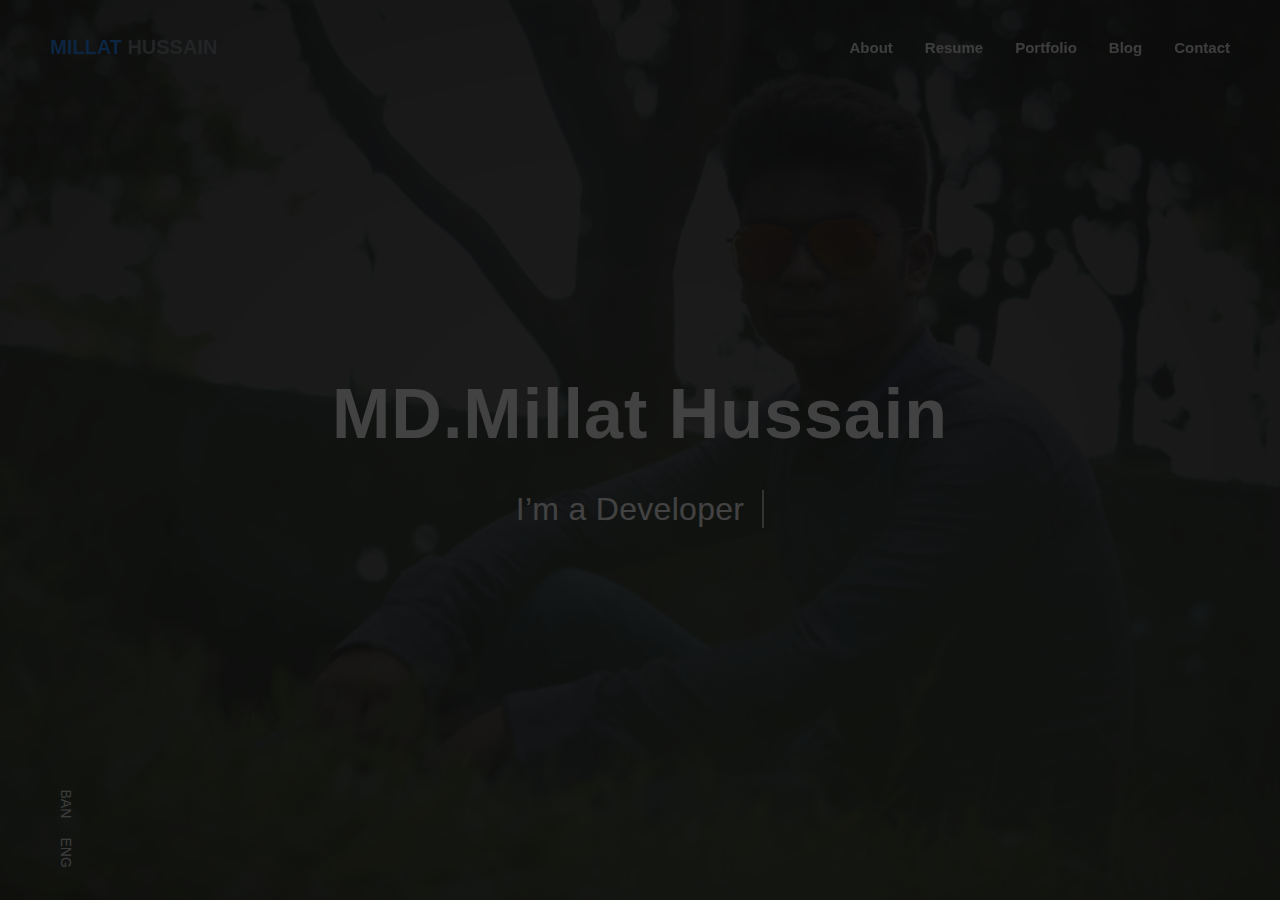
==== index.html @ 724e3a3b "erererr" ====
<!DOCTYPE html>
<html lang="zxx">
  <head>
    <!-- Required meta tags-->
    <meta charset="utf-8" />
    <!-- Title-->
    <title>Millat Hussain Web Protfolio</title>
    <!-- Description-->
    <meta name="description" content="Personal Portfolio Template" />
    <meta
      name="viewport"
      content="width=device-width, initial-scale=1, shrink-to-fit=no"
    />
    <!-- Favicons-->
    <link
      rel="apple-touch-icon"
      sizes="180x180"
      href="img/apple-touch-icon.png"
    />
    <link
      rel="icon"
      type="image/png"
      sizes="32x32"
      href="img/favicon-32x32.png"
    />
    <link
      rel="icon"
      type="image/png"
      sizes="16x16"
      href="img/favicon-16x16.png"
    />
    <!-- Web fonts-->
    <link
      rel="stylesheet"
      href="https://cdnjs.cloudflare.com/ajax/libs/font-awesome/5.15.1/css/all.min.css"
      integrity="sha512-+4zCK9k+qNFUR5X+cKL9EIR+ZOhtIloNl9GIKS57V1MyNsYpYcUrUeQc9vNfzsWfV28IaLL3i96P9sdNyeRssA=="
      crossorigin="anonymous"
    />
    <!-- CSS vendors-->
    <link rel="stylesheet" href="css/bootstrap-custom.css" />
    <link rel="stylesheet" href="css/ionicons.min.css" />
    <link rel="stylesheet" href="css/tiny-slider.css" />
    <link rel="stylesheet" href="css/lity.min.css" />
    <link rel="stylesheet" href="css/simplebar.min.css" />
    <link rel="stylesheet" href="css/jquery.mb.YTPlayer.min.css" />
    <!-- Main CSS-->
    <link rel="stylesheet" href="css/main.css" />
    <!-- CSS Color scheme-->
    <link id="color-scheme" rel="stylesheet" href="css/main-darkgreen.css" />
    <!-- Custom CSS (Add your custom CSS styles to this file)-->
    <link rel="stylesheet" href="css/custom.css" />
    <!-- removeIf(customizerDist)-->
    <link rel="stylesheet" href="css/castomaizer/main.css" />
    <!-- endremoveIf(customizerDist)-->
  </head>

  <body class="theme-dark">
    <!-- Preloader-->
    <div class="preloader">
      <div class="preloader-block">
        <div class="preloader-icon">
          <span class="loading-dot loading-dot-1"></span
          ><span class="loading-dot loading-dot-2"></span
          ><span class="loading-dot loading-dot-3"></span>
        </div>
      </div>
    </div>
    <div id="overlay-effect"></div>
    <!-- Navbar-->
    <nav class="navbar-expand-md navbar fixed-top" id="navbar">
      <a class="navbar-brand" data-scroll="" href="#home-area">
        <!-- Navbar Logo-->
        <!-- <img class="img-fluid" src="img/img-kitzu-logo.png" alt="Logo"> -->

        <strong class="text-primary text-uppercase">
          <span
            class="iconify"
            data-icon="mdi:alpha-m-circle"
            data-inline="false"
          ></span>
          Millat <b class="text-secondary">Hussain</b></strong
        >
      </a>
      <span
        class="navbar-menu ml-auto"
        data-toggle="collapse"
        data-target="#navbarSupportedContent"
        aria-controls="navbarSupportedContent"
        aria-expanded="false"
        aria-label="Toggle navigation"
        role="button"
        ><span class="btn-line"></span
      ></span>
      <div
        class="collapse navbar-collapse order-1 order-lg-0"
        id="navbarSupportedContent"
      >
        <!-- Navbar menu-->
        <ul class="navbar-nav ml-auto">
          <li class="nav-item">
            <a class="nav-link font-weight-bold" id="hover" href="#about"
              >About</a
            >
          </li>
          <li class="nav-item">
            <a class="nav-link font-weight-bold" id="hover" href="#resume"
              >Resume</a
            >
          </li>
          <li class="nav-item">
            <a class="nav-link font-weight-bold" id="hover" href="#portfolio"
              >Portfolio</a
            >
          </li>
          <li class="nav-item">
            <a class="nav-link font-weight-bold" id="hover" href="#blog"
              >Blog</a
            >
          </li>
          <li class="nav-item">
            <a class="nav-link font-weight-bold" id="hover" href="#contact"
              >Contact</a
            >
          </li>
        </ul>
      </div>
    </nav>
    <!-- Home-->
    <section
      class="home-area element-cover-bg"
      id="home"
      style="background-image: url(img/bodyimage.JPG)"
    >
      <div class="container h-100">
        <div class="row h-100 align-items-center justify-content-center">
          <div class="col-12 col-lg-8 home-content text-center">
            <h1 class="home-name">MD.Millat <span>Hussain</span></h1>
            <h4 class="cd-headline clip home-headline">
              I’m a
              <span class="cd-words-wrapper single-headline"
                ><b class="is-visible">Developer</b><b>Designer</b
                ><b>Freelancer</b></span
              >
            </h4>
          </div>
        </div>
      </div>
      <div class="fixed-wrapper">
        <!-- Languages list-->
        <div class="fixed-block block-left">
          <ul class="list-unstyled languages-list">
            <li>
              <a href="#0"><span class="single-language">BAN</span></a>
            </li>
            <li>
              <a href="#0"><span class="single-language">ENG</span></a>
            </li>
          </ul>
        </div>
        <!-- Social media icons-->
        <div class="fixed-block block-right">
          <ul class="list-unstyled social-icons">
            <li>
              <a target="_blank" href="https://twitter.com/FMillathussain"
                ><i class="fab fa-twitter-square"></i>
              </a>
            </li>
            <li>
              <a
                target="_blank"
                href="https://web.facebook.com/Millat.Hussain.Jibon/"
                ><i class="fab fa-facebook-square"></i
              ></a>
            </li>
            <li>
              <a
                target="_blank"
                href="https://www.linkedin.com/in/millat-hussain/"
                ><i class="fab fa-linkedin"></i>
              </a>
            </li>
            <li>
              <a target="_blank" href="https://github.com/millat-hussain"
                ><i class="fab fa-github-square"></i>
              </a>
            </li>
            <li>
              <a
                target="_blank"
                href="https://www.instagram.com/millat_hussain_/"
                ><i class="fab fa-instagram"></i>
              </a>
            </li>
          </ul>
        </div>
      </div>
    </section>
    <!-- About lightbox-->
    <div class="lightbox-wrapper" id="about" data-simplebar>
      <div class="container">
        <div class="lightbox-close">
          <div class="close-btn" data-modal-close="">
            <span class="btn-line"></span>
          </div>
        </div>
        <div class="row">
          <div class="col-12">
            <div class="lightbox-content">
              <div class="row">
                <div class="col-12">
                  <div class="section-heading page-heading">
                    <p class="section-description">Get to know me</p>
                    <h2 class="section-title">About Me</h2>
                    <div class="animated-bar"></div>
                  </div>
                </div>
              </div>
              <!-- Info section-->
              <div class="info-section single-section">
                <div class="row align-items-center">
                  <!-- Picture part-->
                  <div class="col-12 col-lg-5 info-img">
                    <img
                      class="img-fluid img-thumbnail"
                      src="img/info_img.JPG"
                      alt="About Picture"
                    />
                  </div>
                  <!-- Content part-->
                  <div class="col-12 col-lg-7 info-content">
                    <div class="content-block">
                      <h2 class="content-subtitle">Who am i?</h2>
                      <h6 class="content-title">
                        I'm Millat Hussain, a visual UX/UI Designer and Web
                        Developer
                      </h6>
                      <div class="content-description">
                        <p>
                          My design is simple & fresh. My coding is W3C validated, fresh, SEO optimized and also hand coded. I work flexibly with clients to fulfill their design & development needs. Work with me and create a website that you are gonna be proud of. Use my work in your Business, Portfolio, Agency, Photography etc.

                        </p>
                      </div>
                      <address class="content-info">
                        <div class="row">
                          <div class="col-12 col-md-6 single-info">
                            <span>Name:</span>
                            <p>MD.Millat Hussain</p>
                          </div>
                          <div class="col-12 col-md-6 single-info">
                            <span>Email:</span>
                            <p>
                              <a href="mailto:emma@example.com"
                                >millathussain127166@gmail.com</a
                              >
                            </p>
                          </div>
                        </div>
                        <div class="row">
                          <div class="col-12 col-md-6 single-info">
                            <span>Age:</span>
                            <p>19</p>
                          </div>
                          <div class="col-12 col-md-6 single-info">
                            <span>From:</span>
                            <p>Mymensingh,Bangladesh</p>
                          </div>
                        </div>
                      </address>
                      <div class="d-block d-sm-flex align-items-center">
                        <a
                          class="btn content-download button-main button-scheme"
                          href="#0"
                          role="button"
                          >Download CV</a
                        >
                        <ul class="list-unstyled list-inline content-follow">
                          <li>
                            <a
                              target="_blank"
                              href="https://twitter.com/FMillathussain"
                              ><i class="fab fa-twitter-square"></i>
                            </a>
                          </li>
                          <li>
                            <a
                              target="_blank"
                              href="https://web.facebook.com/Millat.Hussain.Jibon/"
                              ><i class="fab fa-facebook-square"></i
                            ></a>
                          </li>
                          <li>
                            <a
                              target="_blank"
                              href="https://www.linkedin.com/in/millat-hussain/"
                              ><i class="fab fa-linkedin"></i>
                            </a>
                          </li>
                          <li>
                            <a
                              target="_blank"
                              href="https://github.com/millat-hussain"
                              ><i class="fab fa-github-square"></i>
                            </a>
                          </li>
                          <li>
                            <a
                              target="_blank"
                              href="https://www.instagram.com/millat_hussain_/"
                              ><i class="fab fa-instagram"></i>
                            </a>
                          </li>
                        </ul>
                      </div>
                    </div>
                  </div>
                </div>
              </div>
              <!-- Services section-->
              <div class="services-section single-section">
                <div class="row">
                  <div class="col-12">
                    <div class="section-heading">
                      <p class="section-description">
                        Services i offer to my clients
                      </p>
                      <h2 class="section-title">My Services</h2>
                    </div>
                  </div>
                </div>
                <div class="row">
                  <!-- Single service-->
                  <div class="col-12 col-md-6 col-lg-4">
                    <div class="single-service">
                      <!--  -->
                      <span
                        class="iconify"
                        style="font-size: 50px"
                        data-icon="ion-logo-css3"
                        data-inline="false"
                      ></span>
                      <!--  -->
                      <h6 class="service-title mt-3">UI/UX</h6>
                      <p class="service-description">
                        An art director or creative director typically functions as a supervisor, though this can vary from agency to agency.  
                      </p>
                    </div>
                  </div>
                  <!-- Single service-->
                  <div class="col-12 col-md-6 col-lg-4">
                    <div class="single-service">
                      <span
                        class="iconify"
                        style="font-size: 50px"
                        data-icon="ion-md-images"
                        data-inline="false"
                      ></span>
                      <h6 class="service-title mt-3">PSD TO HTML</h6>
                      <p class="service-description">
                        I will convert your PSD to HTML5 with Latest Bootstrap.
                        It will fully responsive. Pixel perfect code and fresh
                        hand code is my power. If you have any design or idea I
                        can make it a website.
                      </p>
                    </div>
                  </div>
                  <!-- Single service-->
                  <div class="col-12 col-md-6 col-lg-4">
                    <div class="single-service">
                      <span
                        class="iconify"
                        style="font-size: 50px"
                        data-icon="cib:ionic"
                        data-inline="false"
                      ></span>

                      <h6 class="service-title mt-3">Customer Support</h6>
                      <p class="service-description">
                        Good communications skills, Ability to listen and active
                        problem-solving skills, Good interpersonal skills, Ability
                        to handle the pressure <strong class="text-info">24/7</strong>
                      </p>
                    </div>
                  </div>
                  <!-- Single service-->
                  <div class="col-12 col-md-6 col-lg-4">
                    <div class="single-service">
                      <span
                        class="iconify"
                        style="font-size: 50px"
                        data-icon="bx:bxl-wordpress"
                        data-inline="false"
                      ></span>

                      <h6 class="service-title mt-3">PSD TO WORDPRESS</h6>
                      <p class="service-description">
                        I can create any kinds of WordPress website based on
                        client needs. If you have any design or idea I can make
                        it a website.​
                      </p>
                    </div>
                  </div>
                  <!-- Single service-->
                  <div class="col-12 col-md-6 col-lg-4">
                    <div class="single-service">
                      <span
                        class="iconify"
                        style="font-size: 50px"
                        data-icon="feather:move"
                        data-inline="false"
                      ></span>

                      <h6 class="service-title mt-3">Fully Responsive</h6>
                      <p class="service-description">
                        If your website isn’t fully responsive, there’s someone
                        right now ready to throw their phone at the wall because
                        of a bad user experience. You could be losing clients
                        without realising it.
                      </p>
                    </div>
                  </div>
                  <!-- Single service-->
                  <div class="col-12 col-md-6 col-lg-4">
                    <div class="single-service">
                      <span
                        class="iconify"
                        style="font-size: 50px"
                        data-icon="bx:bxs-rocket"
                        data-inline="false"
                      ></span>
                      <h6 class="service-title mt-3">FIX HTML CSS BUGS​</h6>
                      <p class="service-description">
                        I have a lots of experience about css fixing. So if your
                        website have also problem such like that you may knock
                        me.​
                      </p>
                    </div>
                  </div>
                </div>
              </div>
              <!-- Testimonials section-->
              <div class="testimonials-section single-section">
                <div class="row">
                  <div class="col-12">
                    <div class="section-heading">
                      <p class="section-description">
                        What my clients think about me
                      </p>
                      <h2 class="section-title">Testimonials</h2>
                    </div>
                  </div>
                </div>
                <div class="my-slider">
                  <div class="slider-item">
                    <!-- Single review-->
                    <div class="single-review swiper-slide">
                      <div class="review-header d-flex justify-content-between">
                        <div class="review-client">
                          <div class="media">
                            <img
                              class="img-fluid rounded-circle client-avatar"
                              src="img/client-1.jpg"
                              alt="Client"
                            />
                            <div class="client-details">
                              <h6 class="client-name">	
                                ryangladhill</h6>
                              <span class="client-role">Manager</span>
                            </div>
                          </div>
                        </div>
                        <span
                          class="iconify"
                          data-icon="bx:bxs-quote-right"
                          data-inline="false"
                        ></span>
                      </div>
                      <p class="review-content">
                        He was excellent to work with, and he did a great job fixing osme issues that we had
                      </p>
                    </div>
                  </div>
                  <div class="slider-item">
                    <!-- Single review-->
                    <div class="single-review swiper-slide">
                      <div class="review-header d-flex justify-content-between">
                        <div class="review-client">
                          <div class="media">
                            <img
                              class="img-fluid rounded-circle client-avatar"
                              src="img/client-2.jpg"
                              alt="Client"
                            />
                            <div class="client-details">
                              <h6 class="client-name">rossbrown</h6>
                              <span class="client-role">Manager</span>
                            </div>
                          </div>
                        </div>
                        <span
                          class="iconify"
                          data-icon="bx:bxs-quote-right"
                          data-inline="false"
                        ></span>
                      </div>
                      <p class="review-content">
                        Great experience, highly recommend. Worked through all my questions with me and was very timely in his responsiveness.
                      </p>
                    </div>
                  </div>
                  <div class="slider-item">
                    <!-- Single review-->
                    <div class="single-review swiper-slide">
                      <div class="review-header d-flex justify-content-between">
                        <div class="review-client">
                          <div class="media">
                            <img
                              class="img-fluid rounded-circle client-avatar"
                              src="img/client-3.jpg"
                              alt="Client"
                            />
                            <div class="client-details">
                              <h6 class="client-name">mbdevboston</h6>
                              <span class="client-role">Designer</span>
                            </div>
                          </div>
                        </div>
                        <span
                          class="iconify"
                          data-icon="bx:bxs-quote-right"
                          data-inline="false"
                        ></span>
                      </div>
                      <p class="review-content">
                        Very experienced and super fast. Weren't able to get one thing done but not his fault. I will definitely use him again. Very nice guy!
                      </p>
                    </div>
                  </div>
                </div>
              </div>
              <!-- Pricing section-->
              <div class="pricing-section single-section">
                <div class="row">
                  <div class="col-12">
                    <div class="section-heading">
                      <p class="section-description">
                        Get started with my services
                      </p>
                      <h2 class="section-title">Choose a Plan</h2>
                    </div>
                  </div>
                </div>
                <div class="row align-items-center">
                  <!-- Single plan-->
                  <div class="col-lg-4">
                    <div class="single-plan mb-4 mb-sm-5">
                      <span
                        class="iconify"
                        style="font-size: 50px"
                        data-icon="bi:egg-fill"
                        data-inline="false"
                      ></span>
                      <h3 class="plan-type mt-3">PSD TO HTML5  </h3>
                      <h2 class="plan-price">$20</h2>
                      <ul class="list-unstyled plan-list">
                        <li>1 Simple Page</li>
                        <li>Responsive Design</li>
                        <li>Full & fresh hand code</li>
                        <li>Pixel perfect code</li>
                        <li>24/7 Support</li>
                      </ul>
                      <a
                        class="btn button-main button-scheme plan-btn"
                        href="#0"
                        role="button"
                        >Get Standard</a
                      >
                    </div>
                  </div>
                  <!-- Single plan-->
                  <div class="col-lg-4">
                    <div class="single-plan mb-4 mb-sm-5">
                      <span
                        class="iconify"
                        style="font-size: 50px"
                        data-icon="bx:bxs-rocket"
                        data-inline="false"
                      ></span>
                      <h3 class="plan-type mt-3">HTML TO WORDPRESS </h3>
                      <h2 class="plan-price">$150</h2>
                      <ul class="list-unstyled plan-list">
                        <li>Simple WP Website</li>
                        <li>Responsive Design</li>
                        <li>Full control form WP Admin</li>
                        <li>Latest WordPress Support</li>
                        <li>Fresh hand code is my power</li>
                        <li>24/7 Support</li>
                        
                      </ul>
                      <a
                        class="btn button-main button-scheme plan-btn"
                        href="#0"
                        role="button"
                        >Get Pro</a
                      >
                    </div>
                  </div>
                  <!-- Single plan-->
                  <div class="col-lg-4">
                    <div class="single-plan mb-4 mb-sm-5">
                      <span
                        class="iconify"
                        style="font-size: 50px"
                        data-icon="simple-icons:ionic"
                        data-inline="false"
                      ></span>
                      <h3 class="plan-type mt-3">CUSTOM WEBSITE </h3>
                      <h2 class="plan-price">$450</h2>
                      <ul class="list-unstyled plan-list">
                        <li> Made with love</li>
                        <li>Responsive Design</li>
                        <li>Full control for WP admin</li>
                        <li>Latest WordPress Support</li>
                        <li>Lifetime Support</li>
                        <li>24/7 Support</li>
                        
                         
                          
                          
                          
                      </ul>
                      <a
                        class="btn button-main button-scheme plan-btn"
                        href="#0"
                        role="button"
                        >Get Business</a
                      >
                    </div>
                  </div>
                </div>
              </div>
            </div>
          </div>
        </div>
      </div>
    </div>
    <!-- Resume lightbox-->
    <div class="lightbox-wrapper" id="resume" data-simplebar>
      <div class="container">
        <div class="lightbox-close">
          <div class="close-btn" data-modal-close="">
            <span class="btn-line"></span>
          </div>
        </div>
        <div class="row">
          <div class="col-12">
            <div class="lightbox-content">
              <div class="row">
                <div class="col-12">
                  <div class="section-heading page-heading">
                    <p class="section-description">Check out my Resume</p>
                    <h2 class="section-title">Resume</h2>
                    <div class="animated-bar"></div>
                  </div>
                </div>
              </div>
              <!-- Resume section-->
              <div class="resume-section single-section">
                <div class="row">
                  <!-- Education part-->
                  <div class="col-12 col-md-6">
                    <div class="col-block education">
                      <h3 class="col-title">Education</h3>
                      <div class="resume-item">
                        <span class="item-arrow"></span>
                        <h5 class="item-title">Computer Science</h5>
                        <span class="item-details"
                          >Cambridge University / 2004 - 2007</span
                        >
                        <p class="item-description">
                          Lorem ipsum dolor sit amet, consectetur adipisicing
                          elit. Optio quo repudiandae.
                        </p>
                      </div>
                      <div class="resume-item">
                        <span class="item-arrow"></span>
                        <h5 class="item-title">Bachelor Degree</h5>
                        <span class="item-details"
                          >University of Tokyo / 2008 - 2010</span
                        >
                        <p class="item-description">
                          Lorem ipsum dolor sit amet, consectetur adipisicing
                          elit. Optio quo repudiandae.
                        </p>
                      </div>
                      <div class="resume-item">
                        <span class="item-arrow"></span>
                        <h5 class="item-title">Master Degree</h5>
                        <span class="item-details"
                          >Harvard University / 2012 - 2015</span
                        >
                        <p class="item-description">
                          Lorem ipsum dolor sit amet, consectetur adipisicing
                          elit. Optio quo repudiandae.
                        </p>
                      </div>
                    </div>
                  </div>
                  <!-- Experience part-->
                  <div class="col-12 col-md-6">
                    <div class="col-block experience">
                      <h3 class="col-title">Experience</h3>
                      <div class="resume-item">
                        <span class="item-arrow"></span>
                        <h5 class="item-title">Software Engineer</h5>
                        <span class="item-details">Adobe / 2015 - 2017</span>
                        <p class="item-description">
                          Lorem ipsum dolor sit amet, consectetur adipisicing
                          elit. Optio quo repudiandae.
                        </p>
                      </div>
                      <div class="resume-item">
                        <span class="item-arrow"></span>
                        <h5 class="item-title">Back-End Developer</h5>
                        <span class="item-details">Google / 2017 - 2018</span>
                        <p class="item-description">
                          Lorem ipsum dolor sit amet, consectetur adipisicing
                          elit. Optio quo repudiandae.
                        </p>
                      </div>
                      <div class="resume-item">
                        <span class="item-arrow"></span>
                        <h5 class="item-title">UI/UX Designer</h5>
                        <span class="item-details"
                          >Discord / 2019 - Present</span
                        >
                        <p class="item-description">
                          Lorem ipsum dolor sit amet, consectetur adipisicing
                          elit. Optio quo repudiandae.
                        </p>
                      </div>
                    </div>
                  </div>
                </div>
              </div>
              <!-- Skills section-->
              <div class="skills-section single-section">
                <div class="row">
                  <div class="col-12">
                    <div class="section-heading">
                      <p class="section-description">
                        My level of knowledge in some tools
                      </p>
                      <h2 class="section-title">My Skills</h2>
                    </div>
                  </div>
                </div>
                <div class="row">
                  <div class="col-12 col-md-6">
                    <div class="single-skill" data-percentage="95">
                      <div class="skill-info">
                        <span class="skill-name">HTML/CSS</span
                        ><span class="skill-percentage"></span>
                      </div>
                      <div class="progress skill-progress">
                        <div
                          class="progress-bar"
                          role="progressbar"
                          aria-valuemin="0"
                          aria-valuemax="100"
                        ></div>
                      </div>
                    </div>
                    <div class="single-skill" data-percentage="80">
                      <div class="skill-info">
                        <span class="skill-name">Web Design</span
                        ><span class="skill-percentage"></span>
                      </div>
                      <div class="progress skill-progress">
                        <div
                          class="progress-bar"
                          role="progressbar"
                          aria-valuemin="0"
                          aria-valuemax="100"
                        ></div>
                      </div>
                    </div>
                    <div class="single-skill" data-percentage="90">
                      <div class="skill-info">
                        <span class="skill-name">JavaScript</span
                        ><span class="skill-percentage"></span>
                      </div>
                      <div class="progress skill-progress">
                        <div
                          class="progress-bar"
                          role="progressbar"
                          aria-valuemin="0"
                          aria-valuemax="100"
                        ></div>
                      </div>
                    </div>
                  </div>
                  <div class="col-12 col-md-6">
                    <div class="single-skill" data-percentage="90">
                      <div class="skill-info">
                        <span class="skill-name">React JS</span
                        ><span class="skill-percentage"></span>
                      </div>
                      <div class="progress skill-progress">
                        <div
                          class="progress-bar"
                          role="progressbar"
                          aria-valuemin="0"
                          aria-valuemax="100"
                        ></div>
                      </div>
                    </div>
                    <div class="single-skill" data-percentage="95">
                      <div class="skill-info">
                        <span class="skill-name">Express.js</span
                        ><span class="skill-percentage"></span>
                      </div>
                      <div class="progress skill-progress">
                        <div
                          class="progress-bar"
                          role="progressbar"
                          aria-valuemin="0"
                          aria-valuemax="100"
                        ></div>
                      </div>
                    </div>
                    <div class="single-skill" data-percentage="80">
                      <div class="skill-info">
                        <span class="skill-name">TypeScript</span
                        ><span class="skill-percentage"></span>
                      </div>
                      <div class="progress skill-progress">
                        <div
                          class="progress-bar"
                          role="progressbar"
                          aria-valuemin="0"
                          aria-valuemax="100"
                        ></div>
                      </div>
                    </div>
                  </div>
                </div>
              </div>
              <!-- Video section-->
              <div class="video-section single-section">
                <div class="row align-items-center">
                  <div class="col-12 col-lg-6 content-part">
                    <h3 class="video-title">Take a tour of my office</h3>
                    <p class="video-description">
                      Lorem ipsum dolor sit amet, consectetur adipisicing elit.
                      Quia cum quasi assumenda culpa praesentium consectetur
                      voluptatibus expedita. Voluptatem tempore, aspernatur rem
                      facilis, distinctio nemo! Odio velit, nemo dolorem
                      voluptas!
                    </p>
                    <p class="video-description">
                      Lorem ipsum dolor sit amet, consectetur adipisicing elit.
                      Laudantium qui aspernatur unde mollitia, in laborum.
                    </p>
                  </div>
                  <div class="col-12 col-lg-6 video-part">
                    <a
                      class="media-lightbox"
                      href="https://www.youtube.com/watch?v=doteMqP6eSc"
                      data-lightbox
                    >
                      <div class="embed-responsive embed-responsive-16by9">
                        <div class="embed-responsive-item element-cover-bg">
                          <span class="play-wrapper"
                            ><i class="icon ion-md-play"></i
                          ></span>
                        </div>
                      </div>
                    </a>
                  </div>
                </div>
              </div>
            </div>
          </div>
        </div>
      </div>
    </div>
    <!-- Portfolio lightbox-->
    <div class="lightbox-wrapper" id="portfolio" data-simplebar>
      <div class="container">
        <div class="lightbox-close">
          <div class="close-btn" data-modal-close="">
            <span class="btn-line"></span>
          </div>
        </div>
        <div class="row">
          <div class="col-12">
            <div class="lightbox-content">
              <div class="row">
                <div class="col-12">
                  <div class="section-heading page-heading">
                    <p class="section-description">
                      Showcasing some of my best work
                    </p>
                    <h2 class="section-title">Portfolio</h2>
                    <div class="animated-bar"></div>
                  </div>
                </div>
              </div>
              <!-- Portfolio section-->
              <div class="portfolio-section single-section">
                <div class="row">
                  <!-- Filter nav-->
                  <div class="col-12">
                    <ul
                      class="list-inline filter-control"
                      role="group"
                      aria-label="Filter Control"
                    >
                      <li class="list-inline-item tab-active" data-filter="*">
                        All
                      </li>
                      <li class="list-inline-item" data-filter=".brand">
                        Brand
                      </li>
                      <li class="list-inline-item" data-filter=".design">
                        Design
                      </li>
                      <li class="list-inline-item" data-filter=".photos">
                        Photos
                      </li>
                    </ul>
                  </div>
                </div>
                <!-- Thumbnail list-->
                <div class="portfolio-grid row">
                  <!-- Single item-->
                  <div class="single-item col-6 col-lg-4 design">
                    <a
                      class="portfolio-item"
                      href="img/item-1.jpg"
                      data-lightbox
                    >
                      <div class="portfolio-wrapper">
                        <img
                          class="img-fluid"
                          alt="Item"
                          src="img/item-1.jpg"
                        />
                        <div class="item-content">
                          <h6 class="content-title">Label Tag Mockup</h6>
                          <span class="content-more">More Info</span>
                        </div>
                      </div>
                    </a>
                  </div>
                  <!-- Single item-->
                  <div class="single-item col-6 col-lg-4 photos">
                    <a
                      class="portfolio-item"
                      href="img/item-2.jpg"
                      data-lightbox
                    >
                      <div class="portfolio-wrapper">
                        <img
                          class="img-fluid"
                          alt="Item"
                          src="img/item-2.jpg"
                        />
                        <div class="item-content">
                          <h6 class="content-title">3D Bag Mockup</h6>
                          <span class="content-more">More Info</span>
                        </div>
                      </div>
                    </a>
                  </div>
                  <!-- Single item-->
                  <div class="single-item col-6 col-lg-4 design">
                    <a
                      class="portfolio-item"
                      href="img/item-3.jpg"
                      data-lightbox
                    >
                      <div class="portfolio-wrapper">
                        <img
                          class="img-fluid"
                          alt="Item"
                          src="img/item-3.jpg"
                        />
                        <div class="item-content">
                          <h6 class="content-title">Modern Bag Design</h6>
                          <span class="content-more">More Info</span>
                        </div>
                      </div>
                    </a>
                  </div>
                  <!-- Single item-->
                  <div class="single-item col-6 col-lg-4 brand">
                    <a
                      class="portfolio-item"
                      href="img/item-4.jpg"
                      data-lightbox
                    >
                      <div class="portfolio-wrapper">
                        <img
                          class="img-fluid"
                          alt="Item"
                          src="img/item-4.jpg"
                        />
                        <div class="item-content">
                          <h6 class="content-title">Coffee Cup Design</h6>
                          <span class="content-more">More Info</span>
                        </div>
                      </div>
                    </a>
                  </div>
                  <!-- Single item-->
                  <div class="single-item col-6 col-lg-4 brand">
                    <a
                      class="portfolio-item"
                      href="img/item-5.jpg"
                      data-lightbox
                    >
                      <div class="portfolio-wrapper">
                        <img
                          class="img-fluid"
                          alt="Item"
                          src="img/item-5.jpg"
                        />
                        <div class="item-content">
                          <h6 class="content-title">T-Shirt Design</h6>
                          <span class="content-more">More Info</span>
                        </div>
                      </div>
                    </a>
                  </div>
                  <!-- Single item-->
                  <div class="single-item col-6 col-lg-4 photos">
                    <a
                      class="portfolio-item"
                      href="img/item-6.jpg"
                      data-lightbox
                    >
                      <div class="portfolio-wrapper">
                        <img
                          class="img-fluid"
                          alt="Item"
                          src="img/item-6.jpg"
                        />
                        <div class="item-content">
                          <h6 class="content-title">Packaging Box Mockup</h6>
                          <span class="content-more">More Info</span>
                        </div>
                      </div>
                    </a>
                  </div>
                </div>
              </div>
            </div>
          </div>
        </div>
      </div>
    </div>
    <!-- Blog lightbox-->
    <div class="lightbox-wrapper" id="blog" data-simplebar>
      <div class="container">
        <div class="lightbox-close">
          <div class="close-btn" data-modal-close="">
            <span class="btn-line"></span>
          </div>
        </div>
        <div class="row">
          <div class="col-12">
            <div class="lightbox-content">
              <div class="row">
                <div class="col-12">
                  <div class="section-heading page-heading">
                    <p class="section-description">
                      Check out my latest blog posts
                    </p>
                    <h2 class="section-title">My Blog</h2>
                    <div class="animated-bar"></div>
                  </div>
                </div>
              </div>
              <!-- Blog section-->
              <div class="blog-section single-section">
                <div class="row justify-content-center">
                  <!-- Single post-->
                  <div class="col-12 col-sm-8 col-lg-4">
                    <div class="card single-post">
                      <a class="post-img" href="#0"
                        ><img
                          class="card-img-top"
                          src="img/post-1.jpg"
                          alt="Blog post"
                        /><span class="content-date">11 Dec, 20</span></a
                      >
                      <div class="card-body post-content">
                        <a href="#0">
                          <h5 class="card-title content-title">
                            Top tools for Photographers
                          </h5>
                        </a>
                        <p class="card-text content-description">
                          Lorem ipsum dolor sit amet, consectetur adipisicing
                          elit. Dolore, porro rem quod illo quam, eum alias id,
                          repellendus magni, quas.
                        </p>
                      </div>
                    </div>
                  </div>
                  <!-- Single post-->
                  <div class="col-12 col-sm-8 col-lg-4">
                    <div class="card single-post">
                      <a class="post-img" href="#0"
                        ><img
                          class="card-img-top"
                          src="img/post-2.jpg"
                          alt="Blog post"
                        /><span class="content-date">12 Aug, 20</span></a
                      >
                      <div class="card-body post-content">
                        <a href="#0">
                          <h5 class="card-title content-title">
                            Take a tour of my office
                          </h5>
                        </a>
                        <p class="card-text content-description">
                          Lorem ipsum dolor sit amet, consectetur adipisicing
                          elit. Dolore, porro rem quod illo quam, eum alias id,
                          repellendus magni, quas.
                        </p>
                      </div>
                    </div>
                  </div>
                  <!-- Single post-->
                  <div class="col-12 col-sm-8 col-lg-4">
                    <div class="card single-post">
                      <a class="post-img" href="#0"
                        ><img
                          class="card-img-top"
                          src="img/post-3.jpg"
                          alt="Blog post"
                        /><span class="content-date">4 Feb, 20</span></a
                      >
                      <div class="card-body post-content">
                        <a href="#0">
                          <h5 class="card-title content-title">
                            How i became a Web Designer
                          </h5>
                        </a>
                        <p class="card-text content-description">
                          Lorem ipsum dolor sit amet, consectetur adipisicing
                          elit. Dolore, porro rem quod illo quam, eum alias id,
                          repellendus magni, quas.
                        </p>
                      </div>
                    </div>
                  </div>
                  <!-- Single post-->
                  <div class="col-12 col-sm-8 col-lg-4">
                    <div class="card single-post">
                      <a class="post-img" href="#0"
                        ><img
                          class="card-img-top"
                          src="img/post-4.jpg"
                          alt="Blog post"
                        /><span class="content-date">11 Dec, 19</span></a
                      >
                      <div class="card-body post-content">
                        <a href="#0">
                          <h5 class="card-title content-title">
                            How to improve work performance
                          </h5>
                        </a>
                        <p class="card-text content-description">
                          Lorem ipsum dolor sit amet, consectetur adipisicing
                          elit. Dolore, porro rem quod illo quam, eum alias id,
                          repellendus magni, quas.
                        </p>
                      </div>
                    </div>
                  </div>
                  <!-- Single post-->
                  <div class="col-12 col-sm-8 col-lg-4">
                    <div class="card single-post">
                      <a class="post-img" href="#0"
                        ><img
                          class="card-img-top"
                          src="img/post-5.jpg"
                          alt="Blog post"
                        /><span class="content-date">15 Nov, 19</span></a
                      >
                      <div class="card-body post-content">
                        <a href="#0">
                          <h5 class="card-title content-title">
                            How to work from home
                          </h5>
                        </a>
                        <p class="card-text content-description">
                          Lorem ipsum dolor sit amet, consectetur adipisicing
                          elit. Dolore, porro rem quod illo quam, eum alias id,
                          repellendus magni, quas.
                        </p>
                      </div>
                    </div>
                  </div>
                  <!-- Single post-->
                  <div class="col-12 col-sm-8 col-lg-4">
                    <div class="card single-post">
                      <a class="post-img" href="#0"
                        ><img
                          class="card-img-top"
                          src="img/post-6.jpg"
                          alt="Blog post"
                        /><span class="content-date">8 Aug, 19</span></a
                      >
                      <div class="card-body post-content">
                        <a href="#0">
                          <h5 class="card-title content-title">
                            How to enjoy your business trip
                          </h5>
                        </a>
                        <p class="card-text content-description">
                          Lorem ipsum dolor sit amet, consectetur adipisicing
                          elit. Dolore, porro rem quod illo quam, eum alias id,
                          repellendus magni, quas.
                        </p>
                      </div>
                    </div>
                  </div>
                </div>
              </div>
            </div>
          </div>
        </div>
      </div>
    </div>
    <!-- Contact lightbox-->
    <div class="lightbox-wrapper" id="contact" data-simplebar>
      <div class="container">
        <div class="lightbox-close">
          <div class="close-btn" data-modal-close="">
            <span class="btn-line"></span>
          </div>
        </div>
        <div class="row">
          <div class="col-12">
            <div class="lightbox-content">
              <div class="row">
                <div class="col-12">
                  <div class="section-heading page-heading">
                    <p class="section-description">
                      Feel free to contact me anytimes
                    </p>
                    <h2 class="section-title">Get in Touch</h2>
                    <div class="animated-bar"></div>
                  </div>
                </div>
              </div>
              <!-- Contact section-->
              <div class="contact-section single-section">
                <div class="row">
                  <!-- Contact form-->
                  <div class="col-12 col-lg-7">
                    <form
                      class="contact-form"
                      id="contact-form"
                      action="php/contact.php"
                    >
                      <h4 class="content-title">Message Me</h4>
                      <div class="row">
                        <div class="col-12 col-md-6 form-group">
                          <input
                            class="form-control"
                            id="contact-name"
                            type="text"
                            name="name"
                            placeholder="Name"
                            required=""
                          />
                        </div>
                        <div class="col-12 col-md-6 form-group">
                          <input
                            class="form-control"
                            id="contact-email"
                            type="email"
                            name="email"
                            placeholder="Email"
                            required=""
                          />
                        </div>
                        <div class="col-12 form-group">
                          <input
                            class="form-control"
                            id="contact-subject"
                            type="text"
                            name="subject"
                            placeholder="Subject"
                            required=""
                          />
                        </div>
                        <div class="col-12 form-group form-message">
                          <textarea
                            class="form-control"
                            id="contact-message"
                            name="message"
                            placeholder="Message"
                            rows="5"
                            required=""
                          ></textarea>
                        </div>
                        <div class="col-12 form-submit">
                          <button
                            class="btn button-main button-scheme"
                            id="contact-submit"
                            type="submit"
                          >
                            Send Message
                          </button>
                          <p class="contact-feedback"></p>
                        </div>
                      </div>
                    </form>
                  </div>
                  <!-- Contact info-->
                  <div class="col-12 col-lg-5">
                    <div class="contact-info">
                      <h4 class="content-title">Contact Info</h4>
                      <p class="info-description">
                        Always available for freelance work if the right project
                        comes along, Feel free to contact me!
                      </p>
                      <ul class="list-unstyled list-info">
                        <li>
                          <div class="media align-items-center">
                            <span class="info-icon">
                              <i class="fas fa-signature"></i>
                            </span>
                            <div class="media-body info-details">
                              <h6 class="info-type">Name</h6>
                              <span class="info-value">MD.Millat Hussain</span>
                            </div>
                          </div>
                        </li>
                        <li>
                          <div class="media align-items-center">
                            <span class="info-icon">
                              <i class="fas fa-map-signs"></i>
                            </span>
                            <div class="media-body info-details">
                              <h6 class="info-type">Location</h6>
                              <span class="info-value"
                                >4155 Mann Island, Liverpool, United
                                Kingdom.</span
                              >
                            </div>
                          </div>
                        </li>
                        <li>
                          <div class="media align-items-center">
                            <span class="info-icon">
                              <i class="fas fa-phone-square-alt"></i>
                            </span>
                            <div class="media-body info-details">
                              <h6 class="info-type">Call Me</h6>
                              <span class="info-value"
                                ><a href="tel:+441632967704"
                                  >+44 1632 967704</a
                                ></span
                              >
                            </div>
                          </div>
                        </li>
                        <li>
                          <div class="media align-items-center">
                            <span class="info-icon"
                              ><i class="fas fa-envelope"></i
                            ></span>
                            <div class="media-body info-details">
                              <h6 class="info-type">Email Me</h6>
                              <span class="info-value"
                                ><a href="mailto:emma@example.com"
                                  >emma@example.com</a
                                ></span
                              >
                            </div>
                          </div>
                        </li>
                      </ul>
                    </div>
                  </div>
                </div>
              </div>
            </div>
          </div>
        </div>
      </div>
    </div>
    <!-- removeIf(customizerDist)-->
    <div class="demo-tool">
      <div class="tool-wrapper">
        <span class="tool-toggler"><i class="icon ion-md-settings"></i></span>
        <div class="tool-box">
          <ul class="list-inline single-block color-switcher">
            <li
              class="list-inline-item"
              style="background-color: #2c31ff"
              data-path="css/colors/main-blueviolet.css"
            ></li>
            <li
              class="list-inline-item"
              style="background-color: #3460d1"
              data-path="css/colors/main-nightskyblue.css"
            ></li>
            <li
              class="list-inline-item"
              style="background-color: #ee3158"
              data-path="css/colors/main-redpink.css"
            ></li>
            <li
              class="list-inline-item"
              style="background-color: #007bff"
              data-path="css/colors/main-blue.css"
            ></li>
            <li
              class="list-inline-item"
              style="background-color: #17a2b8"
              data-path="css/colors/main-cyan.css"
            ></li>
            <li
              class="list-inline-item"
              style="background-color: #3365b0"
              data-path="css/colors/main-darkblue.css"
            ></li>
            <li
              class="list-inline-item"
              style="background-color: #a435b7"
              data-path="css/colors/main-darkmagenta.css"
            ></li>
            <li
              class="list-inline-item"
              style="background-color: #c93e70"
              data-path="css/colors/main-darkpink.css"
            ></li>
            <li
              class="list-inline-item"
              style="background-color: #bf2a3d"
              data-path="css/colors/main-darkred.css"
            ></li>
            <li
              class="list-inline-item"
              style="background-color: #28a745"
              data-path="css/colors/main-green.css"
            ></li>
            <li
              class="list-inline-item"
              style="background-color: #6610f2"
              data-path="css/colors/main-indigo.css"
            ></li>
            <li
              class="list-inline-item"
              style="background-color: #fd7e14"
              data-path="css/colors/main-orange.css"
            ></li>
            <li
              class="list-inline-item"
              style="background-color: #e83e8c"
              data-path="css/colors/main-pink.css"
            ></li>
            <li
              class="list-inline-item"
              style="background-color: #6f42c1"
              data-path="css/colors/main-purple.css"
            ></li>
            <li
              class="list-inline-item"
              style="background-color: #dc3545"
              data-path="css/colors/main-red.css"
            ></li>
            <li
              class="list-inline-item"
              style="background-color: #20c997"
              data-path="css/colors/main-teal.css"
            ></li>
            <li
              class="list-inline-item"
              style="background-color: #333"
              data-path="css/colors/main-dark.css"
            ></li>
            <li
              class="list-inline-item"
              style="background-color: #78b230"
              data-path="css/colors/main-yellowgreen.css"
            ></li>
            <li
              class="list-inline-item"
              style="background-color: #e16f7c"
              data-path="css/colors/main-tangopink.css"
            ></li>
            <li
              class="list-inline-item"
              style="background-color: #6f73d2"
              data-path="css/colors/main-moodyblue.css"
            ></li>
            <li
              class="list-inline-item"
              style="background-color: #664c43"
              data-path="css/colors/main-brown.css"
            ></li>
            <li
              class="list-inline-item"
              style="background-color: #4770d9"
              data-path="css/colors/main-royalblue.css"
            ></li>
            <li
              class="list-inline-item"
              style="background-color: #ffb100"
              data-path="css/colors/main-darkyellow.css"
            ></li>
          </ul>
          <div class="single-block buy-btn mb-0">
            <a
              class="btn btn-success btn-sm"
              target="_blank"
              href=""
              role="button"
              >Millat Hussain</a
            >
          </div>
        </div>
      </div>
    </div>
    <!-- endremoveIf(customizerDist)-->
    <!-- Scripts-->
    <script src="js/jquery.min.js"></script>
    <script src="js/bootstrap.bundle.min.js"></script>
    <script src="js/imagesloaded.pkgd.min.js"></script>
    <script src="js/isotope.pkgd.min.js"></script>
    <script src="js/animatedModal.js"></script>
    <script src="js/tiny-slider.js"></script>
    <script src="js/lity.min.js"></script>
    <script src="js/simplebar.min.js"></script>
    <script src="js/jquery.mb.YTPlayer.min.js"></script>
    <script src="js/main.js"></script>
    <!-- Custom JS (Add your custom JS scripts to this file)-->
    <script src="js/custom.js"></script>
    <!-- removeIf(customizerDist)-->
    <script src="js/main.js"></script>
    <!-- endremoveIf(customizerDist)-->
    <script src="https://code.iconify.design/1/1.0.7/iconify.min.js"></script>
  </body>
</html>
---- css/tiny-slider.css ----
.tns-outer{padding:0!important}.tns-outer [hidden]{display:none!important}.tns-outer [aria-controls],.tns-outer [data-action]{cursor:pointer}.tns-slider{-webkit-transition:all 0s;-moz-transition:all 0s;transition:all 0s}.tns-slider>.tns-item{-webkit-box-sizing:border-box;-moz-box-sizing:border-box;box-sizing:border-box}.tns-horizontal.tns-subpixel{white-space:nowrap}.tns-horizontal.tns-subpixel>.tns-item{display:inline-block;vertical-align:top;white-space:normal}.tns-horizontal.tns-no-subpixel:after{content:'';display:table;clear:both}.tns-horizontal.tns-no-subpixel>.tns-item{float:left}.tns-horizontal.tns-carousel.tns-no-subpixel>.tns-item{margin-right:-100%}.tns-no-calc{position:relative;left:0}.tns-gallery{position:relative;left:0;min-height:1px}.tns-gallery>.tns-item{position:absolute;left:-100%;-webkit-transition:transform 0s,opacity 0s;-moz-transition:transform 0s,opacity 0s;transition:transform 0s,opacity 0s}.tns-gallery>.tns-slide-active{position:relative;left:auto!important}.tns-gallery>.tns-moving{-webkit-transition:all .25s;-moz-transition:all .25s;transition:all .25s}.tns-autowidth{display:inline-block}.tns-lazy-img{-webkit-transition:opacity .6s;-moz-transition:opacity .6s;transition:opacity .6s;opacity:.6}.tns-lazy-img.tns-complete{opacity:1}.tns-ah{-webkit-transition:height 0s;-moz-transition:height 0s;transition:height 0s}.tns-ovh{overflow:hidden}.tns-visually-hidden{position:absolute;left:-10000em}.tns-transparent{opacity:0;visibility:hidden}.tns-fadeIn{opacity:1;z-index:0}.tns-fadeOut,.tns-normal{opacity:0;z-index:-1}.tns-vpfix{white-space:nowrap}.tns-vpfix>div,.tns-vpfix>li{display:inline-block}.tns-t-subp2{margin:0 auto;width:310px;position:relative;height:10px;overflow:hidden}.tns-t-ct{width:2333.3333333%;width:-webkit-calc(100% * 70 / 3);width:-moz-calc(100% * 70 / 3);width:calc(100% * 70 / 3);position:absolute;right:0}.tns-t-ct:after{content:'';display:table;clear:both}.tns-t-ct>div{width:1.4285714%;width:-webkit-calc(100% / 70);width:-moz-calc(100% / 70);width:calc(100% / 70);height:10px;float:left}
---- css/simplebar.min.css ----
[data-simplebar]{position:relative;flex-direction:column;flex-wrap:wrap;justify-content:flex-start;align-content:flex-start;align-items:flex-start}.simplebar-wrapper{overflow:hidden;width:inherit;height:inherit;max-width:inherit;max-height:inherit}.simplebar-mask{direction:inherit;position:absolute;overflow:hidden;padding:0;margin:0;left:0;top:0;bottom:0;right:0;width:auto!important;height:auto!important;z-index:0}.simplebar-offset{direction:inherit!important;box-sizing:inherit!important;resize:none!important;position:absolute;top:0;left:0;bottom:0;right:0;padding:0;margin:0;-webkit-overflow-scrolling:touch}.simplebar-content-wrapper{direction:inherit;box-sizing:border-box!important;position:relative;display:block;height:100%;width:auto;visibility:visible;overflow:auto;max-width:100%;max-height:100%}.simplebar-content:after,.simplebar-content:before{content:' ';display:table}.simplebar-placeholder{max-height:100%;max-width:100%;width:100%;pointer-events:none}.simplebar-height-auto-observer-wrapper{box-sizing:inherit!important;height:100%;width:100%;max-width:1px;position:relative;float:left;max-height:1px;overflow:hidden;z-index:-1;padding:0;margin:0;pointer-events:none;flex-grow:inherit;flex-shrink:0;flex-basis:0}.simplebar-height-auto-observer{box-sizing:inherit;display:block;opacity:0;position:absolute;top:0;left:0;height:1000%;width:1000%;min-height:1px;min-width:1px;overflow:hidden;pointer-events:none;z-index:-1}.simplebar-track{z-index:1;position:absolute;right:0;bottom:0;pointer-events:none;overflow:hidden}[data-simplebar].simplebar-dragging .simplebar-content{pointer-events:none;user-select:none;-webkit-user-select:none}[data-simplebar].simplebar-dragging .simplebar-track{pointer-events:all}.simplebar-scrollbar{position:absolute;right:2px;width:7px;min-height:10px}.simplebar-scrollbar:before{position:absolute;content:'';background:#000;border-radius:7px;left:0;right:0;opacity:0;transition:opacity .2s linear}.simplebar-track .simplebar-scrollbar.simplebar-visible:before{opacity:.5;transition:opacity 0s linear}.simplebar-track.simplebar-vertical{top:0;width:11px}.simplebar-track.simplebar-vertical .simplebar-scrollbar:before{top:2px;bottom:2px}.simplebar-track.simplebar-horizontal{left:0;height:11px}.simplebar-track.simplebar-horizontal .simplebar-scrollbar:before{height:100%;left:2px;right:2px}.simplebar-track.simplebar-horizontal .simplebar-scrollbar{right:auto;left:0;top:2px;height:7px;min-height:0;min-width:10px;width:auto}[data-simplebar-direction=rtl] .simplebar-track.simplebar-vertical{right:auto;left:0}.hs-dummy-scrollbar-size{direction:rtl;position:fixed;opacity:0;visibility:hidden;height:500px;width:500px;overflow-y:hidden;overflow-x:scroll}
---- css/main.css ----
/*!

  * Description: Personal Portfolio Template
  * Author/Developer: Millat Hussain
  * Version: v1.1.0
  
  */:focus{outline:0}::-moz-focus-inner{border:0}body{background-color:#111;color:#9f9f9f;font-family:Poppins,sans-serif;font-size:14px;font-weight:400;line-height:1.95;overflow:hidden;position:relative}i.icon{line-height:100%}.h1,.h2,.h3,.h4,.h5,.h6,h1,h2,h3,h4,h5,h6{color:#f0f0f0}b{font-weight:700}a{transition:all .15s ease-in-out}a:focus,a:hover{text-decoration:none}hr{border-top:3px solid #1b1b1b;margin:0}.anchor-basic{color:#fff!important}.anchor-basic:focus,.anchor-basic:hover{color:#bfbfbf!important}.button-main{background-color:#fff;border:1px solid #fff;border-radius:30px;color:#222;font-size:14px;padding:10px 35px}.button-main:focus{background-color:#bfbfbf;border:1px solid #fff;box-shadow:none}.button-main.button-scheme{color:#fff}.rc-mb-0{margin-bottom:0!important}.element-cover-bg{background-color:rgba(0,0,0,.85);background-position:50% 0;background-repeat:no-repeat;background-size:cover;position:relative}.element-cover-bg:before{content:'';height:100%;left:0;position:absolute;top:0;width:100%}@-webkit-keyframes fadeIn{from{opacity:0}to{opacity:1}}@keyframes fadeIn{from{opacity:0}to{opacity:1}}.fadeIn{-webkit-animation-name:fadeIn;animation-name:fadeIn}@-webkit-keyframes fadeOut{from{opacity:1}to{opacity:0}}@keyframes fadeOut{from{opacity:1}to{opacity:0}}.fadeOut{-webkit-animation-name:fadeOut;animation-name:fadeOut}@-webkit-keyframes overlayEffectUp{0%{-webkit-transform:translateY(100%);transform:translateY(100%)}35%,65%{-webkit-transform:translateY(0);transform:translateY(0)}100%{-webkit-transform:translateY(-100%);transform:translateY(-100%)}}@keyframes overlayEffectUp{0%{-webkit-transform:translateY(100%);transform:translateY(100%)}35%,65%{-webkit-transform:translateY(0);transform:translateY(0)}100%{-webkit-transform:translateY(-100%);transform:translateY(-100%)}}@-webkit-keyframes overlayEffectDown{0%{-webkit-transform:translateY(-100%);transform:translateY(-100%)}35%,65%{-webkit-transform:translateY(0);transform:translateY(0)}100%{-webkit-transform:translateY(100%);transform:translateY(100%)}}@keyframes overlayEffectDown{0%{-webkit-transform:translateY(-100%);transform:translateY(-100%)}35%,65%{-webkit-transform:translateY(0);transform:translateY(0)}100%{-webkit-transform:translateY(100%);transform:translateY(100%)}}.f-basis-100{-ms-flex-preferred-size:100%;flex-basis:100%}.content-title{line-height:1.5;margin-bottom:12px}.tns-nav{margin:10px 0;text-align:center}.tns-nav>[aria-controls]{background:#ddd;border:0;border-radius:50%;height:9px;margin:0 5px;padding:0;width:9px}.tns-nav>.tns-nav-active{background:#999}.lity{z-index:99990}.lity-wrap{z-index:99990}.lity-loader{z-index:99991}.lity-container{z-index:99992}.lity-content{z-index:99993}.lity-close,.lity-close:active,.lity-close:focus,.lity-close:hover,.lity-close:visited{z-index:99994}.lity{transition:opacity .15s ease}.lity-loader{transition:opacity .15s ease}.lity-content{transition:-webkit-transform .15s ease;transition:transform .15s ease;transition:transform .15s ease,-webkit-transform .15s ease}.lity-close{-ms-flex-direction:column;-ms-flex-pack:justify;-ms-flex-pack:center;cursor:pointer;display:-ms-flexbox;display:flex;flex-direction:column;height:19px;justify-content:space-between;justify-content:center;position:relative;position:fixed;right:25px;top:25px;width:30px;width:22px}.lity-close .btn-line,.lity-close:after,.lity-close:before{-ms-flex-item-align:end;align-self:flex-end;background-color:gray;height:3px;width:100%}.lity-close:before{content:'';width:85%}.lity-close:after{content:''}.lity-close .btn-line{width:55%}.lity-close .btn-line,.lity-close:after,.lity-close:before{background-color:#fff;position:absolute;width:100%}.lity-close .btn-line{display:none}.lity-close:before{-webkit-transform:rotate(45deg);transform:rotate(45deg)}.lity-close:after{-webkit-transform:rotate(-45deg);transform:rotate(-45deg)}.lity-close:active{top:25px}.lity-close .btn-line,.lity-close:after,.lity-close:before{background-color:#fff;height:2px}@media (max-width:575.98px){.lity-close{right:15px}}#overlay-effect{-webkit-animation-duration:1s;-webkit-animation-fill-mode:both;-webkit-animation-timing-function:ease-in-out;-webkit-transform:translateY(100%);animation-duration:1s;animation-fill-mode:both;animation-timing-function:ease-in-out;background-color:#181818;bottom:0;display:block;position:fixed;top:0;transform:translateY(100%);width:100%;z-index:99999}#overlay-effect.animate-up{-webkit-animation-name:overlayEffectUp;animation-name:overlayEffectUp}#overlay-effect.animate-down{-webkit-animation-name:overlayEffectDown;animation-name:overlayEffectDown}.lightbox-wrapper{background-color:#101010;position:fixed}.lightbox-wrapper .lightbox-close{position:fixed;right:4vw;top:35px;z-index:99}.lightbox-wrapper .lightbox-close .close-btn{-ms-flex-direction:column;-ms-flex-pack:justify;-ms-flex-pack:center;cursor:pointer;display:-ms-flexbox;display:flex;flex-direction:column;height:19px;justify-content:space-between;justify-content:center;position:relative;width:30px}.lightbox-wrapper .lightbox-close .close-btn .btn-line,.lightbox-wrapper .lightbox-close .close-btn:after,.lightbox-wrapper .lightbox-close .close-btn:before{-ms-flex-item-align:end;align-self:flex-end;background-color:gray;height:3px;width:100%}.lightbox-wrapper .lightbox-close .close-btn:before{content:'';width:85%}.lightbox-wrapper .lightbox-close .close-btn:after{content:''}.lightbox-wrapper .lightbox-close .close-btn .btn-line{width:55%}.lightbox-wrapper .lightbox-close .close-btn .btn-line,.lightbox-wrapper .lightbox-close .close-btn:after,.lightbox-wrapper .lightbox-close .close-btn:before{background-color:#fff;position:absolute;width:100%}.lightbox-wrapper .lightbox-close .close-btn .btn-line{display:none}.lightbox-wrapper .lightbox-close .close-btn:before{-webkit-transform:rotate(45deg);transform:rotate(45deg)}.lightbox-wrapper .lightbox-close .close-btn:after{-webkit-transform:rotate(-45deg);transform:rotate(-45deg)}.lightbox-wrapper .lightbox-close .close-btn .btn-line,.lightbox-wrapper .lightbox-close .close-btn:after,.lightbox-wrapper .lightbox-close .close-btn:before{background-color:#fff;height:2px}.lightbox-wrapper .simplebar-track.simplebar-vertical{width:13px}.lightbox-wrapper .simplebar-track.simplebar-vertical .simplebar-scrollbar{right:1px;width:9px}.lightbox-wrapper .simplebar-track.simplebar-vertical .simplebar-scrollbar:before{background:#3c3c3c}.lightbox-wrapper .lightbox-content{margin:70px 0}.lightbox-wrapper .lightbox-content .single-section:not(:last-child){margin-bottom:120px}.lightbox-wrapper .lightbox-content .section-heading{margin-bottom:50px;text-align:left}.lightbox-wrapper .lightbox-content .section-heading>.section-title{display:inline-block;font-size:38px;font-weight:700;letter-spacing:-.25px;line-height:100%;margin-bottom:0;position:relative;z-index:9}.lightbox-wrapper .lightbox-content .section-heading.page-heading{margin-bottom:83px;text-align:center}.lightbox-wrapper .lightbox-content .section-heading.page-heading>.section-title{font-size:46px;margin-bottom:37px}.lightbox-wrapper .lightbox-content .section-heading.page-heading>.animated-bar{background-color:#fff;content:'';display:block;height:4px;left:0;margin:0 auto 0 auto;position:relative;right:0;width:75px}.lightbox-wrapper .lightbox-content .section-heading.page-heading>.animated-bar:after,.lightbox-wrapper .lightbox-content .section-heading.page-heading>.animated-bar:before{-webkit-animation-duration:3s;-webkit-animation-iteration-count:infinite;-webkit-animation-name:barAnimation;-webkit-animation-timing-function:linear;animation-duration:3s;animation-iteration-count:infinite;animation-name:barAnimation;animation-timing-function:linear;background-color:#101010;content:'';height:100%;position:absolute;top:0;width:4px}.lightbox-wrapper .lightbox-content .section-heading.page-heading>.animated-bar:before{left:8px}.lightbox-wrapper .lightbox-content .section-heading.page-heading>.animated-bar:after{left:0}@-webkit-keyframes barAnimation{from{-webkit-transform:translateX(0);transform:translateX(0)}to{-webkit-transform:translateX(75px);transform:translateX(75px)}}@keyframes barAnimation{from{-webkit-transform:translateX(0);transform:translateX(0)}to{-webkit-transform:translateX(75px);transform:translateX(75px)}}.lightbox-wrapper .lightbox-content .section-heading>.section-description{font-size:15px;margin-bottom:17px}@media (max-width:991.98px){.lightbox-wrapper .lightbox-content .single-section:not(:last-child){margin-bottom:100px}.lightbox-wrapper .lightbox-content .section-heading>.section-title{font-size:36px}.lightbox-wrapper .lightbox-content .section-heading>.section-description{font-size:14px}.lightbox-wrapper .lightbox-content .section-heading.page-heading>.section-title{font-size:42px}}@media (max-width:767.98px){.lightbox-wrapper .lightbox-content .section-heading>.section-description{font-size:14px}}@media (max-width:575.98px){.lightbox-wrapper .lightbox-content .section-heading>.section-title{font-size:34px}.lightbox-wrapper .lightbox-content .section-heading.page-heading>.section-title{font-size:36px}}.preloader{background-color:#0e0e0e;height:100%;position:fixed;top:0;width:100%;z-index:99999}.preloader .preloader-block{-webkit-transform:translate(50%,50%);bottom:50%;position:fixed;right:50%;transform:translate(50%,50%);z-index:3000}.preloader .preloader-block .preloader-icon .loading-dot{background-color:#fff;border-radius:50%;display:inline-block;height:13px;width:13px}.preloader .preloader-block .preloader-icon .loading-dot.loading-dot-1{-webkit-animation:1.2s grow ease-in-out infinite;animation:1.2s grow ease-in-out infinite}.preloader .preloader-block .preloader-icon .loading-dot.loading-dot-2{-webkit-animation:1.2s grow ease-in-out infinite .15555s;animation:1.2s grow ease-in-out infinite .15555s;margin:0 14px}.preloader .preloader-block .preloader-icon .loading-dot.loading-dot-3{-webkit-animation:1.2s grow ease-in-out infinite .3s;animation:1.2s grow ease-in-out infinite .3s}@-webkit-keyframes grow{0%,100%,40%{-webkit-transform:scale(0);transform:scale(0)}40%{-webkit-transform:scale(1);transform:scale(1)}}@keyframes grow{0%,100%,40%{-webkit-transform:scale(0);transform:scale(0)}40%{-webkit-transform:scale(1);transform:scale(1)}}.navbar{background-color:transparent;padding:23px 50px}.navbar .navbar-brand span{color:#f3f3f3;text-transform:uppercase}.navbar .navbar-brand img{width:110px}.navbar .navbar-brand svg{width:110px}.navbar .navbar-brand svg #logo-text{fill:#e6e6e6}.navbar .navbar-menu{display:none}.navbar .navbar-nav .nav-link{color:#e6e6e6;font-size:15px;padding:0}.navbar .navbar-nav .nav-item:not(:last-child) .nav-link{margin-right:32px}@media (max-width:767.98px){.navbar .navbar-brand img{width:90px}.navbar .navbar-menu{-ms-flex-direction:column;-ms-flex-pack:justify;cursor:pointer;display:-ms-flexbox;display:flex;flex-direction:column;height:19px;justify-content:space-between;position:relative;width:30px}.navbar .navbar-menu .btn-line,.navbar .navbar-menu:after,.navbar .navbar-menu:before{-ms-flex-item-align:end;align-self:flex-end;background-color:gray;height:3px;width:100%}.navbar .navbar-menu:before{content:'';width:85%}.navbar .navbar-menu:after{content:''}.navbar .navbar-menu .btn-line{width:55%}.navbar .navbar-menu .btn-line,.navbar .navbar-menu:after,.navbar .navbar-menu:before{background-color:#f3f3f3}.navbar .navbar-collapse .navbar-nav{background-color:#191919;padding:8px 20px;position:relative;top:8px;width:200px;z-index:2}.navbar .navbar-collapse .navbar-nav .nav-link{color:rgba(255,255,255,.7);font-size:14px;letter-spacing:.35px;padding:7px 0}.navbar .navbar-collapse .navbar-nav .nav-link:focus,.navbar .navbar-collapse .navbar-nav .nav-link:hover{color:#fff}}@media screen and (-ms-high-contrast:active),(-ms-high-contrast:none){.navbar .navbar-brand svg{height:30px}}.home-area{background-color:#111;background-position:center center;height:100vh;overflow:hidden}.home-area:before{background-color:rgba(0,0,0,.4)}.home-area .fixed-wrapper{margin:0 50px;position:relative}.home-area .fixed-wrapper .fixed-block{bottom:34px;position:absolute}.home-area .fixed-wrapper .fixed-block.block-left{left:0}.home-area .fixed-wrapper .fixed-block.block-right{right:0}.home-area .fixed-wrapper .languages-list{margin-bottom:0}.home-area .fixed-wrapper .languages-list .single-language{-webkit-transform:rotate(90deg);color:#e6e6e6;display:block;margin-top:20px;text-transform:uppercase;transform:rotate(90deg)}.home-area .fixed-wrapper .social-icons{margin-bottom:0}.home-area .fixed-wrapper .social-icons>li{line-height:100%;margin-top:14px;text-align:center}.home-area .fixed-wrapper .social-icons i.icon{color:#f3f3f3;font-size:23px;line-height:100%}.home-area .home-name{color:#fff;font-size:70px;font-weight:700;letter-spacing:1px;margin-bottom:34px}.home-area .home-headline{color:#fff;font-size:32px;font-weight:400;letter-spacing:.3px;margin-bottom:0}.home-area .home-headline .single-headline{display:inline-block;position:relative;text-align:left;vertical-align:top}.home-area .home-headline .single-headline::after{background-color:#b9b9b9;content:'';height:100%;position:absolute;right:0;top:0;width:2px}.home-area .home-headline .single-headline b{display:inline-block;font-weight:400;left:0;opacity:0;position:absolute;top:0;white-space:nowrap}.home-area .home-headline .single-headline b.is-visible{opacity:1;position:relative}.home-area.video-variant #wrapper_homeVideo:before{background-color:rgba(0,0,0,.7);content:'';height:100%;left:0;position:absolute;top:0;width:100%;z-index:1}@media (max-width:991.98px){.home-area .home-name{font-size:62px}.home-area .home-headline{font-size:30px}}@media (max-width:767.98px){.home-area .fixed-wrapper{display:none}}@media (max-width:575.98px){.home-area{background-position:62% center}.home-area .home-name{font-size:48px}.home-area .home-headline{font-size:26px}}#about .info-section .info-img img{background-color:transparent;border-color:rgba(0,0,0,.18);width:430px}#about .info-section .info-content .content-subtitle{font-size:24px;margin-bottom:15px}#about .info-section .info-content .content-title{font-size:31px;font-weight:700;line-height:1.6;margin-bottom:16px}#about .info-section .info-content .content-description{font-size:15px}#about .info-section .info-content .content-description p:last-child{border-bottom:2px solid rgba(255,255,255,.08);margin-bottom:0;padding-bottom:29px}#about .info-section .info-content .content-info{font-size:15px;margin-bottom:4px;padding:29px 0}#about .info-section .info-content .content-info>.row:last-child .single-info{margin-bottom:0}#about .info-section .info-content .content-info .single-info{margin-bottom:10px}#about .info-section .info-content .content-info .single-info>span{color:#dadada;font-weight:400;margin-right:10px}#about .info-section .info-content .content-info .single-info>p{display:inline-block;margin-bottom:0}#about .info-section .info-content .content-download{margin-right:23px}#about .info-section .info-content .content-follow{-ms-flex-align:center;align-items:center;display:inline-block;display:-ms-flexbox;display:flex;line-height:100%;margin-bottom:0}#about .info-section .info-content .content-follow:before{background-color:rgba(255,255,255,.25);content:'';height:2px;margin-right:23px;width:60px}#about .info-section .info-content .content-follow li{font-size:21px}#about .info-section .info-content .content-follow li:not(last-child){margin-right:14px}#about .info-section .info-content .content-follow li a{color:#cecece}@media (min-width:992px) and (max-width:1199.98px){#about .info-section .info-img img{-o-object-fit:cover;height:440px;object-fit:cover}#about .info-section .info-content .content-subtitle{display:none}#about .info-section .info-content .content-title{font-size:26px}#about .info-section .info-content .content-description{font-size:14px}#about .info-section .info-content .content-description p:last-child{padding-bottom:20px}#about .info-section .info-content .content-info{font-size:14px;padding:20px 0}}@media (max-width:991.98px){#about .info-section .info-img img{-o-object-fit:cover;border-radius:50%;display:block;height:250px;margin:0 auto 40px auto;object-fit:cover;width:250px}#about .info-section .info-content .content-subtitle{font-size:18px}#about .info-section .info-content .content-title{font-size:26px}#about .info-section .info-content .content-description{font-size:14px}#about .info-section .info-content .content-description p:last-child{padding-bottom:24px}#about .info-section .info-content .content-info{font-size:14px;margin-bottom:0;padding:24px 0}}@media (max-width:767.98px){#about .info-section .info-img img{height:200px;width:200px}#about .info-section .info-content .content-info>.row:last-child .single-info{margin-bottom:10px}#about .info-section .info-content .content-info .single-info{display:block;margin-bottom:10px;width:auto}}@media (max-width:575.98px){#about .info-section{padding-bottom:51px}#about .info-section .info-img img{margin:0 auto 32px auto}#about .info-section .info-content .content-subtitle{font-size:18px}#about .info-section .info-content .content-title{font-size:22px}#about .info-section .info-content .content-download{margin-bottom:27px}}#about .services-section .single-service{background-color:#161616;border-bottom:2px solid transparent;box-shadow:0 6px 16px rgba(0,0,0,.2);margin-bottom:30px;padding:38px 42px;transition:all .15s ease-in-out}#about .services-section .single-service .service-icon{display:inline-block;font-size:58px;margin-bottom:22px}#about .services-section .single-service .service-title{color:#f3f3f3;font-size:20px;font-weight:500;letter-spacing:-.5px;margin-bottom:14px}#about .services-section .single-service .service-description{margin-bottom:0}#about .testimonials-section .single-review{-moz-user-select:none;-ms-user-select:none;-webkit-user-select:none;background-color:#161616;padding:48px 40px;text-align:left;user-select:none}#about .testimonials-section .single-review .review-header{margin-bottom:23px}#about .testimonials-section .single-review .review-client{-ms-flex-direction:row;flex-direction:row;text-align:left}#about .testimonials-section .single-review .review-client .client-avatar{margin-right:14px;width:54px}#about .testimonials-section .single-review .review-client .client-details{-ms-flex-item-align:center;align-self:center;line-height:100%}#about .testimonials-section .single-review .review-client .client-name{color:#efefef;font-size:15px;font-weight:400;margin-bottom:7px}#about .testimonials-section .single-review .review-client .client-role{color:#888;display:inline-block;font-size:14px;font-weight:400}#about .testimonials-section .single-review .review-icon{display:inline-block;font-size:50px}#about .testimonials-section .single-review .review-content{font-size:15px;margin-bottom:0}#about .testimonials-section .tns-outer{position:relative}#about .testimonials-section .tns-nav{margin-bottom:0;margin-top:30px}@media (max-width:991.98px){#about .testimonials-section .single-review{padding:45px 40px}#about .testimonials-section .single-review .review-client .client-avatar{width:50px}#about .testimonials-section .single-review .review-client .client-role{font-size:13px}#about .testimonials-section .single-review .review-icon{display:inline-block;font-size:47px}}@media (max-width:767.98px){#about .testimonials-section .single-review .review-content{font-size:14px}}@media (max-width:362px){#about .testimonials-section .single-review .review-icon{display:none}}#about .pricing-section .single-plan{background-color:#161616;box-shadow:0 0 20px 0 rgba(0,0,0,.05);padding:50px 0;text-align:center}#about .pricing-section .single-plan .plan-icon{display:inline-block;font-size:54px;margin-bottom:27px}#about .pricing-section .single-plan .plan-type{color:#f0f0f0;font-size:26px;font-weight:700;margin-bottom:14px}#about .pricing-section .single-plan .plan-price{color:#f0f0f0;font-size:24px;font-weight:300;margin-bottom:22px}#about .pricing-section .single-plan .plan-list{margin-bottom:18px}#about .pricing-section .single-plan .plan-list li{color:inherit;padding:8px}@media (max-width:991.98px){#about .pricing-section .single-plan{padding:50px 0}}#resume .resume-section .col-block.education{margin-right:20px}#resume .resume-section .col-block.experience{margin-left:20px}#resume .resume-section .col-title{font-size:26px;margin-bottom:20px}#resume .resume-section .resume-item{background-color:#161616;border-left:2px solid transparent;padding:32px 48px;position:relative}#resume .resume-section .resume-item:not(:last-child){border-bottom:1px solid #313131}#resume .resume-section .resume-item:last-child{margin-bottom:0}#resume .resume-section .resume-item .item-arrow{left:0;margin-top:2px;position:absolute}#resume .resume-section .resume-item .item-arrow:after,#resume .resume-section .resume-item .item-arrow:before{content:"";display:block;position:absolute}#resume .resume-section .resume-item .item-arrow:before{height:16px;left:0;width:16px}#resume .resume-section .resume-item .item-arrow:after{border:8px solid transparent;left:16px}#resume .resume-section .resume-item .item-title{line-height:100%;margin-bottom:9px}#resume .resume-section .resume-item .item-details{display:inline-block;margin-bottom:7px}#resume .resume-section .resume-item .item-description{margin-bottom:0}@media (max-width:767.98px){#resume .resume-section .resume-item{padding-right:20px}#resume .resume-section .col-block.education,#resume .resume-section .col-block.experience{margin-left:0;margin-right:0}#resume .resume-section .col-12:last-child .resume-item:last-child{margin-bottom:0}#resume .resume-section .col-12:first-child .resume-item:last-child{margin-bottom:60px}}#resume .skills-section .single-skill:not(:last-child){margin-bottom:42px}#resume .skills-section .single-skill .skill-info{-ms-flex-pack:justify;color:#cecece;display:-ms-flexbox;display:flex;font-size:16px;justify-content:space-between;margin-bottom:4px}#resume .skills-section .single-skill .skill-info .skill-name{display:inline-block;margin-right:12px;white-space:nowrap}#resume .skills-section .single-skill .skill-progress{background-color:#2f2f2f;border-radius:1px;font-size:15px;height:9px;overflow:visible}#resume .skills-section .single-skill .skill-progress .progress-bar{border-bottom-left-radius:1px;border-top-left-radius:1px}@media (max-width:767.98px){#resume .skills-section .single-skill:not(:last-child){margin-bottom:40px!important}#resume .skills-section [class*=col-]:not(:last-child) .single-skill{margin-bottom:40px!important}}#resume .video-section .content-part .video-title{font-size:31px;font-weight:600;line-height:1.5;margin-bottom:13px}#resume .video-section .content-part .video-description{font-size:16px;line-height:2}#resume .video-section .content-part .video-description:last-child{margin-bottom:0}#resume .video-section .video-part .embed-responsive-item{background-image:url(../img/video.jpg)}#resume .video-section .video-part .embed-responsive-item:before{background-color:rgba(0,0,0,.2)}#resume .video-section .video-part .embed-responsive-item,#resume .video-section .video-part .embed-responsive-item:before{border-radius:3px}#resume .video-section .video-part .embed-responsive-item .play-wrapper{-webkit-transform:scale(1);background-color:#fff;border-radius:50%;bottom:0;display:block;height:56px;left:0;margin:auto;position:absolute;right:0;top:0;transform:scale(1);transition:all .1s ease-in-out;width:56px}#resume .video-section .video-part .embed-responsive-item .play-wrapper .icon{color:#222;display:block;font-size:20px;line-height:58px;text-align:center}#resume .video-section .video-part .embed-responsive-item:hover .play-wrapper{-webkit-transform:scale(1.075);transform:scale(1.075)}@media (max-width:1199.98px){#resume .video-section .content-part .video-title{font-size:30px;margin-bottom:13px}#resume .video-section .content-part .video-description{font-size:15px}}@media (max-width:991.98px){#resume .video-section .content-part{margin-bottom:25px}}@media (max-width:767.98px){#resume .video-section .content-part .video-title{font-size:28px}#resume .video-section .content-part .video-description{font-size:14px}}#portfolio .portfolio-section .filter-control{margin-bottom:16px;text-align:center}#portfolio .portfolio-section .filter-control>li{border-bottom:1px solid transparent;color:#cecece;cursor:pointer;font-size:15px;font-weight:400;letter-spacing:.3px;position:relative;transition:all .1s ease-in-out}#portfolio .portfolio-section .filter-control>li:not(:last-child){margin-right:16px}#portfolio .portfolio-section .filter-control>li.tab-active:before,#portfolio .portfolio-section .filter-control>li:hover:before{bottom:0;content:"";height:1px;position:absolute;width:100%}#portfolio .portfolio-section .portfolio-grid .portfolio-wrapper{-ms-flex-align:center;align-items:center;display:-ms-flexbox;display:flex;margin-bottom:30px;overflow:hidden;position:relative}#portfolio .portfolio-section .portfolio-grid .portfolio-wrapper:before{background-color:rgba(0,0,0,.9);bottom:0;content:'';height:100%;opacity:0;position:absolute;transition:all .15s ease-in-out;visibility:hidden;width:100%;z-index:1}#portfolio .portfolio-section .portfolio-grid .portfolio-wrapper>.img-fluid{width:100%}#portfolio .portfolio-section .portfolio-grid .portfolio-wrapper .item-content{left:0;opacity:0;padding:3px 18px;position:absolute;text-align:center;transition:all .15s ease-in-out;visibility:hidden;width:100%;z-index:2}#portfolio .portfolio-section .portfolio-grid .portfolio-wrapper .item-content .content-title{color:#fff;font-size:15px;font-weight:400;line-height:1.8;margin-bottom:10px}#portfolio .portfolio-section .portfolio-grid .portfolio-wrapper .item-content .content-more{display:inline-block;font-weight:600}#portfolio .portfolio-section .portfolio-grid .portfolio-wrapper:hover:before{opacity:1;visibility:visible}#portfolio .portfolio-section .portfolio-grid .portfolio-wrapper:hover .item-content{opacity:1;visibility:visible}@media (max-width:767.98px){#portfolio .portfolio-section .filter-control>li{font-size:14px}}@media (max-width:575.98px){#portfolio .portfolio-section .portfolio-grid .portfolio-wrapper .item-content .content-title{font-size:14px}}#blog .blog-section .single-post{background-color:transparent;border:none;margin-bottom:70px}#blog .blog-section .single-post .post-img{height:100%;position:relative}#blog .blog-section .single-post .post-img .content-date{bottom:0;color:#fff;display:inline-block;left:0;padding:0 14px;position:absolute}#blog .blog-section .single-post .post-content{padding:13px 0 0 0}#blog .blog-section .single-post .post-content .content-title{font-size:20px;font-weight:600;letter-spacing:.1px;margin-bottom:6px}#blog .blog-section .single-post .post-content .content-description{font-size:14px;font-weight:400;line-height:1.7}@media (max-width:991.98px){#blog .blog-section .single-post{margin-bottom:40px}#blog .blog-section .single-post .post-content .content-title{font-size:20px}}#contact .contact-section address,#contact .contact-section ul{margin:0}#contact .contact-section .contact-form .content-title{margin-bottom:22px}#contact .contact-section .contact-form .form-group{margin-bottom:25px}#contact .contact-section .contact-form .form-group .form-control{background-color:#161616;border:none;border-bottom:1px solid #1d1d1d;border-radius:0;font-size:15px;height:44px;padding:9px 14px}#contact .contact-section .contact-form .form-group .form-control:-webkit-autofill,#contact .contact-section .contact-form .form-group .form-control:-webkit-autofill:active,#contact .contact-section .contact-form .form-group .form-control:-webkit-autofill:focus,#contact .contact-section .contact-form .form-group .form-control:-webkit-autofill:hover{-webkit-box-shadow:0 0 0 1000px #0b0b0b inset;-webkit-text-fill-color:#777!important;-webkit-transition:background-color 5000s ease-in-out 0s;transition:background-color 5000s ease-in-out 0s}#contact .contact-section .contact-form .form-group .form-control::-webkit-input-placeholder{color:#777}#contact .contact-section .contact-form .form-group .form-control::-moz-placeholder{color:#777}#contact .contact-section .contact-form .form-group .form-control:-ms-input-placeholder{color:#777}#contact .contact-section .contact-form .form-group .form-control::-ms-input-placeholder{color:#777}#contact .contact-section .contact-form .form-group .form-control,#contact .contact-section .contact-form .form-group .form-control::placeholder{color:#777}#contact .contact-section .contact-form .form-group .form-control:focus{box-shadow:none}#contact .contact-section .contact-form .form-group.form-message #contact-message{height:auto}#contact .contact-section .contact-form .form-submit #contact-submit{padding:10px 26px}#contact .contact-section .contact-form .form-submit #contact-submit.wait{background-color:#777!important;border-color:#777!important}#contact .contact-section .contact-form .form-submit #contact-submit.success{background-color:#28a745!important;border-color:#28a745!important}#contact .contact-section .contact-form .form-submit #contact-submit.error{background-color:#dc3545!important;border-color:#dc3545!important}#contact .contact-section .contact-form .form-submit .contact-feedback{display:none;margin:0;margin-top:8px}#contact .contact-section .contact-form .form-submit .contact-feedback.success{color:#28a745}#contact .contact-section .contact-form .form-submit .contact-feedback.error{color:#dc3545}#contact .contact-section .contact-info{padding-left:15px}#contact .contact-section .contact-info .info-description{font-size:15px;margin-bottom:28px}#contact .contact-section .contact-info .list-info>li:first-child .info-icon{margin-bottom:13px}#contact .contact-section .contact-info .list-info>li:first-child .info-details{padding-top:0}#contact .contact-section .contact-info .list-info>li:last-child .info-icon{margin-top:13px}#contact .contact-section .contact-info .list-info>li:last-child .info-details{padding-bottom:0}#contact .contact-section .contact-info .list-info .info-icon{font-size:36px;margin-right:50px;position:relative}#contact .contact-section .contact-info .list-info .info-icon i{-webkit-transform:translate(0,-50%);left:0;line-height:100%;position:absolute;top:50%;transform:translate(0,-50%)}#contact .contact-section .contact-info .list-info .info-details{border-left:2px solid rgba(255,255,255,.15);padding:12px 0 12px 22px}#contact .contact-section .contact-info .list-info .info-details .info-type{font-size:15px;font-weight:600;margin-bottom:0}#contact .contact-section .contact-info .list-info .info-details .info-value a{color:#9f9f9f!important}#contact .contact-section .contact-info .list-info .info-details .info-value a:focus,#contact .contact-section .contact-info .list-info .info-details .info-value a:hover{color:#797979!important}@media (max-width:1199.98px){#contact .contact-section .contact-form .form-group{margin-bottom:35px}}@media (max-width:991.98px){#contact .contact-section .contact-form{margin-bottom:45px}#contact .contact-section .contact-info{padding-left:0}}@media (max-width:767.98px){#contact .contact-section .contact-info .info-description{font-size:14px}}
  #home::before {
    background: black;
    opacity: 0.7;
}
#hover:hover{
	color:#00cfff;
}
---- css/main-darkgreen.css ----
/*!
  * Item: Kitzu
  * Description: Personal Portfolio Template
  * Author/Developer: Exill
  * Author/Developer URL: https://themeforest.net/user/exill
  * Version: v1.1.0
  * License: Themeforest Standard Licenses: https://themeforest.net/licenses
  */:root{--custom:#009e66}.table-custom,.table-custom>td,.table-custom>th{background-color:#b8e4d4}.table-hover .table-custom:hover{background-color:#a6ddc9}.table-hover .table-custom:hover>td,.table-hover .table-custom:hover>th{background-color:#a6ddc9}.btn-custom{background-color:#009e66;border-color:#009e66;color:#fff}.btn-custom:hover{background-color:#00784d;border-color:#006b45;color:#fff}.btn-custom.focus,.btn-custom:focus{box-shadow:0 0 0 .2rem rgba(38,173,125,.5)}.btn-custom.disabled,.btn-custom:disabled{background-color:#009e66;border-color:#009e66;color:#fff}.btn-custom:not(:disabled):not(.disabled).active,.btn-custom:not(:disabled):not(.disabled):active,.show>.btn-custom.dropdown-toggle{background-color:#006b45;border-color:#005e3d;color:#fff}.btn-custom:not(:disabled):not(.disabled).active:focus,.btn-custom:not(:disabled):not(.disabled):active:focus,.show>.btn-custom.dropdown-toggle:focus{box-shadow:0 0 0 .2rem rgba(38,173,125,.5)}.btn-outline-custom{border-color:#009e66;color:#009e66}.btn-outline-custom:hover{background-color:#009e66;border-color:#009e66;color:#fff}.btn-outline-custom.focus,.btn-outline-custom:focus{box-shadow:0 0 0 .2rem rgba(0,158,102,.5)}.btn-outline-custom.disabled,.btn-outline-custom:disabled{background-color:transparent;color:#009e66}.btn-outline-custom:not(:disabled):not(.disabled).active,.btn-outline-custom:not(:disabled):not(.disabled):active,.show>.btn-outline-custom.dropdown-toggle{background-color:#009e66;border-color:#009e66;color:#fff}.btn-outline-custom:not(:disabled):not(.disabled).active:focus,.btn-outline-custom:not(:disabled):not(.disabled):active:focus,.show>.btn-outline-custom.dropdown-toggle:focus{box-shadow:0 0 0 .2rem rgba(0,158,102,.5)}.badge-custom{background-color:#009e66;color:#fff}a.badge-custom:focus,a.badge-custom:hover{background-color:#006b45;color:#fff}a.badge-custom.focus,a.badge-custom:focus{box-shadow:0 0 0 .2rem rgba(0,158,102,.5);outline:0}.alert-custom{background-color:#ccece0;border-color:#b8e4d4;color:#005235}.alert-custom hr{border-top-color:#a6ddc9}.alert-custom .alert-link{color:#001f14}.list-group-item-custom{background-color:#b8e4d4;color:#005235}.list-group-item-custom.list-group-item-action:focus,.list-group-item-custom.list-group-item-action:hover{background-color:#a6ddc9;color:#005235}.list-group-item-custom.list-group-item-action.active{background-color:#005235;border-color:#005235;color:#fff}.bg-custom{background-color:#009e66!important}a.bg-custom:focus,a.bg-custom:hover,button.bg-custom:focus,button.bg-custom:hover{background-color:#006b45!important}.border-custom{border-color:#009e66!important}.text-custom{color:#009e66!important}a.text-custom:focus,a.text-custom:hover{color:#005235!important}::-moz-selection{background-color:#009e66;color:#fff}::selection{background-color:#009e66;color:#fff}a:not(.btn){color:#009e66}a:not(.btn):focus,a:not(.btn):hover{color:#005235}.color-scheme{color:#009e66}.background-scheme{background-color:#009e66}.btn.button-scheme{background-color:#009e66!important;border:1px solid #009e66!important}.btn.button-scheme:focus{background-color:#005235!important;border-color:#005235!important;box-shadow:none!important}.btn.button-outline{background-color:transparent!important;border:1px solid #009e66!important;color:#222!important}.btn.button-outline:focus{background-color:rgba(34,34,34,.05)!important;border-color:#005235!important;box-shadow:none!important}.lightbox-wrapper .lightbox-content .section-heading.page-heading>.animated-bar{background-color:#009e66}#about .info-section .info-content .content-subtitle{color:#009e66}#about .info-section .info-content .content-follow li a:focus,#about .info-section .info-content .content-follow li a:hover{color:#009e66}#about .services-section .single-service:hover{border-bottom-color:#009e66}#about .services-section .single-service .service-icon{color:#009e66}#about .testimonials-section .single-review .review-icon{color:#009e66}#about .pricing-section .single-plan .plan-icon{color:#009e66}#resume .resume-section .resume-item{border-left-color:#009e66}#resume .resume-section .resume-item .item-arrow:before{background-color:#009e66}#resume .resume-section .resume-item .item-arrow:after{border-left-color:#009e66}#resume .skills-section .single-skill .skill-progress .progress-bar{background-color:#009e66}#portfolio .portfolio-section .filter-control>li.tab-active,#portfolio .portfolio-section .filter-control>li:hover{color:#00bd7a}#portfolio .portfolio-section .filter-control>li.tab-active:before,#portfolio .portfolio-section .filter-control>li:hover:before{background-color:#00bd7a}#portfolio .portfolio-section .portfolio-grid .portfolio-wrapper .item-content .content-more{color:#009e66}#blog .blog-section .single-post .post-img .content-date{background-color:#009e66}#contact .contact-section .contact-form .form-group .form-control:focus{border-bottom:1px solid #00d187}#contact .contact-section .contact-info .list-info .info-icon i{color:#009e66}
---- css/castomaizer/main.css ----
@import url(https://fonts.googleapis.com/css?family=Roboto:300,400);.demo-tool{display:none}.demo-tool .tool-wrapper{position:fixed;right:-200px;top:25%;z-index:999;-webkit-transform:translate(0,0);transform:translate(0,0);transition:all .4s ease-in-out}.demo-tool.show .tool-wrapper{-webkit-transform:translate(-200px,0);transform:translate(-200px,0)}.demo-tool .tool-toggler,.demo-tool .tool-wrapper{box-shadow:2px 0 8px 0 rgba(0,0,0,.15)}.demo-tool .tool-toggler{position:absolute;width:37px;height:37px;display:block;cursor:pointer;right:100%;top:6%;background-color:#fff;color:#111}body.theme-dark .demo-tool .tool-toggler{background-color:#050505;color:#fff}body.theme-light .demo-tool .tool-toggler{background-color:#fff;color:#111}.demo-tool .tool-toggler i{position:absolute;left:50%;top:50%;transform:translate(-50%,-50%);font-size:20px}.demo-tool .tool-toggler i:before{-webkit-animation:spin 2.7s infinite linear;animation:spin 2.7s infinite linear}.demo-tool .tool-box{width:200px;padding:20px 16px;background-color:#fff;color:#111}.demo-tool .tool-box .single-block{margin-bottom:12px}body.theme-dark .demo-tool .tool-box{background-color:#111;color:#fff}body.theme-light .demo-tool .tool-box{background-color:#fff;color:#111}.demo-tool .tool-box .color-switcher{line-height:100%}.demo-tool .tool-box .color-switcher .list-inline-item{width:26px;height:26px;border-radius:50%;cursor:pointer;margin:3px 1px}.demo-tool .tool-box .btn{background-color:#0f8a26;font-family:Roboto,sans-serif;font-weight:300;padding:6px 20px;letter-spacing:.5px;font-size:14px;border-radius:30px;border:0!important}.demo-tool .tool-box .btn:active,.demo-tool .tool-box .btn:focus,.demo-tool .tool-box .btn:hover{background-color:#0f8a26;outline:0!important;box-shadow:none!important}@-webkit-keyframes spin{0%{-webkit-transform:rotate(0);transform:rotate(0)}100%{-webkit-transform:rotate(359deg);transform:rotate(359deg)}}@keyframes spin{0%{-webkit-transform:rotate(0);transform:rotate(0)}100%{-webkit-transform:rotate(359deg);transform:rotate(359deg)}}
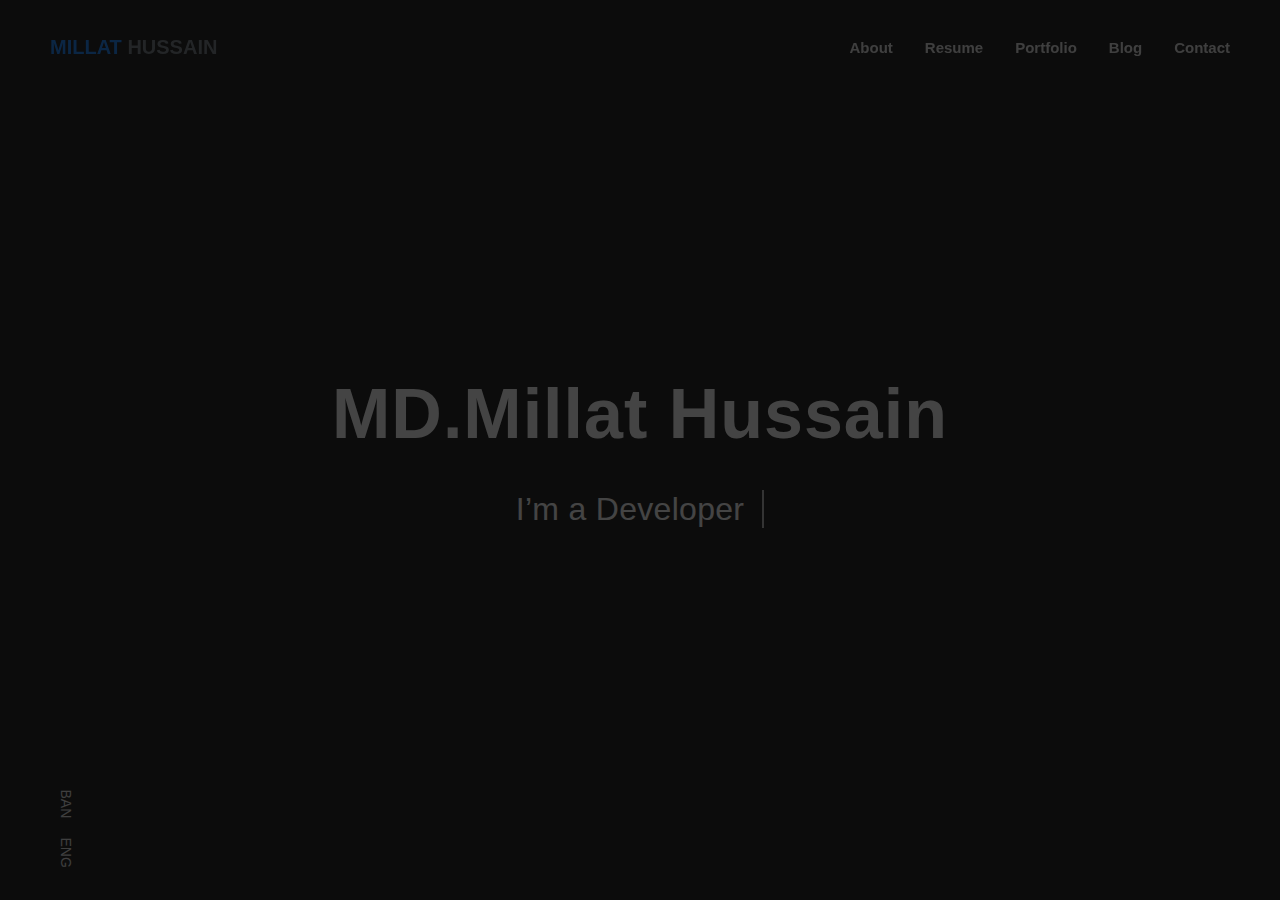
==== commit 2e52a5d7: "Update index.html" ====
--- a/index.html
+++ b/index.html
@@ -70,14 +70,8 @@
     <nav class="navbar-expand-md navbar fixed-top" id="navbar">
       <a class="navbar-brand" data-scroll="" href="#home-area">
         <!-- Navbar Logo-->
-        <!-- <img class="img-fluid" src="img/img-kitzu-logo.png" alt="Logo"> -->
 
         <strong class="text-primary text-uppercase">
-          <span
-            class="iconify"
-            data-icon="mdi:alpha-m-circle"
-            data-inline="false"
-          ></span>
           Millat <b class="text-secondary">Hussain</b></strong
         >
       </a>
@@ -129,7 +123,7 @@
     <section
       class="home-area element-cover-bg"
       id="home"
-      style="background-image: url(img/bodyimage.JPG)"
+      style="background-image: url(img/millat-hussain.jpg)"
     >
       <div class="container h-100">
         <div class="row h-100 align-items-center justify-content-center">
@@ -160,13 +154,15 @@
         <!-- Social media icons-->
         <div class="fixed-block block-right">
           <ul class="list-unstyled social-icons">
-            <li>
-              <a target="_blank" href="https://twitter.com/FMillathussain"
+            <li >
+              <a title="Twitter" class="icon-color"target="_blank" href="https://twitter.com/FMillathussain"
                 ><i class="fab fa-twitter-square"></i>
               </a>
             </li>
             <li>
               <a
+              title="Facebook"
+              class="icon-color"
                 target="_blank"
                 href="https://web.facebook.com/Millat.Hussain.Jibon/"
                 ><i class="fab fa-facebook-square"></i
@@ -174,23 +170,28 @@
             </li>
             <li>
               <a
+              title="linkedin"
+              class="icon-color"
                 target="_blank"
                 href="https://www.linkedin.com/in/millat-hussain/"
                 ><i class="fab fa-linkedin"></i>
               </a>
             </li>
             <li>
-              <a target="_blank" href="https://github.com/millat-hussain"
+              <a
+               title="github"
+              class="icon-color" target="_blank" href="https://github.com/millat-hussain"
                 ><i class="fab fa-github-square"></i>
               </a>
             </li>
-            <li>
+         <!--    <li>
               <a
+              class="icon-color"
                 target="_blank"
                 href="https://www.instagram.com/millat_hussain_/"
                 ><i class="fab fa-instagram"></i>
               </a>
-            </li>
+            </li> -->
           </ul>
         </div>
       </div>
@@ -222,7 +223,7 @@
                   <div class="col-12 col-lg-5 info-img">
                     <img
                       class="img-fluid img-thumbnail"
-                      src="img/info_img.JPG"
+                      src="img/millat-protfolio.jpg"
                       alt="About Picture"
                     />
                   </div>
@@ -231,13 +232,22 @@
                     <div class="content-block">
                       <h2 class="content-subtitle">Who am i?</h2>
                       <h6 class="content-title">
-                        I'm Millat Hussain, a visual UX/UI Designer and Web
-                        Developer
+                        I'm Millat Hussain, Web Designer and Web Developer
                       </h6>
                       <div class="content-description">
                         <p>
-                          My design is simple & fresh. My coding is W3C validated, fresh, SEO optimized and also hand coded. I work flexibly with clients to fulfill their design & development needs. Work with me and create a website that you are gonna be proud of. Use my work in your Business, Portfolio, Agency, Photography etc.
-
+                          Professional Full-Stack Web Developer & WordPress
+                          Specialist.
+                          <br />
+                          I’m MD.Millat Hussain Passionate about web
+                          development. I’m working a minimum of 13-14 hours
+                          every day, I love to do this it’s my life-everything.
+                          My goal is to satisfy clients, try to understand what
+                          they want for their website, help them from beginning
+                          to end the project and give support for every problem.
+                          My design is simple & fresh. My coding is W3C
+                          validated, fresh, SEO optimized and also hand-coded. I
+                          work flexibly with clients.
                         </p>
                       </div>
                       <address class="content-info">
@@ -249,7 +259,7 @@
                           <div class="col-12 col-md-6 single-info">
                             <span>Email:</span>
                             <p>
-                              <a href="mailto:emma@example.com"
+                              <a href="millathussain127166@gmail.com"
                                 >millathussain127166@gmail.com</a
                               >
                             </p>
@@ -269,8 +279,9 @@
                       <div class="d-block d-sm-flex align-items-center">
                         <a
                           class="btn content-download button-main button-scheme"
-                          href="#0"
+                          href="https://drive.google.com/file/d/1b311jCpmpQj47gwM-JKRFgk2QOx8wv2P/view?uc=download"
                           role="button"
+                          target="_blank"
                           >Download CV</a
                         >
                         <ul class="list-unstyled list-inline content-follow">
@@ -341,7 +352,9 @@
                       <!--  -->
                       <h6 class="service-title mt-3">UI/UX</h6>
                       <p class="service-description">
-                        An art director or creative director typically functions as a supervisor, though this can vary from agency to agency.  
+                        An art director or creative director typically functions
+                        as a supervisor, though this can vary from agency to
+                        agency.
                       </p>
                     </div>
                   </div>
@@ -376,8 +389,9 @@
                       <h6 class="service-title mt-3">Customer Support</h6>
                       <p class="service-description">
                         Good communications skills, Ability to listen and active
-                        problem-solving skills, Good interpersonal skills, Ability
-                        to handle the pressure <strong class="text-info">24/7</strong>
+                        problem-solving skills, Good interpersonal skills,
+                        Ability to handle the pressure
+                        <strong class="text-info">24/7</strong>
                       </p>
                     </div>
                   </div>
@@ -462,8 +476,7 @@
                               alt="Client"
                             />
                             <div class="client-details">
-                              <h6 class="client-name">	
-                                ryangladhill</h6>
+                              <h6 class="client-name">ryangladhill</h6>
                               <span class="client-role">Manager</span>
                             </div>
                           </div>
@@ -475,7 +488,8 @@
                         ></span>
                       </div>
                       <p class="review-content">
-                        He was excellent to work with, and he did a great job fixing osme issues that we had
+                        He was excellent to work with, and he did a great job
+                        fixing osme issues that we had
                       </p>
                     </div>
                   </div>
@@ -503,7 +517,9 @@
                         ></span>
                       </div>
                       <p class="review-content">
-                        Great experience, highly recommend. Worked through all my questions with me and was very timely in his responsiveness.
+                        Great experience, highly recommend. Worked through all
+                        my questions with me and was very timely in his
+                        responsiveness.
                       </p>
                     </div>
                   </div>
@@ -531,7 +547,9 @@
                         ></span>
                       </div>
                       <p class="review-content">
-                        Very experienced and super fast. Weren't able to get one thing done but not his fault. I will definitely use him again. Very nice guy!
+                        Very experienced and super fast. Weren't able to get one
+                        thing done but not his fault. I will definitely use him
+                        again. Very nice guy!
                       </p>
                     </div>
                   </div>
@@ -559,7 +577,7 @@
                         data-icon="bi:egg-fill"
                         data-inline="false"
                       ></span>
-                      <h3 class="plan-type mt-3">PSD TO HTML5  </h3>
+                      <h3 class="plan-type mt-3">PSD TO HTML5</h3>
                       <h2 class="plan-price">$20</h2>
                       <ul class="list-unstyled plan-list">
                         <li>1 Simple Page</li>
@@ -585,7 +603,7 @@
                         data-icon="bx:bxs-rocket"
                         data-inline="false"
                       ></span>
-                      <h3 class="plan-type mt-3">HTML TO WORDPRESS </h3>
+                      <h3 class="plan-type mt-3">HTML TO WORDPRESS</h3>
                       <h2 class="plan-price">$150</h2>
                       <ul class="list-unstyled plan-list">
                         <li>Simple WP Website</li>
@@ -594,7 +612,6 @@
                         <li>Latest WordPress Support</li>
                         <li>Fresh hand code is my power</li>
                         <li>24/7 Support</li>
-                        
                       </ul>
                       <a
                         class="btn button-main button-scheme plan-btn"
@@ -613,20 +630,15 @@
                         data-icon="simple-icons:ionic"
                         data-inline="false"
                       ></span>
-                      <h3 class="plan-type mt-3">CUSTOM WEBSITE </h3>
+                      <h3 class="plan-type mt-3">CUSTOM WEBSITE</h3>
                       <h2 class="plan-price">$450</h2>
                       <ul class="list-unstyled plan-list">
-                        <li> Made with love</li>
+                        <li>Made with love</li>
                         <li>Responsive Design</li>
                         <li>Full control for WP admin</li>
                         <li>Latest WordPress Support</li>
                         <li>Lifetime Support</li>
                         <li>24/7 Support</li>
-                        
-                         
-                          
-                          
-                          
                       </ul>
                       <a
                         class="btn button-main button-scheme plan-btn"
@@ -674,33 +686,29 @@
                         <span class="item-arrow"></span>
                         <h5 class="item-title">Computer Science</h5>
                         <span class="item-details"
-                          >Cambridge University / 2004 - 2007</span
+                          >Mymensingh Polytechnic Institute / 2018 - 2022</span
                         >
                         <p class="item-description">
-                          Lorem ipsum dolor sit amet, consectetur adipisicing
-                          elit. Optio quo repudiandae.
+                          The world of computers is growing at an un-recordable
+                          rate every day, computers are the most influential
+                          tools in our lives, they are our present and future.
+                          In my opinion, nothing on the planet can measure the
+                          exponential growth and excitement in the computing
+                          industry, and industry which I want to be a part of,
+                          particularly Software Engineering...
                         </p>
                       </div>
                       <div class="resume-item">
                         <span class="item-arrow"></span>
-                        <h5 class="item-title">Bachelor Degree</h5>
+                        <h5 class="item-title">SSC</h5>
                         <span class="item-details"
-                          >University of Tokyo / 2008 - 2010</span
+                          >Shyampur High School / 2016 - 2018</span
                         >
                         <p class="item-description">
-                          Lorem ipsum dolor sit amet, consectetur adipisicing
-                          elit. Optio quo repudiandae.
-                        </p>
-                      </div>
-                      <div class="resume-item">
-                        <span class="item-arrow"></span>
-                        <h5 class="item-title">Master Degree</h5>
-                        <span class="item-details"
-                          >Harvard University / 2012 - 2015</span
-                        >
-                        <p class="item-description">
-                          Lorem ipsum dolor sit amet, consectetur adipisicing
-                          elit. Optio quo repudiandae.
+                          Living in the Mymensingh city, Bangladesh, I am Millat
+                          Hussain. I am a student of class 10. My school is
+                          located about 10 minutes away from my home. I have a
+                          younger sister.
                         </p>
                       </div>
                     </div>
@@ -1351,8 +1359,7 @@
                             <div class="media-body info-details">
                               <h6 class="info-type">Location</h6>
                               <span class="info-value"
-                                >4155 Mann Island, Liverpool, United
-                                Kingdom.</span
+                                >Jamalpur-2010, Mymensingh,Bangladesh</span
                               >
                             </div>
                           </div>
@@ -1366,7 +1373,7 @@
                               <h6 class="info-type">Call Me</h6>
                               <span class="info-value"
                                 ><a href="tel:+441632967704"
-                                  >+44 1632 967704</a
+                                  >+88 01853907553</a
                                 ></span
                               >
                             </div>
@@ -1381,7 +1388,7 @@
                               <h6 class="info-type">Email Me</h6>
                               <span class="info-value"
                                 ><a href="mailto:emma@example.com"
-                                  >emma@example.com</a
+                                  >millathussain127166@gmail.com</a
                                 ></span
                               >
                             </div>
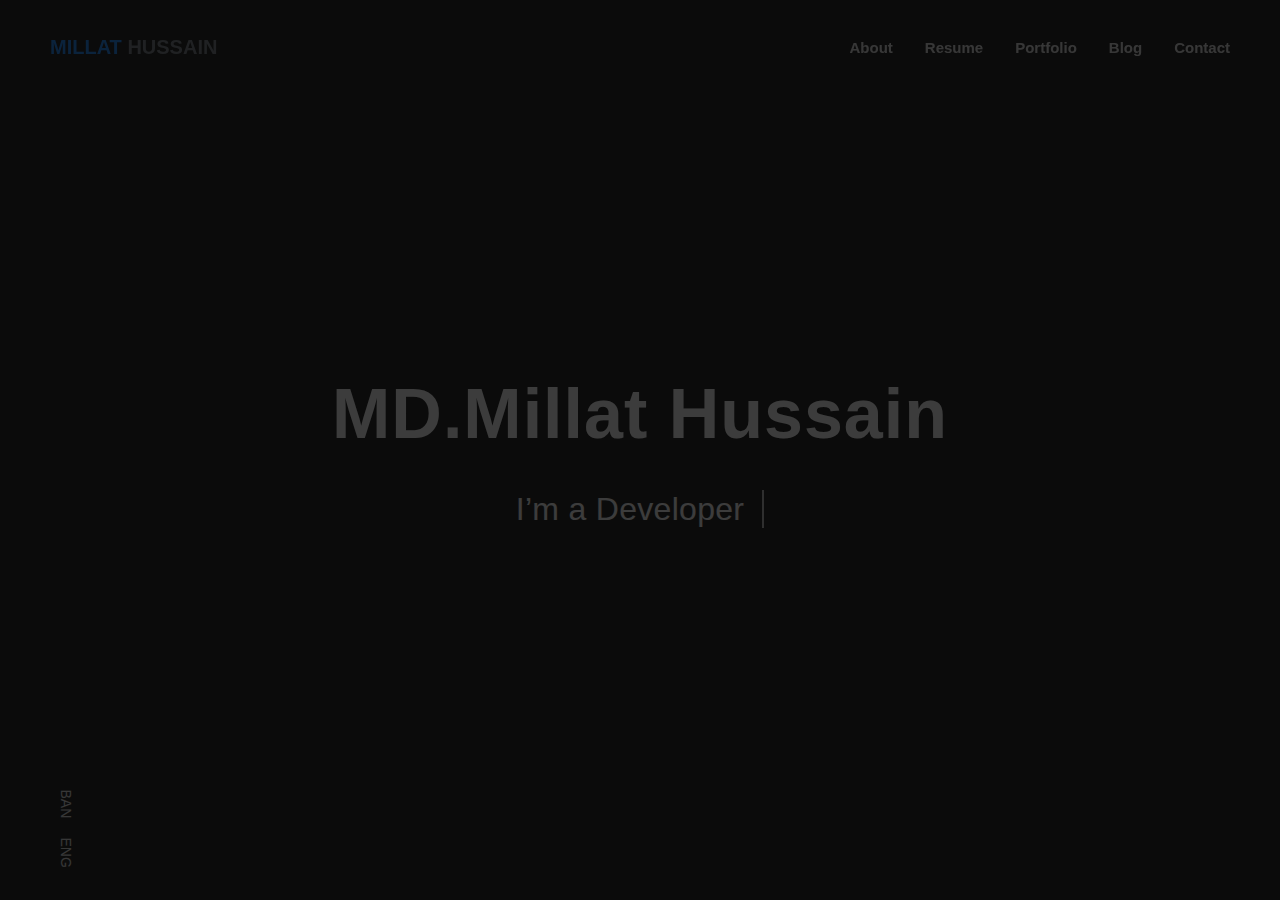
==== commit a616bc1a: "ds" ====
--- a/index.html
+++ b/index.html
@@ -1274,7 +1274,9 @@
                     <form
                       class="contact-form"
                       id="contact-form"
-                      action="php/contact.php"
+                      action="https://formspree.io/f/xjvpdbqv"
+                      method="POST"
+                      id="my-form"
                     >
                       <h4 class="content-title">Message Me</h4>
                       <div class="row">
@@ -1321,12 +1323,13 @@
                         <div class="col-12 form-submit">
                           <button
                             class="btn button-main button-scheme"
-                            id="contact-submit"
+                            id="contact-submit my-form-button"
                             type="submit"
+                          
                           >
                             Send Message
                           </button>
-                          <p class="contact-feedback"></p>
+                          <p id="my-form-status">dfdf</p>
                         </div>
                       </div>
                     </form>
@@ -1556,5 +1559,36 @@
     <script src="js/main.js"></script>
     <!-- endremoveIf(customizerDist)-->
     <script src="https://code.iconify.design/1/1.0.7/iconify.min.js"></script>
+    <script>
+  window.addEventListener("DOMContentLoaded", function() {
+
+    // get the form elements defined in your form HTML above
+    
+    var form = document.getElementById("my-form");
+    var button = document.getElementById("my-form-button");
+    var status = document.getElementById("my-form-status");
+
+    // Success and Error functions for after the form is submitted
+    
+    function success() {
+      form.reset();
+      button.style = "display: none ";
+      status.innerHTML = "Thanks!";
+    }
+
+    function error() {
+      status.innerHTML = "Oops! There was a problem.";
+    }
+
+    // handle the form submission event
+
+    form.addEventListener("submit", function(ev) {
+      ev.preventDefault();
+      var data = new FormData(form);
+      ajax(form.method, form.action, data, success, error);
+    });
+  });
+  
+</script>
   </body>
 </html>
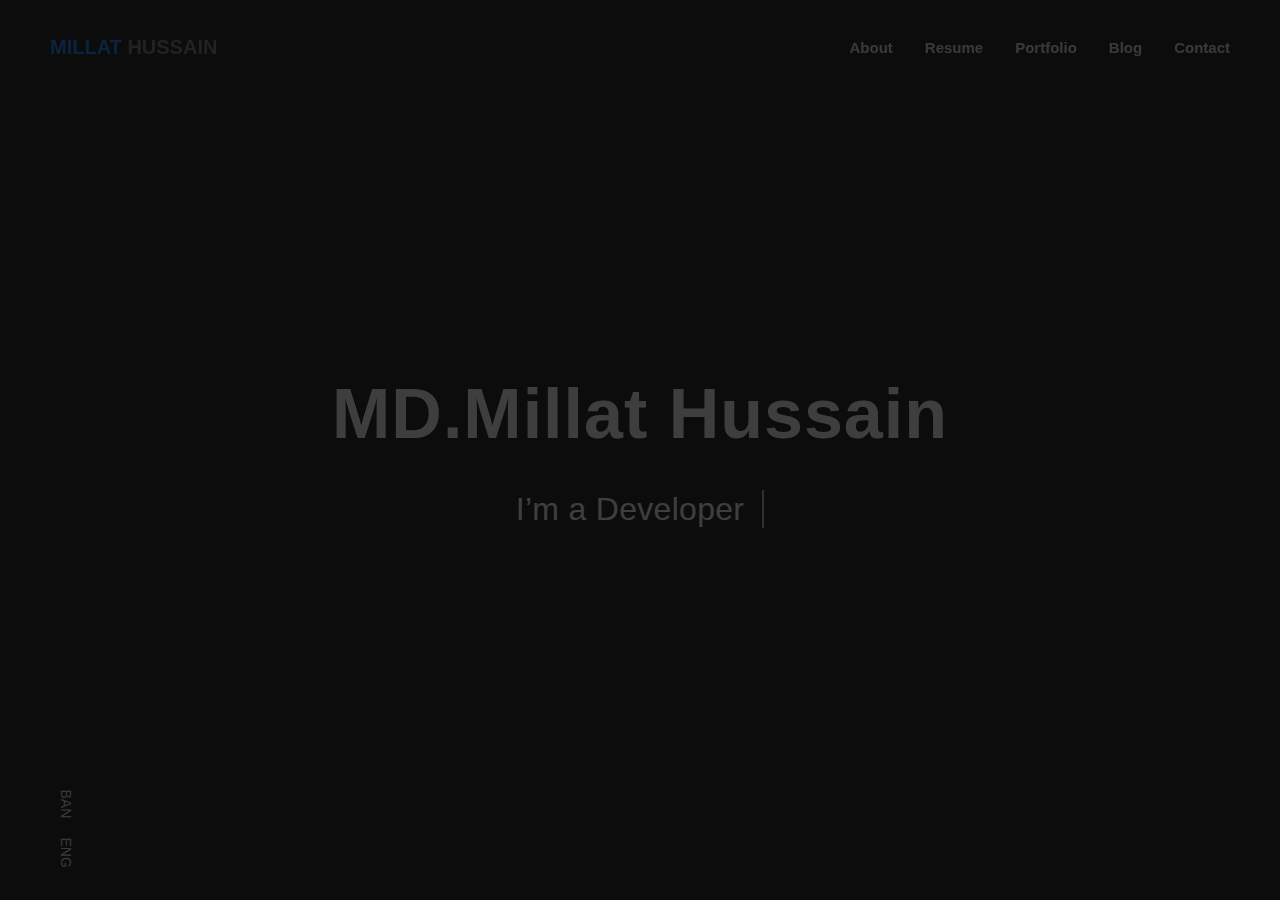
==== commit a4e93bb8: "fdfd" ====
--- a/index.html
+++ b/index.html
@@ -1329,7 +1329,7 @@
                           >
                             Send Message
                           </button>
-                          <p id="my-form-status">dfdf</p>
+                          <p style="color:blue" id="my-form-status">dfdf</p>
                         </div>
                       </div>
                     </form>
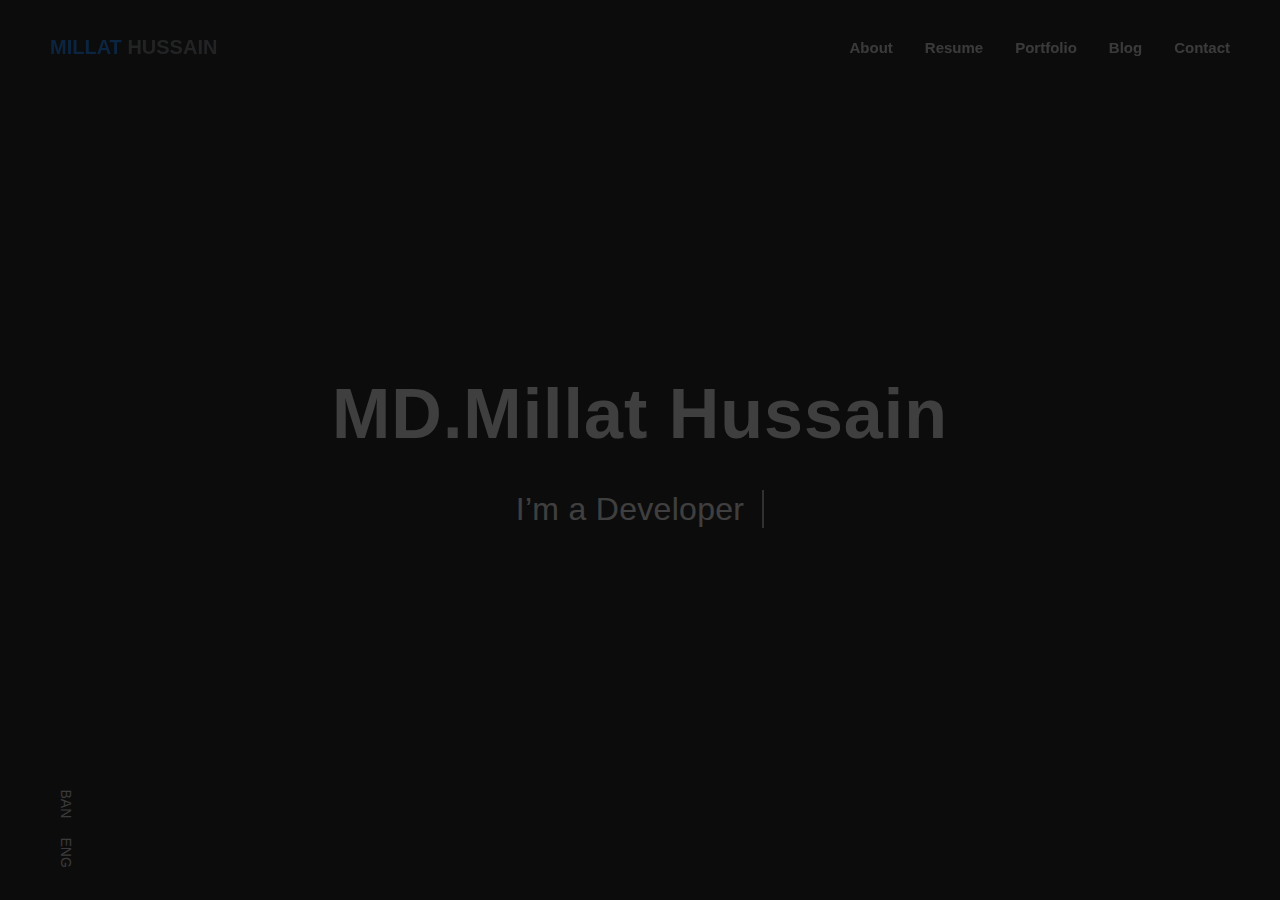
==== commit f4bd8e96: "gg" ====
--- a/index.html
+++ b/index.html
@@ -1329,7 +1329,7 @@
                           >
                             Send Message
                           </button>
-                          <p style="color:blue" id="my-form-status">dfdf</p>
+                          <p style="color:blue" id="my-form-status"></p>
                         </div>
                       </div>
                     </form>
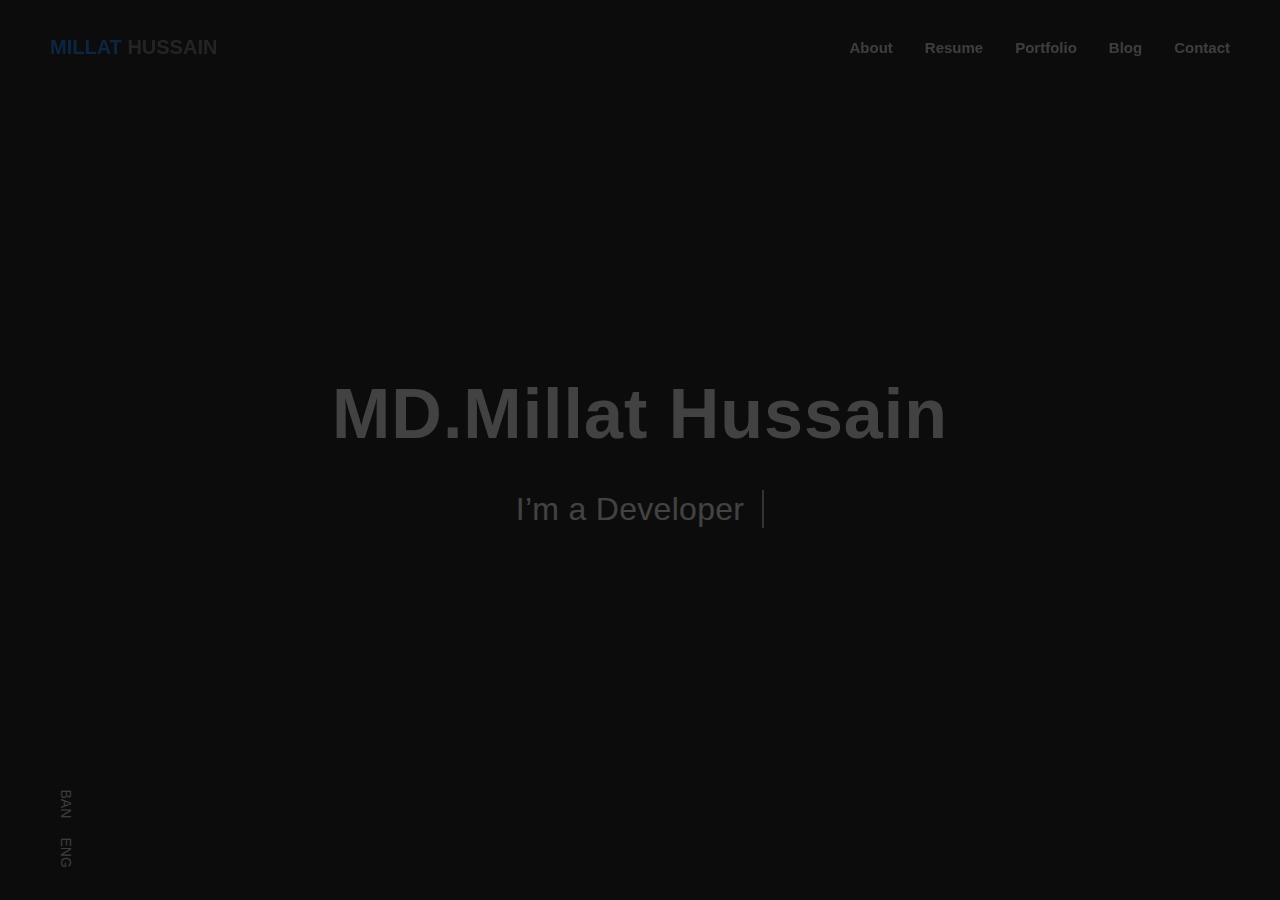
==== commit 44afd362: "Edite extra" ====
--- a/index.html
+++ b/index.html
@@ -1,5 +1,5 @@
 <!DOCTYPE html>
-<html lang="zxx">
+<html lang="ENG">
   <head>
     <!-- Required meta tags-->
     <meta charset="utf-8" />
@@ -259,7 +259,7 @@
                           <div class="col-12 col-md-6 single-info">
                             <span>Email:</span>
                             <p>
-                              <a href="millathussain127166@gmail.com"
+                              <a href=""
                                 >millathussain127166@gmail.com</a
                               >
                             </p>
@@ -326,330 +326,6 @@
                   </div>
                 </div>
               </div>
-              <!-- Services section-->
-              <div class="services-section single-section">
-                <div class="row">
-                  <div class="col-12">
-                    <div class="section-heading">
-                      <p class="section-description">
-                        Services i offer to my clients
-                      </p>
-                      <h2 class="section-title">My Services</h2>
-                    </div>
-                  </div>
-                </div>
-                <div class="row">
-                  <!-- Single service-->
-                  <div class="col-12 col-md-6 col-lg-4">
-                    <div class="single-service">
-                      <!--  -->
-                      <span
-                        class="iconify"
-                        style="font-size: 50px"
-                        data-icon="ion-logo-css3"
-                        data-inline="false"
-                      ></span>
-                      <!--  -->
-                      <h6 class="service-title mt-3">UI/UX</h6>
-                      <p class="service-description">
-                        An art director or creative director typically functions
-                        as a supervisor, though this can vary from agency to
-                        agency.
-                      </p>
-                    </div>
-                  </div>
-                  <!-- Single service-->
-                  <div class="col-12 col-md-6 col-lg-4">
-                    <div class="single-service">
-                      <span
-                        class="iconify"
-                        style="font-size: 50px"
-                        data-icon="ion-md-images"
-                        data-inline="false"
-                      ></span>
-                      <h6 class="service-title mt-3">PSD TO HTML</h6>
-                      <p class="service-description">
-                        I will convert your PSD to HTML5 with Latest Bootstrap.
-                        It will fully responsive. Pixel perfect code and fresh
-                        hand code is my power. If you have any design or idea I
-                        can make it a website.
-                      </p>
-                    </div>
-                  </div>
-                  <!-- Single service-->
-                  <div class="col-12 col-md-6 col-lg-4">
-                    <div class="single-service">
-                      <span
-                        class="iconify"
-                        style="font-size: 50px"
-                        data-icon="cib:ionic"
-                        data-inline="false"
-                      ></span>
-
-                      <h6 class="service-title mt-3">Customer Support</h6>
-                      <p class="service-description">
-                        Good communications skills, Ability to listen and active
-                        problem-solving skills, Good interpersonal skills,
-                        Ability to handle the pressure
-                        <strong class="text-info">24/7</strong>
-                      </p>
-                    </div>
-                  </div>
-                  <!-- Single service-->
-                  <div class="col-12 col-md-6 col-lg-4">
-                    <div class="single-service">
-                      <span
-                        class="iconify"
-                        style="font-size: 50px"
-                        data-icon="bx:bxl-wordpress"
-                        data-inline="false"
-                      ></span>
-
-                      <h6 class="service-title mt-3">PSD TO WORDPRESS</h6>
-                      <p class="service-description">
-                        I can create any kinds of WordPress website based on
-                        client needs. If you have any design or idea I can make
-                        it a website.​
-                      </p>
-                    </div>
-                  </div>
-                  <!-- Single service-->
-                  <div class="col-12 col-md-6 col-lg-4">
-                    <div class="single-service">
-                      <span
-                        class="iconify"
-                        style="font-size: 50px"
-                        data-icon="feather:move"
-                        data-inline="false"
-                      ></span>
-
-                      <h6 class="service-title mt-3">Fully Responsive</h6>
-                      <p class="service-description">
-                        If your website isn’t fully responsive, there’s someone
-                        right now ready to throw their phone at the wall because
-                        of a bad user experience. You could be losing clients
-                        without realising it.
-                      </p>
-                    </div>
-                  </div>
-                  <!-- Single service-->
-                  <div class="col-12 col-md-6 col-lg-4">
-                    <div class="single-service">
-                      <span
-                        class="iconify"
-                        style="font-size: 50px"
-                        data-icon="bx:bxs-rocket"
-                        data-inline="false"
-                      ></span>
-                      <h6 class="service-title mt-3">FIX HTML CSS BUGS​</h6>
-                      <p class="service-description">
-                        I have a lots of experience about css fixing. So if your
-                        website have also problem such like that you may knock
-                        me.​
-                      </p>
-                    </div>
-                  </div>
-                </div>
-              </div>
-              <!-- Testimonials section-->
-              <div class="testimonials-section single-section">
-                <div class="row">
-                  <div class="col-12">
-                    <div class="section-heading">
-                      <p class="section-description">
-                        What my clients think about me
-                      </p>
-                      <h2 class="section-title">Testimonials</h2>
-                    </div>
-                  </div>
-                </div>
-                <div class="my-slider">
-                  <div class="slider-item">
-                    <!-- Single review-->
-                    <div class="single-review swiper-slide">
-                      <div class="review-header d-flex justify-content-between">
-                        <div class="review-client">
-                          <div class="media">
-                            <img
-                              class="img-fluid rounded-circle client-avatar"
-                              src="img/client-1.jpg"
-                              alt="Client"
-                            />
-                            <div class="client-details">
-                              <h6 class="client-name">ryangladhill</h6>
-                              <span class="client-role">Manager</span>
-                            </div>
-                          </div>
-                        </div>
-                        <span
-                          class="iconify"
-                          data-icon="bx:bxs-quote-right"
-                          data-inline="false"
-                        ></span>
-                      </div>
-                      <p class="review-content">
-                        He was excellent to work with, and he did a great job
-                        fixing osme issues that we had
-                      </p>
-                    </div>
-                  </div>
-                  <div class="slider-item">
-                    <!-- Single review-->
-                    <div class="single-review swiper-slide">
-                      <div class="review-header d-flex justify-content-between">
-                        <div class="review-client">
-                          <div class="media">
-                            <img
-                              class="img-fluid rounded-circle client-avatar"
-                              src="img/client-2.jpg"
-                              alt="Client"
-                            />
-                            <div class="client-details">
-                              <h6 class="client-name">rossbrown</h6>
-                              <span class="client-role">Manager</span>
-                            </div>
-                          </div>
-                        </div>
-                        <span
-                          class="iconify"
-                          data-icon="bx:bxs-quote-right"
-                          data-inline="false"
-                        ></span>
-                      </div>
-                      <p class="review-content">
-                        Great experience, highly recommend. Worked through all
-                        my questions with me and was very timely in his
-                        responsiveness.
-                      </p>
-                    </div>
-                  </div>
-                  <div class="slider-item">
-                    <!-- Single review-->
-                    <div class="single-review swiper-slide">
-                      <div class="review-header d-flex justify-content-between">
-                        <div class="review-client">
-                          <div class="media">
-                            <img
-                              class="img-fluid rounded-circle client-avatar"
-                              src="img/client-3.jpg"
-                              alt="Client"
-                            />
-                            <div class="client-details">
-                              <h6 class="client-name">mbdevboston</h6>
-                              <span class="client-role">Designer</span>
-                            </div>
-                          </div>
-                        </div>
-                        <span
-                          class="iconify"
-                          data-icon="bx:bxs-quote-right"
-                          data-inline="false"
-                        ></span>
-                      </div>
-                      <p class="review-content">
-                        Very experienced and super fast. Weren't able to get one
-                        thing done but not his fault. I will definitely use him
-                        again. Very nice guy!
-                      </p>
-                    </div>
-                  </div>
-                </div>
-              </div>
-              <!-- Pricing section-->
-              <div class="pricing-section single-section">
-                <div class="row">
-                  <div class="col-12">
-                    <div class="section-heading">
-                      <p class="section-description">
-                        Get started with my services
-                      </p>
-                      <h2 class="section-title">Choose a Plan</h2>
-                    </div>
-                  </div>
-                </div>
-                <div class="row align-items-center">
-                  <!-- Single plan-->
-                  <div class="col-lg-4">
-                    <div class="single-plan mb-4 mb-sm-5">
-                      <span
-                        class="iconify"
-                        style="font-size: 50px"
-                        data-icon="bi:egg-fill"
-                        data-inline="false"
-                      ></span>
-                      <h3 class="plan-type mt-3">PSD TO HTML5</h3>
-                      <h2 class="plan-price">$20</h2>
-                      <ul class="list-unstyled plan-list">
-                        <li>1 Simple Page</li>
-                        <li>Responsive Design</li>
-                        <li>Full & fresh hand code</li>
-                        <li>Pixel perfect code</li>
-                        <li>24/7 Support</li>
-                      </ul>
-                      <a
-                        class="btn button-main button-scheme plan-btn"
-                        href="#0"
-                        role="button"
-                        >Get Standard</a
-                      >
-                    </div>
-                  </div>
-                  <!-- Single plan-->
-                  <div class="col-lg-4">
-                    <div class="single-plan mb-4 mb-sm-5">
-                      <span
-                        class="iconify"
-                        style="font-size: 50px"
-                        data-icon="bx:bxs-rocket"
-                        data-inline="false"
-                      ></span>
-                      <h3 class="plan-type mt-3">HTML TO WORDPRESS</h3>
-                      <h2 class="plan-price">$150</h2>
-                      <ul class="list-unstyled plan-list">
-                        <li>Simple WP Website</li>
-                        <li>Responsive Design</li>
-                        <li>Full control form WP Admin</li>
-                        <li>Latest WordPress Support</li>
-                        <li>Fresh hand code is my power</li>
-                        <li>24/7 Support</li>
-                      </ul>
-                      <a
-                        class="btn button-main button-scheme plan-btn"
-                        href="#0"
-                        role="button"
-                        >Get Pro</a
-                      >
-                    </div>
-                  </div>
-                  <!-- Single plan-->
-                  <div class="col-lg-4">
-                    <div class="single-plan mb-4 mb-sm-5">
-                      <span
-                        class="iconify"
-                        style="font-size: 50px"
-                        data-icon="simple-icons:ionic"
-                        data-inline="false"
-                      ></span>
-                      <h3 class="plan-type mt-3">CUSTOM WEBSITE</h3>
-                      <h2 class="plan-price">$450</h2>
-                      <ul class="list-unstyled plan-list">
-                        <li>Made with love</li>
-                        <li>Responsive Design</li>
-                        <li>Full control for WP admin</li>
-                        <li>Latest WordPress Support</li>
-                        <li>Lifetime Support</li>
-                        <li>24/7 Support</li>
-                      </ul>
-                      <a
-                        class="btn button-main button-scheme plan-btn"
-                        href="#0"
-                        role="button"
-                        >Get Business</a
-                      >
-                    </div>
-                  </div>
-                </div>
-              </div>
             </div>
           </div>
         </div>
@@ -702,7 +378,7 @@
                         <span class="item-arrow"></span>
                         <h5 class="item-title">SSC</h5>
                         <span class="item-details"
-                          >Shyampur High School / 2016 - 2018</span
+                          >Bogabaid High School / 2016 - 2018</span
                         >
                         <p class="item-description">
                           Living in the Mymensingh city, Bangladesh, I am Millat
@@ -773,7 +449,7 @@
                         <div
                           class="progress-bar"
                           role="progressbar"
-                          aria-valuemin="0"
+                          aria-valuemin="50"
                           aria-valuemax="100"
                         ></div>
                       </div>
@@ -853,40 +529,7 @@
                   </div>
                 </div>
               </div>
-              <!-- Video section-->
-              <div class="video-section single-section">
-                <div class="row align-items-center">
-                  <div class="col-12 col-lg-6 content-part">
-                    <h3 class="video-title">Take a tour of my office</h3>
-                    <p class="video-description">
-                      Lorem ipsum dolor sit amet, consectetur adipisicing elit.
-                      Quia cum quasi assumenda culpa praesentium consectetur
-                      voluptatibus expedita. Voluptatem tempore, aspernatur rem
-                      facilis, distinctio nemo! Odio velit, nemo dolorem
-                      voluptas!
-                    </p>
-                    <p class="video-description">
-                      Lorem ipsum dolor sit amet, consectetur adipisicing elit.
-                      Laudantium qui aspernatur unde mollitia, in laborum.
-                    </p>
-                  </div>
-                  <div class="col-12 col-lg-6 video-part">
-                    <a
-                      class="media-lightbox"
-                      href="https://www.youtube.com/watch?v=doteMqP6eSc"
-                      data-lightbox
-                    >
-                      <div class="embed-responsive embed-responsive-16by9">
-                        <div class="embed-responsive-item element-cover-bg">
-                          <span class="play-wrapper"
-                            ><i class="icon ion-md-play"></i
-                          ></span>
-                        </div>
-                      </div>
-                    </a>
-                  </div>
-                </div>
-              </div>
+         
             </div>
           </div>
         </div>
@@ -928,13 +571,13 @@
                         All
                       </li>
                       <li class="list-inline-item" data-filter=".brand">
-                        Brand
+                        React Project 
                       </li>
                       <li class="list-inline-item" data-filter=".design">
-                        Design
+                        PHP Project
                       </li>
                       <li class="list-inline-item" data-filter=".photos">
-                        Photos
+                        PHP Leraval Project
                       </li>
                     </ul>
                   </div>
@@ -955,112 +598,83 @@
                           src="img/item-1.jpg"
                         />
                         <div class="item-content">
-                          <h6 class="content-title">Label Tag Mockup</h6>
-                          <span class="content-more">More Info</span>
+                          <h6 class="content-title">Landing Page</h6>
+                       
+                          <br>
+                          <span class="content-more text-danger">
+                            <a href="">Live Prevew</a>
+                          </span>
+                          <br>
+                          <span class="content-more text-primary">
+                            <a href="http//:github.com/millat-hussain">Github Link</a>
+                          </span>
                         </div>
                       </div>
                     </a>
                   </div>
                   <!-- Single item-->
-                  <div class="single-item col-6 col-lg-4 photos">
+                   <div class="single-item col-6 col-lg-4 design">
                     <a
                       class="portfolio-item"
-                      href="img/item-2.jpg"
+                      href="img/item-1.jpg"
                       data-lightbox
                     >
                       <div class="portfolio-wrapper">
                         <img
                           class="img-fluid"
                           alt="Item"
-                          src="img/item-2.jpg"
+                          src="img/item-1.jpg"
                         />
                         <div class="item-content">
-                          <h6 class="content-title">3D Bag Mockup</h6>
-                          <span class="content-more">More Info</span>
+                          <h6 class="content-title">Blog</h6>
+                       
+                          <br>
+                          <span class="content-more text-danger">
+                            <a href="">Live Prevew</a>
+                          </span>
+                          <br>
+                          <span class="content-more text-primary">
+                            <a href="http//:github.com/millat-hussain">Github Link</a>
+                          </span>
                         </div>
                       </div>
                     </a>
                   </div>
+               
                   <!-- Single item-->
-                  <div class="single-item col-6 col-lg-4 design">
+                   <div class="single-item col-6 col-lg-4 design">
                     <a
                       class="portfolio-item"
-                      href="img/item-3.jpg"
+                      href="img/item-1.jpg"
                       data-lightbox
                     >
                       <div class="portfolio-wrapper">
                         <img
                           class="img-fluid"
                           alt="Item"
-                          src="img/item-3.jpg"
+                          src="img/item-1.jpg"
                         />
                         <div class="item-content">
-                          <h6 class="content-title">Modern Bag Design</h6>
-                          <span class="content-more">More Info</span>
+                          <h6 class="content-title">E-commearce Website</h6>
+                       
+                          <br>
+                          <span class="content-more text-danger">
+                            <a href="">Live Prevew</a>
+                          </span>
+                          <br>
+                          <span class="content-more text-primary">
+                            <a href="http//:github.com/millat-hussain">Github Link</a>
+                          </span>
                         </div>
                       </div>
                     </a>
                   </div>
+                  
                   <!-- Single item-->
-                  <div class="single-item col-6 col-lg-4 brand">
-                    <a
-                      class="portfolio-item"
-                      href="img/item-4.jpg"
-                      data-lightbox
-                    >
-                      <div class="portfolio-wrapper">
-                        <img
-                          class="img-fluid"
-                          alt="Item"
-                          src="img/item-4.jpg"
-                        />
-                        <div class="item-content">
-                          <h6 class="content-title">Coffee Cup Design</h6>
-                          <span class="content-more">More Info</span>
-                        </div>
-                      </div>
-                    </a>
-                  </div>
+                  <!-- This Section is a Items Added Section -->
+               
                   <!-- Single item-->
-                  <div class="single-item col-6 col-lg-4 brand">
-                    <a
-                      class="portfolio-item"
-                      href="img/item-5.jpg"
-                      data-lightbox
-                    >
-                      <div class="portfolio-wrapper">
-                        <img
-                          class="img-fluid"
-                          alt="Item"
-                          src="img/item-5.jpg"
-                        />
-                        <div class="item-content">
-                          <h6 class="content-title">T-Shirt Design</h6>
-                          <span class="content-more">More Info</span>
-                        </div>
-                      </div>
-                    </a>
-                  </div>
-                  <!-- Single item-->
-                  <div class="single-item col-6 col-lg-4 photos">
-                    <a
-                      class="portfolio-item"
-                      href="img/item-6.jpg"
-                      data-lightbox
-                    >
-                      <div class="portfolio-wrapper">
-                        <img
-                          class="img-fluid"
-                          alt="Item"
-                          src="img/item-6.jpg"
-                        />
-                        <div class="item-content">
-                          <h6 class="content-title">Packaging Box Mockup</h6>
-                          <span class="content-more">More Info</span>
-                        </div>
-                      </div>
-                    </a>
-                  </div>
+
                 </div>
               </div>
             </div>
--- a/css/main.css
+++ b/css/main.css
@@ -4,11 +4,1925 @@
   * Author/Developer: Millat Hussain
   * Version: v1.1.0
   
-  */:focus{outline:0}::-moz-focus-inner{border:0}body{background-color:#111;color:#9f9f9f;font-family:Poppins,sans-serif;font-size:14px;font-weight:400;line-height:1.95;overflow:hidden;position:relative}i.icon{line-height:100%}.h1,.h2,.h3,.h4,.h5,.h6,h1,h2,h3,h4,h5,h6{color:#f0f0f0}b{font-weight:700}a{transition:all .15s ease-in-out}a:focus,a:hover{text-decoration:none}hr{border-top:3px solid #1b1b1b;margin:0}.anchor-basic{color:#fff!important}.anchor-basic:focus,.anchor-basic:hover{color:#bfbfbf!important}.button-main{background-color:#fff;border:1px solid #fff;border-radius:30px;color:#222;font-size:14px;padding:10px 35px}.button-main:focus{background-color:#bfbfbf;border:1px solid #fff;box-shadow:none}.button-main.button-scheme{color:#fff}.rc-mb-0{margin-bottom:0!important}.element-cover-bg{background-color:rgba(0,0,0,.85);background-position:50% 0;background-repeat:no-repeat;background-size:cover;position:relative}.element-cover-bg:before{content:'';height:100%;left:0;position:absolute;top:0;width:100%}@-webkit-keyframes fadeIn{from{opacity:0}to{opacity:1}}@keyframes fadeIn{from{opacity:0}to{opacity:1}}.fadeIn{-webkit-animation-name:fadeIn;animation-name:fadeIn}@-webkit-keyframes fadeOut{from{opacity:1}to{opacity:0}}@keyframes fadeOut{from{opacity:1}to{opacity:0}}.fadeOut{-webkit-animation-name:fadeOut;animation-name:fadeOut}@-webkit-keyframes overlayEffectUp{0%{-webkit-transform:translateY(100%);transform:translateY(100%)}35%,65%{-webkit-transform:translateY(0);transform:translateY(0)}100%{-webkit-transform:translateY(-100%);transform:translateY(-100%)}}@keyframes overlayEffectUp{0%{-webkit-transform:translateY(100%);transform:translateY(100%)}35%,65%{-webkit-transform:translateY(0);transform:translateY(0)}100%{-webkit-transform:translateY(-100%);transform:translateY(-100%)}}@-webkit-keyframes overlayEffectDown{0%{-webkit-transform:translateY(-100%);transform:translateY(-100%)}35%,65%{-webkit-transform:translateY(0);transform:translateY(0)}100%{-webkit-transform:translateY(100%);transform:translateY(100%)}}@keyframes overlayEffectDown{0%{-webkit-transform:translateY(-100%);transform:translateY(-100%)}35%,65%{-webkit-transform:translateY(0);transform:translateY(0)}100%{-webkit-transform:translateY(100%);transform:translateY(100%)}}.f-basis-100{-ms-flex-preferred-size:100%;flex-basis:100%}.content-title{line-height:1.5;margin-bottom:12px}.tns-nav{margin:10px 0;text-align:center}.tns-nav>[aria-controls]{background:#ddd;border:0;border-radius:50%;height:9px;margin:0 5px;padding:0;width:9px}.tns-nav>.tns-nav-active{background:#999}.lity{z-index:99990}.lity-wrap{z-index:99990}.lity-loader{z-index:99991}.lity-container{z-index:99992}.lity-content{z-index:99993}.lity-close,.lity-close:active,.lity-close:focus,.lity-close:hover,.lity-close:visited{z-index:99994}.lity{transition:opacity .15s ease}.lity-loader{transition:opacity .15s ease}.lity-content{transition:-webkit-transform .15s ease;transition:transform .15s ease;transition:transform .15s ease,-webkit-transform .15s ease}.lity-close{-ms-flex-direction:column;-ms-flex-pack:justify;-ms-flex-pack:center;cursor:pointer;display:-ms-flexbox;display:flex;flex-direction:column;height:19px;justify-content:space-between;justify-content:center;position:relative;position:fixed;right:25px;top:25px;width:30px;width:22px}.lity-close .btn-line,.lity-close:after,.lity-close:before{-ms-flex-item-align:end;align-self:flex-end;background-color:gray;height:3px;width:100%}.lity-close:before{content:'';width:85%}.lity-close:after{content:''}.lity-close .btn-line{width:55%}.lity-close .btn-line,.lity-close:after,.lity-close:before{background-color:#fff;position:absolute;width:100%}.lity-close .btn-line{display:none}.lity-close:before{-webkit-transform:rotate(45deg);transform:rotate(45deg)}.lity-close:after{-webkit-transform:rotate(-45deg);transform:rotate(-45deg)}.lity-close:active{top:25px}.lity-close .btn-line,.lity-close:after,.lity-close:before{background-color:#fff;height:2px}@media (max-width:575.98px){.lity-close{right:15px}}#overlay-effect{-webkit-animation-duration:1s;-webkit-animation-fill-mode:both;-webkit-animation-timing-function:ease-in-out;-webkit-transform:translateY(100%);animation-duration:1s;animation-fill-mode:both;animation-timing-function:ease-in-out;background-color:#181818;bottom:0;display:block;position:fixed;top:0;transform:translateY(100%);width:100%;z-index:99999}#overlay-effect.animate-up{-webkit-animation-name:overlayEffectUp;animation-name:overlayEffectUp}#overlay-effect.animate-down{-webkit-animation-name:overlayEffectDown;animation-name:overlayEffectDown}.lightbox-wrapper{background-color:#101010;position:fixed}.lightbox-wrapper .lightbox-close{position:fixed;right:4vw;top:35px;z-index:99}.lightbox-wrapper .lightbox-close .close-btn{-ms-flex-direction:column;-ms-flex-pack:justify;-ms-flex-pack:center;cursor:pointer;display:-ms-flexbox;display:flex;flex-direction:column;height:19px;justify-content:space-between;justify-content:center;position:relative;width:30px}.lightbox-wrapper .lightbox-close .close-btn .btn-line,.lightbox-wrapper .lightbox-close .close-btn:after,.lightbox-wrapper .lightbox-close .close-btn:before{-ms-flex-item-align:end;align-self:flex-end;background-color:gray;height:3px;width:100%}.lightbox-wrapper .lightbox-close .close-btn:before{content:'';width:85%}.lightbox-wrapper .lightbox-close .close-btn:after{content:''}.lightbox-wrapper .lightbox-close .close-btn .btn-line{width:55%}.lightbox-wrapper .lightbox-close .close-btn .btn-line,.lightbox-wrapper .lightbox-close .close-btn:after,.lightbox-wrapper .lightbox-close .close-btn:before{background-color:#fff;position:absolute;width:100%}.lightbox-wrapper .lightbox-close .close-btn .btn-line{display:none}.lightbox-wrapper .lightbox-close .close-btn:before{-webkit-transform:rotate(45deg);transform:rotate(45deg)}.lightbox-wrapper .lightbox-close .close-btn:after{-webkit-transform:rotate(-45deg);transform:rotate(-45deg)}.lightbox-wrapper .lightbox-close .close-btn .btn-line,.lightbox-wrapper .lightbox-close .close-btn:after,.lightbox-wrapper .lightbox-close .close-btn:before{background-color:#fff;height:2px}.lightbox-wrapper .simplebar-track.simplebar-vertical{width:13px}.lightbox-wrapper .simplebar-track.simplebar-vertical .simplebar-scrollbar{right:1px;width:9px}.lightbox-wrapper .simplebar-track.simplebar-vertical .simplebar-scrollbar:before{background:#3c3c3c}.lightbox-wrapper .lightbox-content{margin:70px 0}.lightbox-wrapper .lightbox-content .single-section:not(:last-child){margin-bottom:120px}.lightbox-wrapper .lightbox-content .section-heading{margin-bottom:50px;text-align:left}.lightbox-wrapper .lightbox-content .section-heading>.section-title{display:inline-block;font-size:38px;font-weight:700;letter-spacing:-.25px;line-height:100%;margin-bottom:0;position:relative;z-index:9}.lightbox-wrapper .lightbox-content .section-heading.page-heading{margin-bottom:83px;text-align:center}.lightbox-wrapper .lightbox-content .section-heading.page-heading>.section-title{font-size:46px;margin-bottom:37px}.lightbox-wrapper .lightbox-content .section-heading.page-heading>.animated-bar{background-color:#fff;content:'';display:block;height:4px;left:0;margin:0 auto 0 auto;position:relative;right:0;width:75px}.lightbox-wrapper .lightbox-content .section-heading.page-heading>.animated-bar:after,.lightbox-wrapper .lightbox-content .section-heading.page-heading>.animated-bar:before{-webkit-animation-duration:3s;-webkit-animation-iteration-count:infinite;-webkit-animation-name:barAnimation;-webkit-animation-timing-function:linear;animation-duration:3s;animation-iteration-count:infinite;animation-name:barAnimation;animation-timing-function:linear;background-color:#101010;content:'';height:100%;position:absolute;top:0;width:4px}.lightbox-wrapper .lightbox-content .section-heading.page-heading>.animated-bar:before{left:8px}.lightbox-wrapper .lightbox-content .section-heading.page-heading>.animated-bar:after{left:0}@-webkit-keyframes barAnimation{from{-webkit-transform:translateX(0);transform:translateX(0)}to{-webkit-transform:translateX(75px);transform:translateX(75px)}}@keyframes barAnimation{from{-webkit-transform:translateX(0);transform:translateX(0)}to{-webkit-transform:translateX(75px);transform:translateX(75px)}}.lightbox-wrapper .lightbox-content .section-heading>.section-description{font-size:15px;margin-bottom:17px}@media (max-width:991.98px){.lightbox-wrapper .lightbox-content .single-section:not(:last-child){margin-bottom:100px}.lightbox-wrapper .lightbox-content .section-heading>.section-title{font-size:36px}.lightbox-wrapper .lightbox-content .section-heading>.section-description{font-size:14px}.lightbox-wrapper .lightbox-content .section-heading.page-heading>.section-title{font-size:42px}}@media (max-width:767.98px){.lightbox-wrapper .lightbox-content .section-heading>.section-description{font-size:14px}}@media (max-width:575.98px){.lightbox-wrapper .lightbox-content .section-heading>.section-title{font-size:34px}.lightbox-wrapper .lightbox-content .section-heading.page-heading>.section-title{font-size:36px}}.preloader{background-color:#0e0e0e;height:100%;position:fixed;top:0;width:100%;z-index:99999}.preloader .preloader-block{-webkit-transform:translate(50%,50%);bottom:50%;position:fixed;right:50%;transform:translate(50%,50%);z-index:3000}.preloader .preloader-block .preloader-icon .loading-dot{background-color:#fff;border-radius:50%;display:inline-block;height:13px;width:13px}.preloader .preloader-block .preloader-icon .loading-dot.loading-dot-1{-webkit-animation:1.2s grow ease-in-out infinite;animation:1.2s grow ease-in-out infinite}.preloader .preloader-block .preloader-icon .loading-dot.loading-dot-2{-webkit-animation:1.2s grow ease-in-out infinite .15555s;animation:1.2s grow ease-in-out infinite .15555s;margin:0 14px}.preloader .preloader-block .preloader-icon .loading-dot.loading-dot-3{-webkit-animation:1.2s grow ease-in-out infinite .3s;animation:1.2s grow ease-in-out infinite .3s}@-webkit-keyframes grow{0%,100%,40%{-webkit-transform:scale(0);transform:scale(0)}40%{-webkit-transform:scale(1);transform:scale(1)}}@keyframes grow{0%,100%,40%{-webkit-transform:scale(0);transform:scale(0)}40%{-webkit-transform:scale(1);transform:scale(1)}}.navbar{background-color:transparent;padding:23px 50px}.navbar .navbar-brand span{color:#f3f3f3;text-transform:uppercase}.navbar .navbar-brand img{width:110px}.navbar .navbar-brand svg{width:110px}.navbar .navbar-brand svg #logo-text{fill:#e6e6e6}.navbar .navbar-menu{display:none}.navbar .navbar-nav .nav-link{color:#e6e6e6;font-size:15px;padding:0}.navbar .navbar-nav .nav-item:not(:last-child) .nav-link{margin-right:32px}@media (max-width:767.98px){.navbar .navbar-brand img{width:90px}.navbar .navbar-menu{-ms-flex-direction:column;-ms-flex-pack:justify;cursor:pointer;display:-ms-flexbox;display:flex;flex-direction:column;height:19px;justify-content:space-between;position:relative;width:30px}.navbar .navbar-menu .btn-line,.navbar .navbar-menu:after,.navbar .navbar-menu:before{-ms-flex-item-align:end;align-self:flex-end;background-color:gray;height:3px;width:100%}.navbar .navbar-menu:before{content:'';width:85%}.navbar .navbar-menu:after{content:''}.navbar .navbar-menu .btn-line{width:55%}.navbar .navbar-menu .btn-line,.navbar .navbar-menu:after,.navbar .navbar-menu:before{background-color:#f3f3f3}.navbar .navbar-collapse .navbar-nav{background-color:#191919;padding:8px 20px;position:relative;top:8px;width:200px;z-index:2}.navbar .navbar-collapse .navbar-nav .nav-link{color:rgba(255,255,255,.7);font-size:14px;letter-spacing:.35px;padding:7px 0}.navbar .navbar-collapse .navbar-nav .nav-link:focus,.navbar .navbar-collapse .navbar-nav .nav-link:hover{color:#fff}}@media screen and (-ms-high-contrast:active),(-ms-high-contrast:none){.navbar .navbar-brand svg{height:30px}}.home-area{background-color:#111;background-position:center center;height:100vh;overflow:hidden}.home-area:before{background-color:rgba(0,0,0,.4)}.home-area .fixed-wrapper{margin:0 50px;position:relative}.home-area .fixed-wrapper .fixed-block{bottom:34px;position:absolute}.home-area .fixed-wrapper .fixed-block.block-left{left:0}.home-area .fixed-wrapper .fixed-block.block-right{right:0}.home-area .fixed-wrapper .languages-list{margin-bottom:0}.home-area .fixed-wrapper .languages-list .single-language{-webkit-transform:rotate(90deg);color:#e6e6e6;display:block;margin-top:20px;text-transform:uppercase;transform:rotate(90deg)}.home-area .fixed-wrapper .social-icons{margin-bottom:0}.home-area .fixed-wrapper .social-icons>li{line-height:100%;margin-top:14px;text-align:center}.home-area .fixed-wrapper .social-icons i.icon{color:#f3f3f3;font-size:23px;line-height:100%}.home-area .home-name{color:#fff;font-size:70px;font-weight:700;letter-spacing:1px;margin-bottom:34px}.home-area .home-headline{color:#fff;font-size:32px;font-weight:400;letter-spacing:.3px;margin-bottom:0}.home-area .home-headline .single-headline{display:inline-block;position:relative;text-align:left;vertical-align:top}.home-area .home-headline .single-headline::after{background-color:#b9b9b9;content:'';height:100%;position:absolute;right:0;top:0;width:2px}.home-area .home-headline .single-headline b{display:inline-block;font-weight:400;left:0;opacity:0;position:absolute;top:0;white-space:nowrap}.home-area .home-headline .single-headline b.is-visible{opacity:1;position:relative}.home-area.video-variant #wrapper_homeVideo:before{background-color:rgba(0,0,0,.7);content:'';height:100%;left:0;position:absolute;top:0;width:100%;z-index:1}@media (max-width:991.98px){.home-area .home-name{font-size:62px}.home-area .home-headline{font-size:30px}}@media (max-width:767.98px){.home-area .fixed-wrapper{display:none}}@media (max-width:575.98px){.home-area{background-position:62% center}.home-area .home-name{font-size:48px}.home-area .home-headline{font-size:26px}}#about .info-section .info-img img{background-color:transparent;border-color:rgba(0,0,0,.18);width:430px}#about .info-section .info-content .content-subtitle{font-size:24px;margin-bottom:15px}#about .info-section .info-content .content-title{font-size:31px;font-weight:700;line-height:1.6;margin-bottom:16px}#about .info-section .info-content .content-description{font-size:15px}#about .info-section .info-content .content-description p:last-child{border-bottom:2px solid rgba(255,255,255,.08);margin-bottom:0;padding-bottom:29px}#about .info-section .info-content .content-info{font-size:15px;margin-bottom:4px;padding:29px 0}#about .info-section .info-content .content-info>.row:last-child .single-info{margin-bottom:0}#about .info-section .info-content .content-info .single-info{margin-bottom:10px}#about .info-section .info-content .content-info .single-info>span{color:#dadada;font-weight:400;margin-right:10px}#about .info-section .info-content .content-info .single-info>p{display:inline-block;margin-bottom:0}#about .info-section .info-content .content-download{margin-right:23px}#about .info-section .info-content .content-follow{-ms-flex-align:center;align-items:center;display:inline-block;display:-ms-flexbox;display:flex;line-height:100%;margin-bottom:0}#about .info-section .info-content .content-follow:before{background-color:rgba(255,255,255,.25);content:'';height:2px;margin-right:23px;width:60px}#about .info-section .info-content .content-follow li{font-size:21px}#about .info-section .info-content .content-follow li:not(last-child){margin-right:14px}#about .info-section .info-content .content-follow li a{color:#cecece}@media (min-width:992px) and (max-width:1199.98px){#about .info-section .info-img img{-o-object-fit:cover;height:440px;object-fit:cover}#about .info-section .info-content .content-subtitle{display:none}#about .info-section .info-content .content-title{font-size:26px}#about .info-section .info-content .content-description{font-size:14px}#about .info-section .info-content .content-description p:last-child{padding-bottom:20px}#about .info-section .info-content .content-info{font-size:14px;padding:20px 0}}@media (max-width:991.98px){#about .info-section .info-img img{-o-object-fit:cover;border-radius:50%;display:block;height:250px;margin:0 auto 40px auto;object-fit:cover;width:250px}#about .info-section .info-content .content-subtitle{font-size:18px}#about .info-section .info-content .content-title{font-size:26px}#about .info-section .info-content .content-description{font-size:14px}#about .info-section .info-content .content-description p:last-child{padding-bottom:24px}#about .info-section .info-content .content-info{font-size:14px;margin-bottom:0;padding:24px 0}}@media (max-width:767.98px){#about .info-section .info-img img{height:200px;width:200px}#about .info-section .info-content .content-info>.row:last-child .single-info{margin-bottom:10px}#about .info-section .info-content .content-info .single-info{display:block;margin-bottom:10px;width:auto}}@media (max-width:575.98px){#about .info-section{padding-bottom:51px}#about .info-section .info-img img{margin:0 auto 32px auto}#about .info-section .info-content .content-subtitle{font-size:18px}#about .info-section .info-content .content-title{font-size:22px}#about .info-section .info-content .content-download{margin-bottom:27px}}#about .services-section .single-service{background-color:#161616;border-bottom:2px solid transparent;box-shadow:0 6px 16px rgba(0,0,0,.2);margin-bottom:30px;padding:38px 42px;transition:all .15s ease-in-out}#about .services-section .single-service .service-icon{display:inline-block;font-size:58px;margin-bottom:22px}#about .services-section .single-service .service-title{color:#f3f3f3;font-size:20px;font-weight:500;letter-spacing:-.5px;margin-bottom:14px}#about .services-section .single-service .service-description{margin-bottom:0}#about .testimonials-section .single-review{-moz-user-select:none;-ms-user-select:none;-webkit-user-select:none;background-color:#161616;padding:48px 40px;text-align:left;user-select:none}#about .testimonials-section .single-review .review-header{margin-bottom:23px}#about .testimonials-section .single-review .review-client{-ms-flex-direction:row;flex-direction:row;text-align:left}#about .testimonials-section .single-review .review-client .client-avatar{margin-right:14px;width:54px}#about .testimonials-section .single-review .review-client .client-details{-ms-flex-item-align:center;align-self:center;line-height:100%}#about .testimonials-section .single-review .review-client .client-name{color:#efefef;font-size:15px;font-weight:400;margin-bottom:7px}#about .testimonials-section .single-review .review-client .client-role{color:#888;display:inline-block;font-size:14px;font-weight:400}#about .testimonials-section .single-review .review-icon{display:inline-block;font-size:50px}#about .testimonials-section .single-review .review-content{font-size:15px;margin-bottom:0}#about .testimonials-section .tns-outer{position:relative}#about .testimonials-section .tns-nav{margin-bottom:0;margin-top:30px}@media (max-width:991.98px){#about .testimonials-section .single-review{padding:45px 40px}#about .testimonials-section .single-review .review-client .client-avatar{width:50px}#about .testimonials-section .single-review .review-client .client-role{font-size:13px}#about .testimonials-section .single-review .review-icon{display:inline-block;font-size:47px}}@media (max-width:767.98px){#about .testimonials-section .single-review .review-content{font-size:14px}}@media (max-width:362px){#about .testimonials-section .single-review .review-icon{display:none}}#about .pricing-section .single-plan{background-color:#161616;box-shadow:0 0 20px 0 rgba(0,0,0,.05);padding:50px 0;text-align:center}#about .pricing-section .single-plan .plan-icon{display:inline-block;font-size:54px;margin-bottom:27px}#about .pricing-section .single-plan .plan-type{color:#f0f0f0;font-size:26px;font-weight:700;margin-bottom:14px}#about .pricing-section .single-plan .plan-price{color:#f0f0f0;font-size:24px;font-weight:300;margin-bottom:22px}#about .pricing-section .single-plan .plan-list{margin-bottom:18px}#about .pricing-section .single-plan .plan-list li{color:inherit;padding:8px}@media (max-width:991.98px){#about .pricing-section .single-plan{padding:50px 0}}#resume .resume-section .col-block.education{margin-right:20px}#resume .resume-section .col-block.experience{margin-left:20px}#resume .resume-section .col-title{font-size:26px;margin-bottom:20px}#resume .resume-section .resume-item{background-color:#161616;border-left:2px solid transparent;padding:32px 48px;position:relative}#resume .resume-section .resume-item:not(:last-child){border-bottom:1px solid #313131}#resume .resume-section .resume-item:last-child{margin-bottom:0}#resume .resume-section .resume-item .item-arrow{left:0;margin-top:2px;position:absolute}#resume .resume-section .resume-item .item-arrow:after,#resume .resume-section .resume-item .item-arrow:before{content:"";display:block;position:absolute}#resume .resume-section .resume-item .item-arrow:before{height:16px;left:0;width:16px}#resume .resume-section .resume-item .item-arrow:after{border:8px solid transparent;left:16px}#resume .resume-section .resume-item .item-title{line-height:100%;margin-bottom:9px}#resume .resume-section .resume-item .item-details{display:inline-block;margin-bottom:7px}#resume .resume-section .resume-item .item-description{margin-bottom:0}@media (max-width:767.98px){#resume .resume-section .resume-item{padding-right:20px}#resume .resume-section .col-block.education,#resume .resume-section .col-block.experience{margin-left:0;margin-right:0}#resume .resume-section .col-12:last-child .resume-item:last-child{margin-bottom:0}#resume .resume-section .col-12:first-child .resume-item:last-child{margin-bottom:60px}}#resume .skills-section .single-skill:not(:last-child){margin-bottom:42px}#resume .skills-section .single-skill .skill-info{-ms-flex-pack:justify;color:#cecece;display:-ms-flexbox;display:flex;font-size:16px;justify-content:space-between;margin-bottom:4px}#resume .skills-section .single-skill .skill-info .skill-name{display:inline-block;margin-right:12px;white-space:nowrap}#resume .skills-section .single-skill .skill-progress{background-color:#2f2f2f;border-radius:1px;font-size:15px;height:9px;overflow:visible}#resume .skills-section .single-skill .skill-progress .progress-bar{border-bottom-left-radius:1px;border-top-left-radius:1px}@media (max-width:767.98px){#resume .skills-section .single-skill:not(:last-child){margin-bottom:40px!important}#resume .skills-section [class*=col-]:not(:last-child) .single-skill{margin-bottom:40px!important}}#resume .video-section .content-part .video-title{font-size:31px;font-weight:600;line-height:1.5;margin-bottom:13px}#resume .video-section .content-part .video-description{font-size:16px;line-height:2}#resume .video-section .content-part .video-description:last-child{margin-bottom:0}#resume .video-section .video-part .embed-responsive-item{background-image:url(../img/video.jpg)}#resume .video-section .video-part .embed-responsive-item:before{background-color:rgba(0,0,0,.2)}#resume .video-section .video-part .embed-responsive-item,#resume .video-section .video-part .embed-responsive-item:before{border-radius:3px}#resume .video-section .video-part .embed-responsive-item .play-wrapper{-webkit-transform:scale(1);background-color:#fff;border-radius:50%;bottom:0;display:block;height:56px;left:0;margin:auto;position:absolute;right:0;top:0;transform:scale(1);transition:all .1s ease-in-out;width:56px}#resume .video-section .video-part .embed-responsive-item .play-wrapper .icon{color:#222;display:block;font-size:20px;line-height:58px;text-align:center}#resume .video-section .video-part .embed-responsive-item:hover .play-wrapper{-webkit-transform:scale(1.075);transform:scale(1.075)}@media (max-width:1199.98px){#resume .video-section .content-part .video-title{font-size:30px;margin-bottom:13px}#resume .video-section .content-part .video-description{font-size:15px}}@media (max-width:991.98px){#resume .video-section .content-part{margin-bottom:25px}}@media (max-width:767.98px){#resume .video-section .content-part .video-title{font-size:28px}#resume .video-section .content-part .video-description{font-size:14px}}#portfolio .portfolio-section .filter-control{margin-bottom:16px;text-align:center}#portfolio .portfolio-section .filter-control>li{border-bottom:1px solid transparent;color:#cecece;cursor:pointer;font-size:15px;font-weight:400;letter-spacing:.3px;position:relative;transition:all .1s ease-in-out}#portfolio .portfolio-section .filter-control>li:not(:last-child){margin-right:16px}#portfolio .portfolio-section .filter-control>li.tab-active:before,#portfolio .portfolio-section .filter-control>li:hover:before{bottom:0;content:"";height:1px;position:absolute;width:100%}#portfolio .portfolio-section .portfolio-grid .portfolio-wrapper{-ms-flex-align:center;align-items:center;display:-ms-flexbox;display:flex;margin-bottom:30px;overflow:hidden;position:relative}#portfolio .portfolio-section .portfolio-grid .portfolio-wrapper:before{background-color:rgba(0,0,0,.9);bottom:0;content:'';height:100%;opacity:0;position:absolute;transition:all .15s ease-in-out;visibility:hidden;width:100%;z-index:1}#portfolio .portfolio-section .portfolio-grid .portfolio-wrapper>.img-fluid{width:100%}#portfolio .portfolio-section .portfolio-grid .portfolio-wrapper .item-content{left:0;opacity:0;padding:3px 18px;position:absolute;text-align:center;transition:all .15s ease-in-out;visibility:hidden;width:100%;z-index:2}#portfolio .portfolio-section .portfolio-grid .portfolio-wrapper .item-content .content-title{color:#fff;font-size:15px;font-weight:400;line-height:1.8;margin-bottom:10px}#portfolio .portfolio-section .portfolio-grid .portfolio-wrapper .item-content .content-more{display:inline-block;font-weight:600}#portfolio .portfolio-section .portfolio-grid .portfolio-wrapper:hover:before{opacity:1;visibility:visible}#portfolio .portfolio-section .portfolio-grid .portfolio-wrapper:hover .item-content{opacity:1;visibility:visible}@media (max-width:767.98px){#portfolio .portfolio-section .filter-control>li{font-size:14px}}@media (max-width:575.98px){#portfolio .portfolio-section .portfolio-grid .portfolio-wrapper .item-content .content-title{font-size:14px}}#blog .blog-section .single-post{background-color:transparent;border:none;margin-bottom:70px}#blog .blog-section .single-post .post-img{height:100%;position:relative}#blog .blog-section .single-post .post-img .content-date{bottom:0;color:#fff;display:inline-block;left:0;padding:0 14px;position:absolute}#blog .blog-section .single-post .post-content{padding:13px 0 0 0}#blog .blog-section .single-post .post-content .content-title{font-size:20px;font-weight:600;letter-spacing:.1px;margin-bottom:6px}#blog .blog-section .single-post .post-content .content-description{font-size:14px;font-weight:400;line-height:1.7}@media (max-width:991.98px){#blog .blog-section .single-post{margin-bottom:40px}#blog .blog-section .single-post .post-content .content-title{font-size:20px}}#contact .contact-section address,#contact .contact-section ul{margin:0}#contact .contact-section .contact-form .content-title{margin-bottom:22px}#contact .contact-section .contact-form .form-group{margin-bottom:25px}#contact .contact-section .contact-form .form-group .form-control{background-color:#161616;border:none;border-bottom:1px solid #1d1d1d;border-radius:0;font-size:15px;height:44px;padding:9px 14px}#contact .contact-section .contact-form .form-group .form-control:-webkit-autofill,#contact .contact-section .contact-form .form-group .form-control:-webkit-autofill:active,#contact .contact-section .contact-form .form-group .form-control:-webkit-autofill:focus,#contact .contact-section .contact-form .form-group .form-control:-webkit-autofill:hover{-webkit-box-shadow:0 0 0 1000px #0b0b0b inset;-webkit-text-fill-color:#777!important;-webkit-transition:background-color 5000s ease-in-out 0s;transition:background-color 5000s ease-in-out 0s}#contact .contact-section .contact-form .form-group .form-control::-webkit-input-placeholder{color:#777}#contact .contact-section .contact-form .form-group .form-control::-moz-placeholder{color:#777}#contact .contact-section .contact-form .form-group .form-control:-ms-input-placeholder{color:#777}#contact .contact-section .contact-form .form-group .form-control::-ms-input-placeholder{color:#777}#contact .contact-section .contact-form .form-group .form-control,#contact .contact-section .contact-form .form-group .form-control::placeholder{color:#777}#contact .contact-section .contact-form .form-group .form-control:focus{box-shadow:none}#contact .contact-section .contact-form .form-group.form-message #contact-message{height:auto}#contact .contact-section .contact-form .form-submit #contact-submit{padding:10px 26px}#contact .contact-section .contact-form .form-submit #contact-submit.wait{background-color:#777!important;border-color:#777!important}#contact .contact-section .contact-form .form-submit #contact-submit.success{background-color:#28a745!important;border-color:#28a745!important}#contact .contact-section .contact-form .form-submit #contact-submit.error{background-color:#dc3545!important;border-color:#dc3545!important}#contact .contact-section .contact-form .form-submit .contact-feedback{display:none;margin:0;margin-top:8px}#contact .contact-section .contact-form .form-submit .contact-feedback.success{color:#28a745}#contact .contact-section .contact-form .form-submit .contact-feedback.error{color:#dc3545}#contact .contact-section .contact-info{padding-left:15px}#contact .contact-section .contact-info .info-description{font-size:15px;margin-bottom:28px}#contact .contact-section .contact-info .list-info>li:first-child .info-icon{margin-bottom:13px}#contact .contact-section .contact-info .list-info>li:first-child .info-details{padding-top:0}#contact .contact-section .contact-info .list-info>li:last-child .info-icon{margin-top:13px}#contact .contact-section .contact-info .list-info>li:last-child .info-details{padding-bottom:0}#contact .contact-section .contact-info .list-info .info-icon{font-size:36px;margin-right:50px;position:relative}#contact .contact-section .contact-info .list-info .info-icon i{-webkit-transform:translate(0,-50%);left:0;line-height:100%;position:absolute;top:50%;transform:translate(0,-50%)}#contact .contact-section .contact-info .list-info .info-details{border-left:2px solid rgba(255,255,255,.15);padding:12px 0 12px 22px}#contact .contact-section .contact-info .list-info .info-details .info-type{font-size:15px;font-weight:600;margin-bottom:0}#contact .contact-section .contact-info .list-info .info-details .info-value a{color:#9f9f9f!important}#contact .contact-section .contact-info .list-info .info-details .info-value a:focus,#contact .contact-section .contact-info .list-info .info-details .info-value a:hover{color:#797979!important}@media (max-width:1199.98px){#contact .contact-section .contact-form .form-group{margin-bottom:35px}}@media (max-width:991.98px){#contact .contact-section .contact-form{margin-bottom:45px}#contact .contact-section .contact-info{padding-left:0}}@media (max-width:767.98px){#contact .contact-section .contact-info .info-description{font-size:14px}}
-  #home::before {
-    background: black;
-    opacity: 0.7;
-}
-#hover:hover{
-	color:#00cfff;
-}+  */
+
+:focus {
+  outline: 0;
+}
+
+::-moz-focus-inner {
+  border: 0;
+}
+
+body {
+  background-color: #111;
+  color: #9f9f9f;
+  font-family: Poppins, sans-serif;
+  font-size: 14px;
+  font-weight: 400;
+  line-height: 1.95;
+  overflow: hidden;
+  position: relative;
+}
+
+i.icon {
+  line-height: 100%;
+}
+
+.h1,
+.h2,
+.h3,
+.h4,
+.h5,
+.h6,
+h1,
+h2,
+h3,
+h4,
+h5,
+h6 {
+  color: #f0f0f0;
+}
+
+b {
+  font-weight: 700;
+}
+
+a {
+  transition: all 0.15s ease-in-out;
+}
+
+a:focus,
+a:hover {
+  text-decoration: none;
+}
+
+hr {
+  border-top: 3px solid #1b1b1b;
+  margin: 0;
+}
+
+.anchor-basic {
+  color: #fff !important;
+}
+
+.anchor-basic:focus,
+.anchor-basic:hover {
+  color: #bfbfbf !important;
+}
+
+.button-main {
+  background-color: #fff;
+  border: 1px solid #fff;
+  border-radius: 30px;
+  color: #222;
+  font-size: 14px;
+  padding: 10px 35px;
+}
+
+.button-main:focus {
+  background-color: #bfbfbf;
+  border: 1px solid #fff;
+  box-shadow: none;
+}
+
+.button-main.button-scheme {
+  color: #fff;
+}
+
+.rc-mb-0 {
+  margin-bottom: 0 !important;
+}
+
+.element-cover-bg {
+  background-color: rgba(0, 0, 0, 0.85);
+  background-position: 50% 0;
+  background-repeat: no-repeat;
+  background-size: cover;
+  position: relative;
+}
+
+.element-cover-bg:before {
+  content: "";
+  height: 100%;
+  left: 0;
+  position: absolute;
+  top: 0;
+  width: 100%;
+}
+
+@-webkit-keyframes fadeIn {
+  from {
+    opacity: 0;
+  }
+  to {
+    opacity: 1;
+  }
+}
+
+@keyframes fadeIn {
+  from {
+    opacity: 0;
+  }
+  to {
+    opacity: 1;
+  }
+}
+
+.fadeIn {
+  -webkit-animation-name: fadeIn;
+  animation-name: fadeIn;
+}
+
+@-webkit-keyframes fadeOut {
+  from {
+    opacity: 1;
+  }
+  to {
+    opacity: 0;
+  }
+}
+
+@keyframes fadeOut {
+  from {
+    opacity: 1;
+  }
+  to {
+    opacity: 0;
+  }
+}
+
+.fadeOut {
+  -webkit-animation-name: fadeOut;
+  animation-name: fadeOut;
+}
+
+@-webkit-keyframes overlayEffectUp {
+  0% {
+    -webkit-transform: translateY(100%);
+    transform: translateY(100%);
+  }
+  35%,
+  65% {
+    -webkit-transform: translateY(0);
+    transform: translateY(0);
+  }
+  100% {
+    -webkit-transform: translateY(-100%);
+    transform: translateY(-100%);
+  }
+}
+
+@keyframes overlayEffectUp {
+  0% {
+    -webkit-transform: translateY(100%);
+    transform: translateY(100%);
+  }
+  35%,
+  65% {
+    -webkit-transform: translateY(0);
+    transform: translateY(0);
+  }
+  100% {
+    -webkit-transform: translateY(-100%);
+    transform: translateY(-100%);
+  }
+}
+
+@-webkit-keyframes overlayEffectDown {
+  0% {
+    -webkit-transform: translateY(-100%);
+    transform: translateY(-100%);
+  }
+  35%,
+  65% {
+    -webkit-transform: translateY(0);
+    transform: translateY(0);
+  }
+  100% {
+    -webkit-transform: translateY(100%);
+    transform: translateY(100%);
+  }
+}
+
+@keyframes overlayEffectDown {
+  0% {
+    -webkit-transform: translateY(-100%);
+    transform: translateY(-100%);
+  }
+  35%,
+  65% {
+    -webkit-transform: translateY(0);
+    transform: translateY(0);
+  }
+  100% {
+    -webkit-transform: translateY(100%);
+    transform: translateY(100%);
+  }
+}
+
+.f-basis-100 {
+  -ms-flex-preferred-size: 100%;
+  flex-basis: 100%;
+}
+
+.content-title {
+  line-height: 1.5;
+  margin-bottom: 12px;
+}
+
+.tns-nav {
+  margin: 10px 0;
+  text-align: center;
+}
+
+.tns-nav > [aria-controls] {
+  background: #ddd;
+  border: 0;
+  border-radius: 50%;
+  height: 9px;
+  margin: 0 5px;
+  padding: 0;
+  width: 9px;
+}
+
+.tns-nav > .tns-nav-active {
+  background: #999;
+}
+
+.lity {
+  z-index: 99990;
+}
+
+.lity-wrap {
+  z-index: 99990;
+}
+
+.lity-loader {
+  z-index: 99991;
+}
+
+.lity-container {
+  z-index: 99992;
+}
+
+.lity-content {
+  z-index: 99993;
+}
+
+.lity-close,
+.lity-close:active,
+.lity-close:focus,
+.lity-close:hover,
+.lity-close:visited {
+  z-index: 99994;
+}
+
+.lity {
+  transition: opacity 0.15s ease;
+}
+
+.lity-loader {
+  transition: opacity 0.15s ease;
+}
+
+.lity-content {
+  transition: -webkit-transform 0.15s ease;
+  transition: transform 0.15s ease;
+  transition: transform 0.15s ease, -webkit-transform 0.15s ease;
+}
+
+.lity-close {
+  -ms-flex-direction: column;
+  -ms-flex-pack: justify;
+  -ms-flex-pack: center;
+  cursor: pointer;
+  display: -ms-flexbox;
+  display: flex;
+  flex-direction: column;
+  height: 19px;
+  justify-content: space-between;
+  justify-content: center;
+  position: relative;
+  position: fixed;
+  right: 25px;
+  top: 25px;
+  width: 30px;
+  width: 22px;
+}
+
+.lity-close .btn-line,
+.lity-close:after,
+.lity-close:before {
+  -ms-flex-item-align: end;
+  align-self: flex-end;
+  background-color: gray;
+  height: 3px;
+  width: 100%;
+}
+
+.lity-close:before {
+  content: "";
+  width: 85%;
+}
+
+.lity-close:after {
+  content: "";
+}
+
+.lity-close .btn-line {
+  width: 55%;
+}
+
+.lity-close .btn-line,
+.lity-close:after,
+.lity-close:before {
+  background-color: #fff;
+  position: absolute;
+  width: 100%;
+}
+
+.lity-close .btn-line {
+  display: none;
+}
+
+.lity-close:before {
+  -webkit-transform: rotate(45deg);
+  transform: rotate(45deg);
+}
+
+.lity-close:after {
+  -webkit-transform: rotate(-45deg);
+  transform: rotate(-45deg);
+}
+
+.lity-close:active {
+  top: 25px;
+}
+
+.lity-close .btn-line,
+.lity-close:after,
+.lity-close:before {
+  background-color: #fff;
+  height: 2px;
+}
+
+@media (max-width: 575.98px) {
+  .lity-close {
+    right: 15px;
+  }
+}
+
+#overlay-effect {
+  -webkit-animation-duration: 1s;
+  -webkit-animation-fill-mode: both;
+  -webkit-animation-timing-function: ease-in-out;
+  -webkit-transform: translateY(100%);
+  animation-duration: 1s;
+  animation-fill-mode: both;
+  animation-timing-function: ease-in-out;
+  background-color: #181818;
+  bottom: 0;
+  display: block;
+  position: fixed;
+  top: 0;
+  transform: translateY(100%);
+  width: 100%;
+  z-index: 99999;
+}
+
+#overlay-effect.animate-up {
+  -webkit-animation-name: overlayEffectUp;
+  animation-name: overlayEffectUp;
+}
+
+#overlay-effect.animate-down {
+  -webkit-animation-name: overlayEffectDown;
+  animation-name: overlayEffectDown;
+}
+
+.lightbox-wrapper {
+  background-color: #101010;
+  position: fixed;
+}
+
+.lightbox-wrapper .lightbox-close {
+  position: fixed;
+  right: 4vw;
+  top: 35px;
+  z-index: 99;
+}
+
+.lightbox-wrapper .lightbox-close .close-btn {
+  -ms-flex-direction: column;
+  -ms-flex-pack: justify;
+  -ms-flex-pack: center;
+  cursor: pointer;
+  display: -ms-flexbox;
+  display: flex;
+  flex-direction: column;
+  height: 19px;
+  justify-content: space-between;
+  justify-content: center;
+  position: relative;
+  width: 30px;
+}
+
+.lightbox-wrapper .lightbox-close .close-btn .btn-line,
+.lightbox-wrapper .lightbox-close .close-btn:after,
+.lightbox-wrapper .lightbox-close .close-btn:before {
+  -ms-flex-item-align: end;
+  align-self: flex-end;
+  background-color: gray;
+  height: 3px;
+  width: 100%;
+}
+
+.lightbox-wrapper .lightbox-close .close-btn:before {
+  content: "";
+  width: 85%;
+}
+
+.lightbox-wrapper .lightbox-close .close-btn:after {
+  content: "";
+}
+
+.lightbox-wrapper .lightbox-close .close-btn .btn-line {
+  width: 55%;
+}
+
+.lightbox-wrapper .lightbox-close .close-btn .btn-line,
+.lightbox-wrapper .lightbox-close .close-btn:after,
+.lightbox-wrapper .lightbox-close .close-btn:before {
+  background-color: #fff;
+  position: absolute;
+  width: 100%;
+}
+
+.lightbox-wrapper .lightbox-close .close-btn .btn-line {
+  display: none;
+}
+
+.lightbox-wrapper .lightbox-close .close-btn:before {
+  -webkit-transform: rotate(45deg);
+  transform: rotate(45deg);
+}
+
+.lightbox-wrapper .lightbox-close .close-btn:after {
+  -webkit-transform: rotate(-45deg);
+  transform: rotate(-45deg);
+}
+
+.lightbox-wrapper .lightbox-close .close-btn .btn-line,
+.lightbox-wrapper .lightbox-close .close-btn:after,
+.lightbox-wrapper .lightbox-close .close-btn:before {
+  background-color: #fff;
+  height: 2px;
+}
+
+.lightbox-wrapper .simplebar-track.simplebar-vertical {
+  width: 13px;
+}
+
+.lightbox-wrapper .simplebar-track.simplebar-vertical .simplebar-scrollbar {
+  right: 1px;
+  width: 9px;
+}
+
+.lightbox-wrapper
+  .simplebar-track.simplebar-vertical
+  .simplebar-scrollbar:before {
+  background: #3c3c3c;
+}
+
+.lightbox-wrapper .lightbox-content {
+  margin: 70px 0;
+}
+
+.lightbox-wrapper .lightbox-content .single-section:not(:last-child) {
+  margin-bottom: 120px;
+}
+
+.lightbox-wrapper .lightbox-content .section-heading {
+  margin-bottom: 50px;
+  text-align: left;
+}
+
+.lightbox-wrapper .lightbox-content .section-heading > .section-title {
+  display: inline-block;
+  font-size: 38px;
+  font-weight: 700;
+  letter-spacing: -0.25px;
+  line-height: 100%;
+  margin-bottom: 0;
+  position: relative;
+  z-index: 9;
+}
+
+.lightbox-wrapper .lightbox-content .section-heading.page-heading {
+  margin-bottom: 83px;
+  text-align: center;
+}
+
+.lightbox-wrapper
+  .lightbox-content
+  .section-heading.page-heading
+  > .section-title {
+  font-size: 46px;
+  margin-bottom: 37px;
+}
+
+.lightbox-wrapper
+  .lightbox-content
+  .section-heading.page-heading
+  > .animated-bar {
+  background-color: #fff;
+  content: "";
+  display: block;
+  height: 4px;
+  left: 0;
+  margin: 0 auto 0 auto;
+  position: relative;
+  right: 0;
+  width: 75px;
+}
+
+.lightbox-wrapper
+  .lightbox-content
+  .section-heading.page-heading
+  > .animated-bar:after,
+.lightbox-wrapper
+  .lightbox-content
+  .section-heading.page-heading
+  > .animated-bar:before {
+  -webkit-animation-duration: 3s;
+  -webkit-animation-iteration-count: infinite;
+  -webkit-animation-name: barAnimation;
+  -webkit-animation-timing-function: linear;
+  animation-duration: 3s;
+  animation-iteration-count: infinite;
+  animation-name: barAnimation;
+  animation-timing-function: linear;
+  background-color: #101010;
+  content: "";
+  height: 100%;
+  position: absolute;
+  top: 0;
+  width: 4px;
+}
+
+.lightbox-wrapper
+  .lightbox-content
+  .section-heading.page-heading
+  > .animated-bar:before {
+  left: 8px;
+}
+
+.lightbox-wrapper
+  .lightbox-content
+  .section-heading.page-heading
+  > .animated-bar:after {
+  left: 0;
+}
+
+@-webkit-keyframes barAnimation {
+  from {
+    -webkit-transform: translateX(0);
+    transform: translateX(0);
+  }
+  to {
+    -webkit-transform: translateX(75px);
+    transform: translateX(75px);
+  }
+}
+
+@keyframes barAnimation {
+  from {
+    -webkit-transform: translateX(0);
+    transform: translateX(0);
+  }
+  to {
+    -webkit-transform: translateX(75px);
+    transform: translateX(75px);
+  }
+}
+
+.lightbox-wrapper .lightbox-content .section-heading > .section-description {
+  font-size: 15px;
+  margin-bottom: 17px;
+}
+
+@media (max-width: 991.98px) {
+  .lightbox-wrapper .lightbox-content .single-section:not(:last-child) {
+    margin-bottom: 100px;
+  }
+  .lightbox-wrapper .lightbox-content .section-heading > .section-title {
+    font-size: 36px;
+  }
+  .lightbox-wrapper .lightbox-content .section-heading > .section-description {
+    font-size: 14px;
+  }
+  .lightbox-wrapper
+    .lightbox-content
+    .section-heading.page-heading
+    > .section-title {
+    font-size: 42px;
+  }
+}
+
+@media (max-width: 767.98px) {
+  .lightbox-wrapper .lightbox-content .section-heading > .section-description {
+    font-size: 14px;
+  }
+}
+
+@media (max-width: 575.98px) {
+  .lightbox-wrapper .lightbox-content .section-heading > .section-title {
+    font-size: 34px;
+  }
+  .lightbox-wrapper
+    .lightbox-content
+    .section-heading.page-heading
+    > .section-title {
+    font-size: 36px;
+  }
+}
+
+.preloader {
+  background-color: #0e0e0e;
+  height: 100%;
+  position: fixed;
+  top: 0;
+  width: 100%;
+  z-index: 99999;
+}
+
+.preloader .preloader-block {
+  -webkit-transform: translate(50%, 50%);
+  bottom: 50%;
+  position: fixed;
+  right: 50%;
+  transform: translate(50%, 50%);
+  z-index: 3000;
+}
+
+.preloader .preloader-block .preloader-icon .loading-dot {
+  background-color: #fff;
+  border-radius: 50%;
+  display: inline-block;
+  height: 13px;
+  width: 13px;
+}
+
+.preloader .preloader-block .preloader-icon .loading-dot.loading-dot-1 {
+  -webkit-animation: 1.2s grow ease-in-out infinite;
+  animation: 1.2s grow ease-in-out infinite;
+}
+
+.preloader .preloader-block .preloader-icon .loading-dot.loading-dot-2 {
+  -webkit-animation: 1.2s grow ease-in-out infinite 0.15555s;
+  animation: 1.2s grow ease-in-out infinite 0.15555s;
+  margin: 0 14px;
+}
+
+.preloader .preloader-block .preloader-icon .loading-dot.loading-dot-3 {
+  -webkit-animation: 1.2s grow ease-in-out infinite 0.3s;
+  animation: 1.2s grow ease-in-out infinite 0.3s;
+}
+
+@-webkit-keyframes grow {
+  0%,
+  100%,
+  40% {
+    -webkit-transform: scale(0);
+    transform: scale(0);
+  }
+  40% {
+    -webkit-transform: scale(1);
+    transform: scale(1);
+  }
+}
+
+@keyframes grow {
+  0%,
+  100%,
+  40% {
+    -webkit-transform: scale(0);
+    transform: scale(0);
+  }
+  40% {
+    -webkit-transform: scale(1);
+    transform: scale(1);
+  }
+}
+
+.navbar {
+  background-color: transparent;
+  padding: 23px 50px;
+}
+
+.navbar .navbar-brand span {
+  color: #f3f3f3;
+  text-transform: uppercase;
+}
+
+.navbar .navbar-brand img {
+  width: 110px;
+}
+
+.navbar .navbar-brand svg {
+  width: 110px;
+}
+
+.navbar .navbar-brand svg #logo-text {
+  fill: #e6e6e6;
+}
+
+.navbar .navbar-menu {
+  display: none;
+}
+
+.navbar .navbar-nav .nav-link {
+  color: #e6e6e6;
+  font-size: 15px;
+  padding: 0;
+}
+
+.navbar .navbar-nav .nav-item:not(:last-child) .nav-link {
+  margin-right: 32px;
+}
+
+@media (max-width: 767.98px) {
+  .navbar .navbar-brand img {
+    width: 90px;
+  }
+  .navbar .navbar-menu {
+    -ms-flex-direction: column;
+    -ms-flex-pack: justify;
+    cursor: pointer;
+    display: -ms-flexbox;
+    display: flex;
+    flex-direction: column;
+    height: 19px;
+    justify-content: space-between;
+    position: relative;
+    width: 30px;
+  }
+  .navbar .navbar-menu .btn-line,
+  .navbar .navbar-menu:after,
+  .navbar .navbar-menu:before {
+    -ms-flex-item-align: end;
+    align-self: flex-end;
+    background-color: gray;
+    height: 3px;
+    width: 100%;
+  }
+  .navbar .navbar-menu:before {
+    content: "";
+    width: 85%;
+  }
+  .navbar .navbar-menu:after {
+    content: "";
+  }
+  .navbar .navbar-menu .btn-line {
+    width: 55%;
+  }
+  .navbar .navbar-menu .btn-line,
+  .navbar .navbar-menu:after,
+  .navbar .navbar-menu:before {
+    background-color: #f3f3f3;
+  }
+  .navbar .navbar-collapse .navbar-nav {
+    background-color: #191919;
+    padding: 8px 20px;
+    position: relative;
+    top: 8px;
+    width: 200px;
+    z-index: 2;
+  }
+  .navbar .navbar-collapse .navbar-nav .nav-link {
+    color: rgba(255, 255, 255, 0.7);
+    font-size: 14px;
+    letter-spacing: 0.35px;
+    padding: 7px 0;
+  }
+  .navbar .navbar-collapse .navbar-nav .nav-link:focus,
+  .navbar .navbar-collapse .navbar-nav .nav-link:hover {
+    color: #fff;
+  }
+}
+
+@media screen and (-ms-high-contrast: active), (-ms-high-contrast: none) {
+  .navbar .navbar-brand svg {
+    height: 30px;
+  }
+}
+
+.home-area {
+  background-color: #111;
+  /* background-position: center center; */
+  height: 100vh;
+  overflow: hidden;
+}
+
+.home-area:before {
+  background-color: rgba(0, 0, 0, 0.4);
+}
+
+.home-area .fixed-wrapper {
+  margin: 0 50px;
+  position: relative;
+}
+
+.home-area .fixed-wrapper .fixed-block {
+  bottom: 34px;
+  position: absolute;
+}
+
+.home-area .fixed-wrapper .fixed-block.block-left {
+  left: 0;
+}
+
+.home-area .fixed-wrapper .fixed-block.block-right {
+  right: 0;
+}
+
+.home-area .fixed-wrapper .languages-list {
+  margin-bottom: 0;
+}
+
+.home-area .fixed-wrapper .languages-list .single-language {
+  -webkit-transform: rotate(90deg);
+  color: #e6e6e6;
+  display: block;
+  margin-top: 20px;
+  text-transform: uppercase;
+  transform: rotate(90deg);
+}
+
+.home-area .fixed-wrapper .social-icons {
+  margin-bottom: 0;
+}
+
+.home-area .fixed-wrapper .social-icons > li {
+  line-height: 100%;
+  margin-top: 14px;
+  text-align: center;
+}
+
+.home-area .fixed-wrapper .social-icons i.icon {
+  color: #f3f3f3;
+  font-size: 23px;
+  line-height: 100%;
+}
+
+.home-area .home-name {
+  color: #fff;
+  font-size: 70px;
+  font-weight: 700;
+  letter-spacing: 1px;
+  margin-bottom: 34px;
+}
+
+.home-area .home-headline {
+  color: #fff;
+  font-size: 32px;
+  font-weight: 400;
+  letter-spacing: 0.3px;
+  margin-bottom: 0;
+}
+
+.home-area .home-headline .single-headline {
+  display: inline-block;
+  position: relative;
+  text-align: left;
+  vertical-align: top;
+}
+
+.home-area .home-headline .single-headline::after {
+  background-color: #b9b9b9;
+  content: "";
+  height: 100%;
+  position: absolute;
+  right: 0;
+  top: 0;
+  width: 2px;
+}
+
+.home-area .home-headline .single-headline b {
+  display: inline-block;
+  font-weight: 400;
+  left: 0;
+  opacity: 0;
+  position: absolute;
+  top: 0;
+  white-space: nowrap;
+}
+
+.home-area .home-headline .single-headline b.is-visible {
+  opacity: 1;
+  position: relative;
+}
+
+.home-area.video-variant #wrapper_homeVideo:before {
+  background-color: rgba(0, 0, 0, 0.7);
+  content: "";
+  height: 100%;
+  left: 0;
+  position: absolute;
+  top: 0;
+  width: 100%;
+  z-index: 1;
+}
+
+@media (max-width: 991.98px) {
+  .home-area .home-name {
+    font-size: 62px;
+  }
+  .home-area .home-headline {
+    font-size: 30px;
+  }
+}
+
+@media (max-width: 767.98px) {
+  .home-area .fixed-wrapper {
+    display: none;
+  }
+}
+
+@media (max-width: 575.98px) {
+  .home-area {
+    background-position: 62% center;
+  }
+  .home-area .home-name {
+    font-size: 48px;
+  }
+  .home-area .home-headline {
+    font-size: 26px;
+  }
+}
+
+#about .info-section .info-img img {
+  background-color: transparent;
+  border-color: rgba(0, 0, 0, 0.18);
+  width: 430px;
+}
+
+#about .info-section .info-content .content-subtitle {
+  font-size: 24px;
+  margin-bottom: 15px;
+}
+
+#about .info-section .info-content .content-title {
+  font-size: 31px;
+  font-weight: 700;
+  line-height: 1.6;
+  margin-bottom: 16px;
+}
+
+#about .info-section .info-content .content-description {
+  font-size: 15px;
+}
+
+#about .info-section .info-content .content-description p:last-child {
+  border-bottom: 2px solid rgba(255, 255, 255, 0.08);
+  margin-bottom: 0;
+  padding-bottom: 29px;
+}
+
+#about .info-section .info-content .content-info {
+  font-size: 15px;
+  margin-bottom: 4px;
+  padding: 29px 0;
+}
+
+#about
+  .info-section
+  .info-content
+  .content-info
+  > .row:last-child
+  .single-info {
+  margin-bottom: 0;
+}
+
+#about .info-section .info-content .content-info .single-info {
+  margin-bottom: 10px;
+}
+
+#about .info-section .info-content .content-info .single-info > span {
+  color: #dadada;
+  font-weight: 400;
+  margin-right: 10px;
+}
+
+#about .info-section .info-content .content-info .single-info > p {
+  display: inline-block;
+  margin-bottom: 0;
+}
+
+#about .info-section .info-content .content-download {
+  margin-right: 23px;
+}
+
+#about .info-section .info-content .content-follow {
+  -ms-flex-align: center;
+  align-items: center;
+  display: inline-block;
+  display: -ms-flexbox;
+  display: flex;
+  line-height: 100%;
+  margin-bottom: 0;
+}
+
+#about .info-section .info-content .content-follow:before {
+  background-color: rgba(255, 255, 255, 0.25);
+  content: "";
+  height: 2px;
+  margin-right: 23px;
+  width: 60px;
+}
+
+#about .info-section .info-content .content-follow li {
+  font-size: 21px;
+}
+
+#about .info-section .info-content .content-follow li:not(last-child) {
+  margin-right: 14px;
+}
+
+#about .info-section .info-content .content-follow li a {
+  color: #cecece;
+}
+
+@media (min-width: 992px) and (max-width: 1199.98px) {
+  #about .info-section .info-img img {
+    -o-object-fit: cover;
+    height: 440px;
+    object-fit: cover;
+  }
+  #about .info-section .info-content .content-subtitle {
+    display: none;
+  }
+  #about .info-section .info-content .content-title {
+    font-size: 26px;
+  }
+  #about .info-section .info-content .content-description {
+    font-size: 14px;
+  }
+  #about .info-section .info-content .content-description p:last-child {
+    padding-bottom: 20px;
+  }
+  #about .info-section .info-content .content-info {
+    font-size: 14px;
+    padding: 20px 0;
+  }
+}
+
+@media (max-width: 991.98px) {
+  #about .info-section .info-img img {
+    -o-object-fit: cover;
+    border-radius: 50%;
+    display: block;
+    height: 250px;
+    margin: 0 auto 40px auto;
+    object-fit: cover;
+    width: 250px;
+  }
+  #about .info-section .info-content .content-subtitle {
+    font-size: 18px;
+  }
+  #about .info-section .info-content .content-title {
+    font-size: 26px;
+  }
+  #about .info-section .info-content .content-description {
+    font-size: 14px;
+  }
+  #about .info-section .info-content .content-description p:last-child {
+    padding-bottom: 24px;
+  }
+  #about .info-section .info-content .content-info {
+    font-size: 14px;
+    margin-bottom: 0;
+    padding: 24px 0;
+  }
+}
+
+@media (max-width: 767.98px) {
+  #about .info-section .info-img img {
+    height: 200px;
+    width: 200px;
+  }
+  #about
+    .info-section
+    .info-content
+    .content-info
+    > .row:last-child
+    .single-info {
+    margin-bottom: 10px;
+  }
+  #about .info-section .info-content .content-info .single-info {
+    display: block;
+    margin-bottom: 10px;
+    width: auto;
+  }
+}
+
+@media (max-width: 575.98px) {
+  #about .info-section {
+    padding-bottom: 51px;
+  }
+  #about .info-section .info-img img {
+    margin: 0 auto 32px auto;
+  }
+  #about .info-section .info-content .content-subtitle {
+    font-size: 18px;
+  }
+  #about .info-section .info-content .content-title {
+    font-size: 22px;
+  }
+  #about .info-section .info-content .content-download {
+    margin-bottom: 27px;
+  }
+}
+
+#about .services-section .single-service {
+  background-color: #161616;
+  border-bottom: 2px solid transparent;
+  box-shadow: 0 6px 16px rgba(0, 0, 0, 0.2);
+  margin-bottom: 30px;
+  padding: 38px 42px;
+  transition: all 0.15s ease-in-out;
+}
+
+#about .services-section .single-service .service-icon {
+  display: inline-block;
+  font-size: 58px;
+  margin-bottom: 22px;
+}
+
+#about .services-section .single-service .service-title {
+  color: #f3f3f3;
+  font-size: 20px;
+  font-weight: 500;
+  letter-spacing: -0.5px;
+  margin-bottom: 14px;
+}
+
+#about .services-section .single-service .service-description {
+  margin-bottom: 0;
+}
+
+#about .testimonials-section .single-review {
+  -moz-user-select: none;
+  -ms-user-select: none;
+  -webkit-user-select: none;
+  background-color: #161616;
+  padding: 48px 40px;
+  text-align: left;
+  user-select: none;
+}
+
+#about .testimonials-section .single-review .review-header {
+  margin-bottom: 23px;
+}
+
+#about .testimonials-section .single-review .review-client {
+  -ms-flex-direction: row;
+  flex-direction: row;
+  text-align: left;
+}
+
+#about .testimonials-section .single-review .review-client .client-avatar {
+  margin-right: 14px;
+  width: 54px;
+}
+
+#about .testimonials-section .single-review .review-client .client-details {
+  -ms-flex-item-align: center;
+  align-self: center;
+  line-height: 100%;
+}
+
+#about .testimonials-section .single-review .review-client .client-name {
+  color: #efefef;
+  font-size: 15px;
+  font-weight: 400;
+  margin-bottom: 7px;
+}
+
+#about .testimonials-section .single-review .review-client .client-role {
+  color: #888;
+  display: inline-block;
+  font-size: 14px;
+  font-weight: 400;
+}
+
+#about .testimonials-section .single-review .review-icon {
+  display: inline-block;
+  font-size: 50px;
+}
+
+#about .testimonials-section .single-review .review-content {
+  font-size: 15px;
+  margin-bottom: 0;
+}
+
+#about .testimonials-section .tns-outer {
+  position: relative;
+}
+
+#about .testimonials-section .tns-nav {
+  margin-bottom: 0;
+  margin-top: 30px;
+}
+
+@media (max-width: 991.98px) {
+  #about .testimonials-section .single-review {
+    padding: 45px 40px;
+  }
+  #about .testimonials-section .single-review .review-client .client-avatar {
+    width: 50px;
+  }
+  #about .testimonials-section .single-review .review-client .client-role {
+    font-size: 13px;
+  }
+  #about .testimonials-section .single-review .review-icon {
+    display: inline-block;
+    font-size: 47px;
+  }
+}
+
+@media (max-width: 767.98px) {
+  #about .testimonials-section .single-review .review-content {
+    font-size: 14px;
+  }
+}
+
+@media (max-width: 362px) {
+  #about .testimonials-section .single-review .review-icon {
+    display: none;
+  }
+}
+
+#about .pricing-section .single-plan {
+  background-color: #161616;
+  box-shadow: 0 0 20px 0 rgba(0, 0, 0, 0.05);
+  padding: 50px 0;
+  text-align: center;
+}
+
+#about .pricing-section .single-plan .plan-icon {
+  display: inline-block;
+  font-size: 54px;
+  margin-bottom: 27px;
+}
+
+#about .pricing-section .single-plan .plan-type {
+  color: #f0f0f0;
+  font-size: 26px;
+  font-weight: 700;
+  margin-bottom: 14px;
+}
+
+#about .pricing-section .single-plan .plan-price {
+  color: #f0f0f0;
+  font-size: 24px;
+  font-weight: 300;
+  margin-bottom: 22px;
+}
+
+#about .pricing-section .single-plan .plan-list {
+  margin-bottom: 18px;
+}
+
+#about .pricing-section .single-plan .plan-list li {
+  color: inherit;
+  padding: 8px;
+}
+
+@media (max-width: 991.98px) {
+  #about .pricing-section .single-plan {
+    padding: 50px 0;
+  }
+}
+
+#resume .resume-section .col-block.education {
+  margin-right: 20px;
+}
+
+#resume .resume-section .col-block.experience {
+  margin-left: 20px;
+}
+
+#resume .resume-section .col-title {
+  font-size: 26px;
+  margin-bottom: 20px;
+}
+
+#resume .resume-section .resume-item {
+  background-color: #161616;
+  border-left: 2px solid transparent;
+  padding: 32px 48px;
+  position: relative;
+}
+
+#resume .resume-section .resume-item:not(:last-child) {
+  border-bottom: 1px solid #313131;
+}
+
+#resume .resume-section .resume-item:last-child {
+  margin-bottom: 0;
+}
+
+#resume .resume-section .resume-item .item-arrow {
+  left: 0;
+  margin-top: 2px;
+  position: absolute;
+}
+
+#resume .resume-section .resume-item .item-arrow:after,
+#resume .resume-section .resume-item .item-arrow:before {
+  content: "";
+  display: block;
+  position: absolute;
+}
+
+#resume .resume-section .resume-item .item-arrow:before {
+  height: 16px;
+  left: 0;
+  width: 16px;
+}
+
+#resume .resume-section .resume-item .item-arrow:after {
+  border: 8px solid transparent;
+  left: 16px;
+}
+
+#resume .resume-section .resume-item .item-title {
+  line-height: 100%;
+  margin-bottom: 9px;
+}
+
+#resume .resume-section .resume-item .item-details {
+  display: inline-block;
+  margin-bottom: 7px;
+}
+
+#resume .resume-section .resume-item .item-description {
+  margin-bottom: 0;
+}
+
+@media (max-width: 767.98px) {
+  #resume .resume-section .resume-item {
+    padding-right: 20px;
+  }
+  #resume .resume-section .col-block.education,
+  #resume .resume-section .col-block.experience {
+    margin-left: 0;
+    margin-right: 0;
+  }
+  #resume .resume-section .col-12:last-child .resume-item:last-child {
+    margin-bottom: 0;
+  }
+  #resume .resume-section .col-12:first-child .resume-item:last-child {
+    margin-bottom: 60px;
+  }
+}
+
+#resume .skills-section .single-skill:not(:last-child) {
+  margin-bottom: 42px;
+}
+
+#resume .skills-section .single-skill .skill-info {
+  -ms-flex-pack: justify;
+  color: #cecece;
+  display: -ms-flexbox;
+  display: flex;
+  font-size: 16px;
+  justify-content: space-between;
+  margin-bottom: 4px;
+}
+
+#resume .skills-section .single-skill .skill-info .skill-name {
+  display: inline-block;
+  margin-right: 12px;
+  white-space: nowrap;
+}
+
+#resume .skills-section .single-skill .skill-progress {
+  background-color: #2f2f2f;
+  border-radius: 1px;
+  font-size: 15px;
+  height: 9px;
+  overflow: visible;
+}
+
+#resume .skills-section .single-skill .skill-progress .progress-bar {
+  border-bottom-left-radius: 1px;
+  border-top-left-radius: 1px;
+  width: 500px;
+}
+
+@media (max-width: 767.98px) {
+  #resume .skills-section .single-skill:not(:last-child) {
+    margin-bottom: 40px !important;
+  }
+  #resume .skills-section [class*="col-"]:not(:last-child) .single-skill {
+    margin-bottom: 40px !important;
+  }
+}
+
+#resume .video-section .content-part .video-title {
+  font-size: 31px;
+  font-weight: 600;
+  line-height: 1.5;
+  margin-bottom: 13px;
+}
+
+#resume .video-section .content-part .video-description {
+  font-size: 16px;
+  line-height: 2;
+}
+
+#resume .video-section .content-part .video-description:last-child {
+  margin-bottom: 0;
+}
+
+#resume .video-section .video-part .embed-responsive-item {
+  background-image: url(../img/video.jpg);
+}
+
+#resume .video-section .video-part .embed-responsive-item:before {
+  background-color: rgba(0, 0, 0, 0.2);
+}
+
+#resume .video-section .video-part .embed-responsive-item,
+#resume .video-section .video-part .embed-responsive-item:before {
+  border-radius: 3px;
+}
+
+#resume .video-section .video-part .embed-responsive-item .play-wrapper {
+  -webkit-transform: scale(1);
+  background-color: #fff;
+  border-radius: 50%;
+  bottom: 0;
+  display: block;
+  height: 56px;
+  left: 0;
+  margin: auto;
+  position: absolute;
+  right: 0;
+  top: 0;
+  transform: scale(1);
+  transition: all 0.1s ease-in-out;
+  width: 56px;
+}
+
+#resume .video-section .video-part .embed-responsive-item .play-wrapper .icon {
+  color: #222;
+  display: block;
+  font-size: 20px;
+  line-height: 58px;
+  text-align: center;
+}
+
+#resume .video-section .video-part .embed-responsive-item:hover .play-wrapper {
+  -webkit-transform: scale(1.075);
+  transform: scale(1.075);
+}
+
+@media (max-width: 1199.98px) {
+  #resume .video-section .content-part .video-title {
+    font-size: 30px;
+    margin-bottom: 13px;
+  }
+  #resume .video-section .content-part .video-description {
+    font-size: 15px;
+  }
+}
+
+@media (max-width: 991.98px) {
+  #resume .video-section .content-part {
+    margin-bottom: 25px;
+  }
+}
+
+@media (max-width: 767.98px) {
+  #resume .video-section .content-part .video-title {
+    font-size: 28px;
+  }
+  #resume .video-section .content-part .video-description {
+    font-size: 14px;
+  }
+}
+
+#portfolio .portfolio-section .filter-control {
+  margin-bottom: 16px;
+  text-align: center;
+}
+
+#portfolio .portfolio-section .filter-control > li {
+  border-bottom: 1px solid transparent;
+  color: #cecece;
+  cursor: pointer;
+  font-size: 15px;
+  font-weight: 400;
+  letter-spacing: 0.3px;
+  position: relative;
+  transition: all 0.1s ease-in-out;
+}
+
+#portfolio .portfolio-section .filter-control > li:not(:last-child) {
+  margin-right: 16px;
+}
+
+#portfolio .portfolio-section .filter-control > li.tab-active:before,
+#portfolio .portfolio-section .filter-control > li:hover:before {
+  bottom: 0;
+  content: "";
+  height: 1px;
+  position: absolute;
+  width: 100%;
+}
+
+#portfolio .portfolio-section .portfolio-grid .portfolio-wrapper {
+  -ms-flex-align: center;
+  align-items: center;
+  display: -ms-flexbox;
+  display: flex;
+  margin-bottom: 30px;
+  overflow: hidden;
+  position: relative;
+}
+
+#portfolio .portfolio-section .portfolio-grid .portfolio-wrapper:before {
+  background-color: rgba(0, 0, 0, 0.9);
+  bottom: 0;
+  content: "";
+  height: 100%;
+  opacity: 0;
+  position: absolute;
+  transition: all 0.15s ease-in-out;
+  visibility: hidden;
+  width: 100%;
+  z-index: 1;
+}
+
+#portfolio .portfolio-section .portfolio-grid .portfolio-wrapper > .img-fluid {
+  width: 100%;
+}
+
+#portfolio .portfolio-section .portfolio-grid .portfolio-wrapper .item-content {
+  left: 0;
+  opacity: 0;
+  padding: 3px 18px;
+  position: absolute;
+  text-align: center;
+  transition: all 0.15s ease-in-out;
+  visibility: hidden;
+  width: 100%;
+  z-index: 2;
+}
+
+#portfolio
+  .portfolio-section
+  .portfolio-grid
+  .portfolio-wrapper
+  .item-content
+  .content-title {
+  color: #fff;
+  font-size: 15px;
+  font-weight: 400;
+  line-height: 1.8;
+  margin-bottom: 10px;
+}
+
+#portfolio
+  .portfolio-section
+  .portfolio-grid
+  .portfolio-wrapper
+  .item-content
+  .content-more {
+  display: inline-block;
+  font-weight: 600;
+}
+
+#portfolio .portfolio-section .portfolio-grid .portfolio-wrapper:hover:before {
+  opacity: 1;
+  visibility: visible;
+}
+
+#portfolio
+  .portfolio-section
+  .portfolio-grid
+  .portfolio-wrapper:hover
+  .item-content {
+  opacity: 1;
+  visibility: visible;
+}
+
+@media (max-width: 767.98px) {
+  #portfolio .portfolio-section .filter-control > li {
+    font-size: 14px;
+  }
+}
+
+@media (max-width: 575.98px) {
+  #portfolio
+    .portfolio-section
+    .portfolio-grid
+    .portfolio-wrapper
+    .item-content
+    .content-title {
+    font-size: 14px;
+  }
+}
+
+#blog .blog-section .single-post {
+  background-color: transparent;
+  border: none;
+  margin-bottom: 70px;
+}
+
+#blog .blog-section .single-post .post-img {
+  height: 100%;
+  position: relative;
+}
+
+#blog .blog-section .single-post .post-img .content-date {
+  bottom: 0;
+  color: #fff;
+  display: inline-block;
+  left: 0;
+  padding: 0 14px;
+  position: absolute;
+}
+
+#blog .blog-section .single-post .post-content {
+  padding: 13px 0 0 0;
+}
+
+#blog .blog-section .single-post .post-content .content-title {
+  font-size: 20px;
+  font-weight: 600;
+  letter-spacing: 0.1px;
+  margin-bottom: 6px;
+}
+
+#blog .blog-section .single-post .post-content .content-description {
+  font-size: 14px;
+  font-weight: 400;
+  line-height: 1.7;
+}
+
+@media (max-width: 991.98px) {
+  #blog .blog-section .single-post {
+    margin-bottom: 40px;
+  }
+  #blog .blog-section .single-post .post-content .content-title {
+    font-size: 20px;
+  }
+}
+
+#contact .contact-section address,
+#contact .contact-section ul {
+  margin: 0;
+}
+
+#contact .contact-section .contact-form .content-title {
+  margin-bottom: 22px;
+}
+
+#contact .contact-section .contact-form .form-group {
+  margin-bottom: 25px;
+}
+
+#contact .contact-section .contact-form .form-group .form-control {
+  background-color: #161616;
+  border: none;
+  border-bottom: 1px solid #1d1d1d;
+  border-radius: 0;
+  font-size: 15px;
+  height: 44px;
+  padding: 9px 14px;
+}
+
+#contact
+  .contact-section
+  .contact-form
+  .form-group
+  .form-control:-webkit-autofill,
+#contact
+  .contact-section
+  .contact-form
+  .form-group
+  .form-control:-webkit-autofill:active,
+#contact
+  .contact-section
+  .contact-form
+  .form-group
+  .form-control:-webkit-autofill:focus,
+#contact
+  .contact-section
+  .contact-form
+  .form-group
+  .form-control:-webkit-autofill:hover {
+  -webkit-box-shadow: 0 0 0 1000px #0b0b0b inset;
+  -webkit-text-fill-color: #777 !important;
+  -webkit-transition: background-color 5000s ease-in-out 0s;
+  transition: background-color 5000s ease-in-out 0s;
+}
+
+#contact
+  .contact-section
+  .contact-form
+  .form-group
+  .form-control::-webkit-input-placeholder {
+  color: #777;
+}
+
+#contact
+  .contact-section
+  .contact-form
+  .form-group
+  .form-control::-moz-placeholder {
+  color: #777;
+}
+
+#contact
+  .contact-section
+  .contact-form
+  .form-group
+  .form-control:-ms-input-placeholder {
+  color: #777;
+}
+
+#contact
+  .contact-section
+  .contact-form
+  .form-group
+  .form-control::-ms-input-placeholder {
+  color: #777;
+}
+
+#contact .contact-section .contact-form .form-group .form-control,
+#contact .contact-section .contact-form .form-group .form-control::placeholder {
+  color: #777;
+}
+
+#contact .contact-section .contact-form .form-group .form-control:focus {
+  box-shadow: none;
+}
+
+#contact
+  .contact-section
+  .contact-form
+  .form-group.form-message
+  #contact-message {
+  height: auto;
+}
+
+#contact .contact-section .contact-form .form-submit #contact-submit {
+  padding: 10px 26px;
+}
+
+#contact .contact-section .contact-form .form-submit #contact-submit.wait {
+  background-color: #777 !important;
+  border-color: #777 !important;
+}
+
+#contact .contact-section .contact-form .form-submit #contact-submit.success {
+  background-color: #28a745 !important;
+  border-color: #28a745 !important;
+}
+
+#contact .contact-section .contact-form .form-submit #contact-submit.error {
+  background-color: #dc3545 !important;
+  border-color: #dc3545 !important;
+}
+
+#contact .contact-section .contact-form .form-submit .contact-feedback {
+  display: none;
+  margin: 0;
+  margin-top: 8px;
+}
+
+#contact .contact-section .contact-form .form-submit .contact-feedback.success {
+  color: #28a745;
+}
+
+#contact .contact-section .contact-form .form-submit .contact-feedback.error {
+  color: #dc3545;
+}
+
+#contact .contact-section .contact-info {
+  padding-left: 15px;
+}
+
+#contact .contact-section .contact-info .info-description {
+  font-size: 15px;
+  margin-bottom: 28px;
+}
+
+#contact .contact-section .contact-info .list-info > li:first-child .info-icon {
+  margin-bottom: 13px;
+}
+
+#contact
+  .contact-section
+  .contact-info
+  .list-info
+  > li:first-child
+  .info-details {
+  padding-top: 0;
+}
+
+#contact .contact-section .contact-info .list-info > li:last-child .info-icon {
+  margin-top: 13px;
+}
+
+#contact
+  .contact-section
+  .contact-info
+  .list-info
+  > li:last-child
+  .info-details {
+  padding-bottom: 0;
+}
+
+#contact .contact-section .contact-info .list-info .info-icon {
+  font-size: 36px;
+  margin-right: 50px;
+  position: relative;
+}
+
+#contact .contact-section .contact-info .list-info .info-icon i {
+  -webkit-transform: translate(0, -50%);
+  left: 0;
+  line-height: 100%;
+  position: absolute;
+  top: 50%;
+  transform: translate(0, -50%);
+}
+
+#contact .contact-section .contact-info .list-info .info-details {
+  border-left: 2px solid rgba(255, 255, 255, 0.15);
+  padding: 12px 0 12px 22px;
+}
+
+#contact .contact-section .contact-info .list-info .info-details .info-type {
+  font-size: 15px;
+  font-weight: 600;
+  margin-bottom: 0;
+}
+
+#contact .contact-section .contact-info .list-info .info-details .info-value a {
+  color: #9f9f9f !important;
+}
+
+#contact
+  .contact-section
+  .contact-info
+  .list-info
+  .info-details
+  .info-value
+  a:focus,
+#contact
+  .contact-section
+  .contact-info
+  .list-info
+  .info-details
+  .info-value
+  a:hover {
+  color: #797979 !important;
+}
+
+@media (max-width: 1199.98px) {
+  #contact .contact-section .contact-form .form-group {
+    margin-bottom: 35px;
+  }
+}
+
+@media (max-width: 991.98px) {
+  #contact .contact-section .contact-form {
+    margin-bottom: 45px;
+  }
+  #contact .contact-section .contact-info {
+    padding-left: 0;
+  }
+}
+
+@media (max-width: 767.98px) {
+  #contact .contact-section .contact-info .info-description {
+    font-size: 14px;
+  }
+}
+
+#home::before {
+  background: black;
+  opacity: 0.7;
+}
+
+#hover:hover {
+  color: #00cfff;
+}
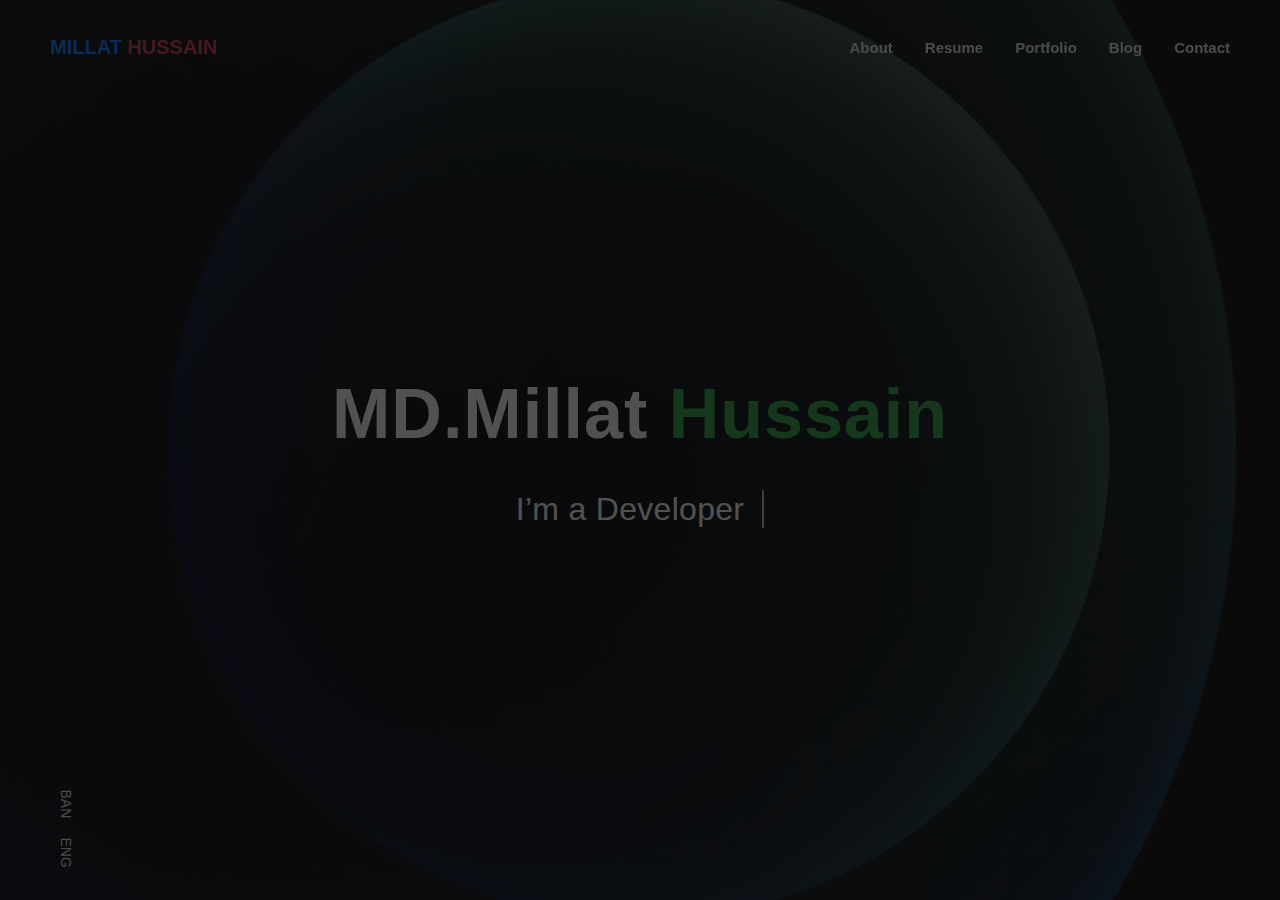
==== commit e0edba90: "New Background And Other's" ====
--- a/index.html
+++ b/index.html
@@ -1,1208 +1,1175 @@
 <!DOCTYPE html>
-<html lang="ENG">
-  <head>
-    <!-- Required meta tags-->
-    <meta charset="utf-8" />
-    <!-- Title-->
-    <title>Millat Hussain Web Protfolio</title>
-    <!-- Description-->
-    <meta name="description" content="Personal Portfolio Template" />
-    <meta
-      name="viewport"
-      content="width=device-width, initial-scale=1, shrink-to-fit=no"
-    />
-    <!-- Favicons-->
-    <link
-      rel="apple-touch-icon"
-      sizes="180x180"
-      href="img/apple-touch-icon.png"
-    />
-    <link
-      rel="icon"
-      type="image/png"
-      sizes="32x32"
-      href="img/favicon-32x32.png"
-    />
-    <link
-      rel="icon"
-      type="image/png"
-      sizes="16x16"
-      href="img/favicon-16x16.png"
-    />
-    <!-- Web fonts-->
-    <link
-      rel="stylesheet"
-      href="https://cdnjs.cloudflare.com/ajax/libs/font-awesome/5.15.1/css/all.min.css"
-      integrity="sha512-+4zCK9k+qNFUR5X+cKL9EIR+ZOhtIloNl9GIKS57V1MyNsYpYcUrUeQc9vNfzsWfV28IaLL3i96P9sdNyeRssA=="
-      crossorigin="anonymous"
-    />
-    <!-- CSS vendors-->
-    <link rel="stylesheet" href="css/bootstrap-custom.css" />
-    <link rel="stylesheet" href="css/ionicons.min.css" />
-    <link rel="stylesheet" href="css/tiny-slider.css" />
-    <link rel="stylesheet" href="css/lity.min.css" />
-    <link rel="stylesheet" href="css/simplebar.min.css" />
-    <link rel="stylesheet" href="css/jquery.mb.YTPlayer.min.css" />
-    <!-- Main CSS-->
-    <link rel="stylesheet" href="css/main.css" />
-    <!-- CSS Color scheme-->
-    <link id="color-scheme" rel="stylesheet" href="css/main-darkgreen.css" />
-    <!-- Custom CSS (Add your custom CSS styles to this file)-->
-    <link rel="stylesheet" href="css/custom.css" />
-    <!-- removeIf(customizerDist)-->
-    <link rel="stylesheet" href="css/castomaizer/main.css" />
-    <!-- endremoveIf(customizerDist)-->
-  </head>
+<html lang="html">
+   <head>
+      <!-- Required meta tags-->
+      <meta charset="utf-8" />
+      <!-- Title-->
+      <title>Web Protfolio Of Millat Hussain </title>
+      <!-- Description-->
+      <meta name="description" content="Personal Portfolio Template" />
+      <meta
+         name="viewport"
+         content="width=device-width, initial-scale=1, shrink-to-fit=no"
+         />
+      <!-- Favicons-->
 
-  <body class="theme-dark">
-    <!-- Preloader-->
-    <div class="preloader">
-      <div class="preloader-block">
-        <div class="preloader-icon">
-          <span class="loading-dot loading-dot-1"></span
-          ><span class="loading-dot loading-dot-2"></span
-          ><span class="loading-dot loading-dot-3"></span>
-        </div>
+         <link rel="icon" type="image/png" sizes="16x16" href="img/favicon-16x16.png">
+         <link rel="icon" type="image/png" sizes="32x32" href="img/favicon-32x32.png">
+
+      <!-- Web fonts-->
+      <link
+         rel="stylesheet"
+         href="https://cdnjs.cloudflare.com/ajax/libs/font-awesome/5.15.1/css/all.min.css"
+         integrity="sha512-+4zCK9k+qNFUR5X+cKL9EIR+ZOhtIloNl9GIKS57V1MyNsYpYcUrUeQc9vNfzsWfV28IaLL3i96P9sdNyeRssA=="
+         crossorigin="anonymous"
+         />
+      <!-- CSS vendors-->
+      <link rel="stylesheet" href="css/bootstrap-custom.css" />
+      <link rel="stylesheet" href="css/ionicons.min.css" />
+      <link rel="stylesheet" href="css/tiny-slider.css" />
+      <link rel="stylesheet" href="css/lity.min.css" />
+      <link rel="stylesheet" href="css/simplebar.min.css" />
+      <link rel="stylesheet" href="css/jquery.mb.YTPlayer.min.css" />
+      <!-- Main CSS-->
+      <link rel="stylesheet" href="css/main.css" />
+      <!-- CSS Color scheme-->
+      <link id="color-scheme" rel="stylesheet" href="css/main-darkgreen.css" />
+      <!-- Custom CSS (Add your custom CSS styles to this file)-->
+      <link rel="stylesheet" href="css/custom.css" />
+      <!-- removeIf(customizerDist)-->
+      <link rel="stylesheet" href="css/castomaizer/main.css" />
+      <!-- endremoveIf(customizerDist)-->
+   </head>
+   <body class="theme-dark">
+      <!-- Preloader-->
+      <div class="preloader">
+         <div class="preloader-block">
+            <div class="preloader-icon">
+               <span class="loading-dot loading-dot-1"></span
+                  ><span class="loading-dot loading-dot-2"></span
+                  ><span class="loading-dot loading-dot-3"></span>
+            </div>
+         </div>
       </div>
-    </div>
-    <div id="overlay-effect"></div>
-    <!-- Navbar-->
-    <nav class="navbar-expand-md navbar fixed-top" id="navbar">
-      <a class="navbar-brand" data-scroll="" href="#home-area">
-        <!-- Navbar Logo-->
-
-        <strong class="text-primary text-uppercase">
-          Millat <b class="text-secondary">Hussain</b></strong
-        >
-      </a>
-      <span
-        class="navbar-menu ml-auto"
-        data-toggle="collapse"
-        data-target="#navbarSupportedContent"
-        aria-controls="navbarSupportedContent"
-        aria-expanded="false"
-        aria-label="Toggle navigation"
-        role="button"
-        ><span class="btn-line"></span
-      ></span>
-      <div
-        class="collapse navbar-collapse order-1 order-lg-0"
-        id="navbarSupportedContent"
-      >
-        <!-- Navbar menu-->
-        <ul class="navbar-nav ml-auto">
-          <li class="nav-item">
-            <a class="nav-link font-weight-bold" id="hover" href="#about"
-              >About</a
+      <div id="overlay-effect"></div>
+      <!-- Navbar-->
+      <nav class="navbar-expand-md navbar fixed-top" id="navbar">
+         <a class="navbar-brand" data-scroll="" href="#home-area">
+            <!-- Navbar Logo-->
+            <strong class="text-primary text-uppercase">
+            Millat <b class=" text-danger">Hussain</b></strong
+               >
+         </a>
+         <span
+            class="navbar-menu ml-auto"
+            data-toggle="collapse"
+            data-target="#navbarSupportedContent"
+            aria-controls="navbarSupportedContent"
+            aria-expanded="false"
+            aria-label="Toggle navigation"
+            role="button"
+            ><span class="btn-line"></span
+            ></span>
+         <div
+            class="collapse navbar-collapse order-1 order-lg-0"
+            id="navbarSupportedContent"
             >
-          </li>
-          <li class="nav-item">
-            <a class="nav-link font-weight-bold" id="hover" href="#resume"
-              >Resume</a
-            >
-          </li>
-          <li class="nav-item">
-            <a class="nav-link font-weight-bold" id="hover" href="#portfolio"
-              >Portfolio</a
-            >
-          </li>
-          <li class="nav-item">
-            <a class="nav-link font-weight-bold" id="hover" href="#blog"
-              >Blog</a
-            >
-          </li>
-          <li class="nav-item">
-            <a class="nav-link font-weight-bold" id="hover" href="#contact"
-              >Contact</a
-            >
-          </li>
-        </ul>
+            <!-- Navbar menu-->
+            <ul class="navbar-nav ml-auto">
+               <li class="nav-item">
+                  <a class="nav-link font-weight-bold" id="hover" href="#about"
+                     >About</a
+                     >
+               </li>
+               <li class="nav-item">
+                  <a class="nav-link font-weight-bold" id="hover" href="#resume"
+                     >Resume</a
+                     >
+               </li>
+               <li class="nav-item">
+                  <a class="nav-link font-weight-bold" id="hover" href="#portfolio"
+                     >Portfolio</a
+                     >
+               </li>
+               <li class="nav-item">
+                  <a class="nav-link font-weight-bold" id="hover" href="#blog"
+                     >Blog</a
+                     >
+               </li>
+               <li class="nav-item">
+                  <a class="nav-link font-weight-bold" id="hover" href="#contact"
+                     >Contact</a
+                     >
+               </li>
+            </ul>
+         </div>
+      </nav>
+      <!-- Home-->
+      <section
+         class="home-area element-cover-bg"
+         id="home"
+         style="background-image: url(img/background-image.jpg)"
+         >
+         <div class="container h-100">
+            <div class="row h-100 align-items-center justify-content-center">
+               <div class="col-12 col-lg-8 home-content text-center">
+                  <h1 class="home-name">MD.Millat <span class="text-success">Hussain</span></h1>
+                  <h4 class="cd-headline clip home-headline">
+                     I’m a
+                     <span class="cd-words-wrapper single-headline"
+                        ><b class="is-visible">Developer</b><b>Designer</b
+                        ><b>Freelancer</b></span
+                        >
+                  </h4>
+               </div>
+            </div>
+         </div>
+         <div class="fixed-wrapper">
+            <!-- Languages list-->
+            <div class="fixed-block block-left">
+               <ul class="list-unstyled languages-list">
+                  <li>
+                     <a href="#0"><span class="single-language">BAN</span></a>
+                  </li>
+                  <li>
+                     <a href="#0"><span class="single-language">ENG</span></a>
+                  </li>
+               </ul>
+            </div>
+            <!-- Social media icons-->
+            <div class="fixed-block block-right">
+               <ul class="list-unstyled social-icons">
+                  <li >
+                     <a title="Twitter" class="icon-color" target="_blank" href="https://twitter.com/FMillathussain"
+                        ><i class="fab fa-twitter-square"></i>
+                     </a>
+                  </li>
+                  <li>
+                     <a
+                        title="Facebook"
+                        class="icon-color"
+                        target="_blank"
+                        href="https://web.facebook.com/Millat.Hussain.Jibon/"
+                        ><i class="fab fa-facebook-square"></i
+                        ></a>
+                  </li>
+                  <li>
+                     <a
+                        title="linkedin"
+                        class="icon-color"
+                        target="_blank"
+                        href="https://www.linkedin.com/in/millat-hussain/"
+                        ><i class="fab fa-linkedin"></i>
+                     </a>
+                  </li>
+                  <li>
+                     <a
+                        title="github"
+                        class="icon-color" target="_blank" href="https://github.com/millat-hussain"
+                        ><i class="fab fa-github-square"></i>
+                     </a>
+                  </li>
+               </ul>
+            </div>
+         </div>
+      </section>
+      <!-- About lightbox-->
+      <div class="lightbox-wrapper" id="about" data-simplebar>
+         <div class="container">
+            <div class="lightbox-close">
+               <div class="close-btn" data-modal-close="">
+                  <span class="btn-line"></span>
+               </div>
+            </div>
+            <div class="row">
+               <div class="col-12">
+                  <div class="lightbox-content">
+                     <div class="row">
+                        <div class="col-12">
+                           <div class="section-heading page-heading">
+                              <p class="section-description">Get to know me</p>
+                              <h2 class="section-title">About Me</h2>
+                              <div class="animated-bar"></div>
+                           </div>
+                        </div>
+                     </div>
+                     <!-- Info section-->
+                     <div class="info-section single-section">
+                        <div class="row align-items-center">
+                           <!-- Picture part-->
+                           <div class="col-12 col-lg-5 info-img">
+                              <img
+                                 class="img-fluid img-thumbnail"
+                                 src="img/millat-protfolio.jpg"
+                                 alt="About Picture"
+                                 />
+                           </div>
+                           <!-- Content part-->
+                           <div class="col-12 col-lg-7 info-content">
+                              <div class="content-block">
+                                 <h2 class="content-subtitle">Who am i?</h2>
+                                 <h6 class="content-title">
+                                    I'm Millat Hussain, Web Designer and Web Developer
+                                 </h6>
+                                 <div class="content-description">
+                                    <p>
+                                       Professional Full-Stack Web Developer & WordPress
+                                       Specialist.
+                                       <br />
+                                       I’m MD.Millat Hussain Passionate about web
+                                       development. I’m working a minimum of 13-14 hours
+                                       every day, I love to do this it’s my life-everything.
+                                       My goal is to satisfy clients, try to understand what
+                                       they want for their website, help them from beginning
+                                       to end the project and give support for every problem.
+                                       My design is simple & fresh. My coding is W3C
+                                       validated, fresh, SEO optimized and also hand-coded. I
+                                       work flexibly with clients.
+                                    </p>
+                                 </div>
+                                 <address class="content-info">
+                                    <div class="row">
+                                       <div class="col-12 col-md-6 single-info">
+                                          <span>Name:</span>
+                                          <p>MD.Millat Hussain</p>
+                                       </div>
+                                       <div class="col-12 col-md-6 single-info">
+                                          <span>Email:</span>
+                                          <p>
+                                             <a href=""
+                                                >millathussain127166@gmail.com</a
+                                                >
+                                          </p>
+                                       </div>
+                                    </div>
+                                    <div class="row">
+                                       <div class="col-12 col-md-6 single-info">
+                                          <span>Age:</span>
+                                          <p>19</p>
+                                       </div>
+                                       <div class="col-12 col-md-6 single-info">
+                                          <span>From:</span>
+                                          <p>Mymensingh,Bangladesh</p>
+                                       </div>
+                                    </div>
+                                 </address>
+                                 <div class="d-block d-sm-flex align-items-center">
+                                    <a
+                                       class="btn content-download button-main button-scheme"
+                                       href="https://drive.google.com/file/d/1NjyR41YqX5WPgNCWos_QNdQ_B02vrrbd/view?usp=sharing"
+                                       target="_blank"
+                                       >Download CV</a
+                                       >
+                                    <ul class="list-unstyled list-inline content-follow">
+                                       <li>
+                                          <a
+                                             target="_blank"
+                                             href="https://twitter.com/FMillathussain"
+                                             ><i class="fab fa-twitter-square"></i>
+                                          </a>
+                                       </li>
+                                       <li>
+                                          <a
+                                             target="_blank"
+                                             href="https://web.facebook.com/Millat.Hussain.Jibon/"
+                                             ><i class="fab fa-facebook-square"></i
+                                             ></a>
+                                       </li>
+                                       <li>
+                                          <a
+                                             target="_blank"
+                                             href="https://www.linkedin.com/in/millat-hussain/"
+                                             ><i class="fab fa-linkedin"></i>
+                                          </a>
+                                       </li>
+                                       <li>
+                                          <a
+                                             target="_blank"
+                                             href="https://github.com/millat-hussain"
+                                             ><i class="fab fa-github-square"></i>
+                                          </a>
+                                       </li>
+                                       <li>
+                                          <a
+                                             target="_blank"
+                                             href="https://www.instagram.com/millat_hussain_/"
+                                             ><i class="fab fa-instagram"></i>
+                                          </a>
+                                       </li>
+                                    </ul>
+                                 </div>
+                              </div>
+                           </div>
+                        </div>
+                     </div>
+                  </div>
+               </div>
+            </div>
+         </div>
       </div>
-    </nav>
-    <!-- Home-->
-    <section
-      class="home-area element-cover-bg"
-      id="home"
-      style="background-image: url(img/millat-hussain.jpg)"
-    >
-      <div class="container h-100">
-        <div class="row h-100 align-items-center justify-content-center">
-          <div class="col-12 col-lg-8 home-content text-center">
-            <h1 class="home-name">MD.Millat <span>Hussain</span></h1>
-            <h4 class="cd-headline clip home-headline">
-              I’m a
-              <span class="cd-words-wrapper single-headline"
-                ><b class="is-visible">Developer</b><b>Designer</b
-                ><b>Freelancer</b></span
-              >
-            </h4>
-          </div>
-        </div>
+      <!-- Resume lightbox-->
+      <div class="lightbox-wrapper" id="resume" data-simplebar>
+         <div class="container">
+            <div class="lightbox-close">
+               <div class="close-btn" data-modal-close="">
+                  <span class="btn-line"></span>
+               </div>
+            </div>
+            <div class="row">
+               <div class="col-12">
+                  <div class="lightbox-content">
+                     <div class="row">
+                        <div class="col-12">
+                           <div class="section-heading page-heading">
+                              <p class="section-description">Check out my Resume</p>
+                              <h2 class="section-title">Resume</h2>
+                              <div class="animated-bar"></div>
+                           </div>
+                        </div>
+                     </div>
+                     <!-- Resume section-->
+                     <div class="resume-section single-section">
+                        <div class="row">
+                           <!-- Education part-->
+                           <div class="col-12 col-md-6">
+                              <div class="col-block education">
+                                 <h3 class="col-title">Education</h3>
+                                 <div class="resume-item">
+                                    <span class="item-arrow"></span>
+                                    <h5 class="item-title">Computer Science</h5>
+                                    <span class="item-details"
+                                       >Mymensingh Polytechnic Institute / 2018 - 2022</span
+                                       >
+                                    <p class="item-description">
+                                       The world of computers is growing at an un-recordable
+                                       rate every day, computers are the most influential
+                                       tools in our lives, they are our present and future.
+                                       In my opinion, nothing on the planet can measure the
+                                       exponential growth and excitement in the computing
+                                       industry, and industry which I want to be a part of,
+                                       particularly Software Engineering...
+                                    </p>
+                                 </div>
+                                 <div class="resume-item">
+                                    <span class="item-arrow"></span>
+                                    <h5 class="item-title">SSC</h5>
+                                    <span class="item-details"
+                                       >Bogabaid High School / 2016 - 2018</span
+                                       >
+                                    <p class="item-description">
+                                       Living in the Mymensingh city, Bangladesh, I am Millat
+                                       Hussain. I am a student of class 10. My school is
+                                       located about 10 minutes away from my home. I have a
+                                       younger sister.
+                                    </p>
+                                 </div>
+                              </div>
+                           </div>
+                           <!-- Experience part-->
+                           <div class="col-12 col-md-6">
+                              <div class="col-block experience">
+                                 <h3 class="col-title">Experience</h3>
+                                 <div class="resume-item">
+                                    <span class="item-arrow"></span>
+                                    <h5 class="item-title">Software Engineer</h5>
+                                    <span class="item-details">Adobe / 2015 - 2017</span>
+                                    <p class="item-description">
+                                       Lorem ipsum dolor sit amet, consectetur adipisicing
+                                       elit. Optio quo repudiandae.
+                                    </p>
+                                 </div>
+                                 <div class="resume-item">
+                                    <span class="item-arrow"></span>
+                                    <h5 class="item-title">Back-End Developer</h5>
+                                    <span class="item-details">Google / 2017 - 2018</span>
+                                    <p class="item-description">
+                                       Lorem ipsum dolor sit amet, consectetur adipisicing
+                                       elit. Optio quo repudiandae.
+                                    </p>
+                                 </div>
+                                 <div class="resume-item">
+                                    <span class="item-arrow"></span>
+                                    <h5 class="item-title">UI/UX Designer</h5>
+                                    <span class="item-details"
+                                       >Discord / 2019 - Present</span
+                                       >
+                                    <p class="item-description">
+                                       Lorem ipsum dolor sit amet, consectetur adipisicing
+                                       elit. Optio quo repudiandae.
+                                    </p>
+                                 </div>
+                              </div>
+                           </div>
+                        </div>
+                     </div>
+                     <!-- Skills section-->
+                     <div class="skills-section single-section">
+                        <div class="row">
+                           <div class="col-12">
+                              <div class="section-heading">
+                                 <p class="section-description">
+                                    My level of knowledge in some tools
+                                 </p>
+                                 <h2 class="section-title">My Skills</h2>
+                              </div>
+                           </div>
+                        </div>
+                        <div class="row">
+                           <div class="col-12 col-md-6">
+                              <div class="single-skill" data-percentage="95">
+                                 <div class="skill-info">
+                                    <span class="skill-name">HTML/CSS</span
+                                       ><span class="skill-percentage"></span>
+                                 </div>
+                                 <div class="progress skill-progress">
+                                    <div
+                                       class="progress-bar"
+                                       role="progressbar"
+                                       aria-valuemin="50"
+                                       aria-valuemax="100"
+                                       ></div>
+                                 </div>
+                              </div>
+                              <div class="single-skill" data-percentage="80">
+                                 <div class="skill-info">
+                                    <span class="skill-name">Web Design</span
+                                       ><span class="skill-percentage"></span>
+                                 </div>
+                                 <div class="progress skill-progress">
+                                    <div
+                                       class="progress-bar"
+                                       role="progressbar"
+                                       aria-valuemin="0"
+                                       aria-valuemax="100"
+                                       ></div>
+                                 </div>
+                              </div>
+                              <div class="single-skill" data-percentage="90">
+                                 <div class="skill-info">
+                                    <span class="skill-name">JavaScript</span
+                                       ><span class="skill-percentage"></span>
+                                 </div>
+                                 <div class="progress skill-progress">
+                                    <div
+                                       class="progress-bar"
+                                       role="progressbar"
+                                       aria-valuemin="0"
+                                       aria-valuemax="100"
+                                       ></div>
+                                 </div>
+                              </div>
+                           </div>
+                           <div class="col-12 col-md-6">
+                              <div class="single-skill" data-percentage="90">
+                                 <div class="skill-info">
+                                    <span class="skill-name">React JS</span
+                                       ><span class="skill-percentage"></span>
+                                 </div>
+                                 <div class="progress skill-progress">
+                                    <div
+                                       class="progress-bar"
+                                       role="progressbar"
+                                       aria-valuemin="0"
+                                       aria-valuemax="100"
+                                       ></div>
+                                 </div>
+                              </div>
+                              <div class="single-skill" data-percentage="95">
+                                 <div class="skill-info">
+                                    <span class="skill-name">Express.js</span
+                                       ><span class="skill-percentage"></span>
+                                 </div>
+                                 <div class="progress skill-progress">
+                                    <div
+                                       class="progress-bar"
+                                       role="progressbar"
+                                       aria-valuemin="0"
+                                       aria-valuemax="100"
+                                       ></div>
+                                 </div>
+                              </div>
+                              <div class="single-skill" data-percentage="80">
+                                 <div class="skill-info">
+                                    <span class="skill-name">TypeScript</span
+                                       ><span class="skill-percentage"></span>
+                                 </div>
+                                 <div class="progress skill-progress">
+                                    <div
+                                       class="progress-bar"
+                                       role="progressbar"
+                                       aria-valuemin="0"
+                                       aria-valuemax="100"
+                                       ></div>
+                                 </div>
+                              </div>
+                           </div>
+                        </div>
+                     </div>
+                  </div>
+               </div>
+            </div>
+         </div>
       </div>
-      <div class="fixed-wrapper">
-        <!-- Languages list-->
-        <div class="fixed-block block-left">
-          <ul class="list-unstyled languages-list">
-            <li>
-              <a href="#0"><span class="single-language">BAN</span></a>
-            </li>
-            <li>
-              <a href="#0"><span class="single-language">ENG</span></a>
-            </li>
-          </ul>
-        </div>
-        <!-- Social media icons-->
-        <div class="fixed-block block-right">
-          <ul class="list-unstyled social-icons">
-            <li >
-              <a title="Twitter" class="icon-color"target="_blank" href="https://twitter.com/FMillathussain"
-                ><i class="fab fa-twitter-square"></i>
-              </a>
-            </li>
-            <li>
-              <a
-              title="Facebook"
-              class="icon-color"
-                target="_blank"
-                href="https://web.facebook.com/Millat.Hussain.Jibon/"
-                ><i class="fab fa-facebook-square"></i
-              ></a>
-            </li>
-            <li>
-              <a
-              title="linkedin"
-              class="icon-color"
-                target="_blank"
-                href="https://www.linkedin.com/in/millat-hussain/"
-                ><i class="fab fa-linkedin"></i>
-              </a>
-            </li>
-            <li>
-              <a
-               title="github"
-              class="icon-color" target="_blank" href="https://github.com/millat-hussain"
-                ><i class="fab fa-github-square"></i>
-              </a>
-            </li>
-         <!--    <li>
-              <a
-              class="icon-color"
-                target="_blank"
-                href="https://www.instagram.com/millat_hussain_/"
-                ><i class="fab fa-instagram"></i>
-              </a>
-            </li> -->
-          </ul>
-        </div>
+      <!-- Portfolio lightbox-->
+      <div class="lightbox-wrapper" id="portfolio" data-simplebar>
+         <div class="container">
+            <div class="lightbox-close">
+               <div class="close-btn" data-modal-close="">
+                  <span class="btn-line"></span>
+               </div>
+            </div>
+            <div class="row">
+               <div class="col-12">
+                  <div class="lightbox-content">
+                     <div class="row">
+                        <div class="col-12">
+                           <div class="section-heading page-heading">
+                              <p class="section-description">
+                                 Showcasing some of my best work
+                              </p>
+                              <h2 class="section-title">Portfolio</h2>
+                              <div class="animated-bar"></div>
+                           </div>
+                        </div>
+                     </div>
+                     <!-- Portfolio section-->
+                     <div class="portfolio-section single-section">
+                        <div class="row">
+                           <!-- Filter nav-->
+                           <div class="col-12">
+                              <ul
+                                 class="list-inline filter-control"
+                                 role="group"
+                                 aria-label="Filter Control"
+                                 >
+                                 <li class="list-inline-item tab-active" data-filter="*">
+                                    All
+                                 </li>
+                                 <li class="list-inline-item" data-filter=".brand">
+                                    React Project 
+                                 </li>
+                                 <li class="list-inline-item" data-filter=".design">
+                                    PHP Project
+                                 </li>
+                                 <li class="list-inline-item" data-filter=".photos">
+                                    PHP Leraval Project
+                                 </li>
+                              </ul>
+                           </div>
+                        </div>
+                        <!-- Thumbnail list-->
+                        <div class="portfolio-grid row">
+                           <!-- Single item-->
+                           <div class="single-item col-6 col-lg-4 design">
+                              <a
+                                 class="portfolio-item"
+                                 href="img/item-1.jpg"
+                                 data-lightbox
+                                 >
+                                 <div class="portfolio-wrapper">
+                                    <img
+                                       class="img-fluid"
+                                       alt="Item"
+                                       src="img/item-1.jpg"
+                                       />
+                                    <div class="item-content">
+                                       <h6 class="content-title">Landing Page</h6>
+                                       <br>
+                                       <span class="content-more text-danger">
+                              <a href="#"> Live Prevew </a>
+                              </span>
+                              <br>
+                              <span class="content-more text-primary">
+                              <a href="http//:github.com/millat-hussain">Github Link</a>
+                              </span>
+                              </div>
+                              </div>
+                              </a>
+                           </div>
+                           <!-- Single item-->
+                           <div class="single-item col-6 col-lg-4 design">
+                              <a
+                                 class="portfolio-item"
+                                 href="img/item-1.jpg"
+                                 data-lightbox
+                                 >
+                                 <div class="portfolio-wrapper">
+                                    <img
+                                       class="img-fluid"
+                                       alt="Item"
+                                       src="img/item-1.jpg"
+                                       />
+                                    <div class="item-content">
+                                       <h6 class="content-title">Blog</h6>
+                                       <br>
+                                       <span class="content-more text-danger">
+                              <a href="#">Live Prevew</a>
+                              </span>
+                              <br>
+                              <span class="content-more text-primary">
+                              <a href="http//:github.com/millat-hussain">Github Link</a>
+                              </span>
+                              </div>
+                              </div>
+                              </a>
+                           </div>
+                           <!-- Single item-->
+                           <div class="single-item col-6 col-lg-4 design">
+                              <a
+                                 class="portfolio-item"
+                                 href="img/item-1.jpg"
+                                 data-lightbox
+                                 >
+                                 <div class="portfolio-wrapper">
+                                    <img
+                                       class="img-fluid"
+                                       alt="Item"
+                                       src="img/item-1.jpg"
+                                       />
+                                    <div class="item-content">
+                                       <h6 class="content-title">E-commearce Website</h6>
+                                       <br>
+                                       <span class="content-more text-danger">
+                              <a href="#">Live Prevew</a>
+                              </span>
+                              <br>
+                              <span class="content-more text-primary">
+                              <a href="http//:github.com/millat-hussain">Github Link</a>
+                              </span>
+                              </div>
+                              </div>
+                              </a>
+                           </div>
+                           <!-- Single item-->
+                           <!-- This Section is a Items Added Section -->
+                           <!-- Single item-->
+                        </div>
+                     </div>
+                  </div>
+               </div>
+            </div>
+         </div>
       </div>
-    </section>
-    <!-- About lightbox-->
-    <div class="lightbox-wrapper" id="about" data-simplebar>
-      <div class="container">
-        <div class="lightbox-close">
-          <div class="close-btn" data-modal-close="">
-            <span class="btn-line"></span>
-          </div>
-        </div>
-        <div class="row">
-          <div class="col-12">
-            <div class="lightbox-content">
-              <div class="row">
-                <div class="col-12">
-                  <div class="section-heading page-heading">
-                    <p class="section-description">Get to know me</p>
-                    <h2 class="section-title">About Me</h2>
-                    <div class="animated-bar"></div>
+      <!-- Blog lightbox-->
+      <div class="lightbox-wrapper" id="blog" data-simplebar>
+         <div class="container">
+            <div class="lightbox-close">
+               <div class="close-btn" data-modal-close="">
+                  <span class="btn-line"></span>
+               </div>
+            </div>
+            <div class="row">
+               <div class="col-12">
+                  <div class="lightbox-content">
+                     <div class="row">
+                        <div class="col-12">
+                           <div class="section-heading page-heading">
+                              <p class="section-description">
+                                 Check out my latest blog posts
+                              </p>
+                              <h2 class="section-title">My Blog</h2>
+                              <div class="animated-bar"></div>
+                           </div>
+                        </div>
+                     </div>
+                     <!-- Blog section-->
+                     <div class="blog-section single-section">
+                        <div class="row justify-content-center">
+                           <!-- Single post-->
+                           <div class="col-12 col-sm-8 col-lg-4">
+                              <div class="card single-post">
+                                 <a class="post-img" href="#0"
+                                    ><img
+                                    class="card-img-top"
+                                    src="img/post-1.jpg"
+                                    alt="Blog post"
+                                    /><span class="content-date">11 Dec, 20</span></a
+                                    >
+                                 <div class="card-body post-content">
+                                    <a href="#0">
+                                       <h5 class="card-title content-title">
+                                          Top tools for Photographers
+                                       </h5>
+                                    </a>
+                                    <p class="card-text content-description">
+                                       Lorem ipsum dolor sit amet, consectetur adipisicing
+                                       elit. Dolore, porro rem quod illo quam, eum alias id,
+                                       repellendus magni, quas.
+                                    </p>
+                                 </div>
+                              </div>
+                           </div>
+                           <!-- Single post-->
+                           <div class="col-12 col-sm-8 col-lg-4">
+                              <div class="card single-post">
+                                 <a class="post-img" href="#0"
+                                    ><img
+                                    class="card-img-top"
+                                    src="img/post-2.jpg"
+                                    alt="Blog post"
+                                    /><span class="content-date">12 Aug, 20</span></a
+                                    >
+                                 <div class="card-body post-content">
+                                    <a href="#0">
+                                       <h5 class="card-title content-title">
+                                          Take a tour of my office
+                                       </h5>
+                                    </a>
+                                    <p class="card-text content-description">
+                                       Lorem ipsum dolor sit amet, consectetur adipisicing
+                                       elit. Dolore, porro rem quod illo quam, eum alias id,
+                                       repellendus magni, quas.
+                                    </p>
+                                 </div>
+                              </div>
+                           </div>
+                           <!-- Single post-->
+                           <div class="col-12 col-sm-8 col-lg-4">
+                              <div class="card single-post">
+                                 <a class="post-img" href="#0"
+                                    ><img
+                                    class="card-img-top"
+                                    src="img/post-3.jpg"
+                                    alt="Blog post"
+                                    /><span class="content-date">4 Feb, 20</span></a
+                                    >
+                                 <div class="card-body post-content">
+                                    <a href="#0">
+                                       <h5 class="card-title content-title">
+                                          How i became a Web Designer
+                                       </h5>
+                                    </a>
+                                    <p class="card-text content-description">
+                                       Lorem ipsum dolor sit amet, consectetur adipisicing
+                                       elit. Dolore, porro rem quod illo quam, eum alias id,
+                                       repellendus magni, quas.
+                                    </p>
+                                 </div>
+                              </div>
+                           </div>
+                           <!-- Single post-->
+                           <div class="col-12 col-sm-8 col-lg-4">
+                              <div class="card single-post">
+                                 <a class="post-img" href="#0"
+                                    ><img
+                                    class="card-img-top"
+                                    src="img/post-4.jpg"
+                                    alt="Blog post"
+                                    /><span class="content-date">11 Dec, 19</span></a
+                                    >
+                                 <div class="card-body post-content">
+                                    <a href="#0">
+                                       <h5 class="card-title content-title">
+                                          How to improve work performance
+                                       </h5>
+                                    </a>
+                                    <p class="card-text content-description">
+                                       Lorem ipsum dolor sit amet, consectetur adipisicing
+                                       elit. Dolore, porro rem quod illo quam, eum alias id,
+                                       repellendus magni, quas.
+                                    </p>
+                                 </div>
+                              </div>
+                           </div>
+                           <!-- Single post-->
+                           <div class="col-12 col-sm-8 col-lg-4">
+                              <div class="card single-post">
+                                 <a class="post-img" href="#0"
+                                    ><img
+                                    class="card-img-top"
+                                    src="img/post-5.jpg"
+                                    alt="Blog post"
+                                    /><span class="content-date">15 Nov, 19</span></a
+                                    >
+                                 <div class="card-body post-content">
+                                    <a href="#0">
+                                       <h5 class="card-title content-title">
+                                          How to work from home
+                                       </h5>
+                                    </a>
+                                    <p class="card-text content-description">
+                                       Lorem ipsum dolor sit amet, consectetur adipisicing
+                                       elit. Dolore, porro rem quod illo quam, eum alias id,
+                                       repellendus magni, quas.
+                                    </p>
+                                 </div>
+                              </div>
+                           </div>
+                           <!-- Single post-->
+                           <div class="col-12 col-sm-8 col-lg-4">
+                              <div class="card single-post">
+                                 <a class="post-img" href="#0"
+                                    ><img
+                                    class="card-img-top"
+                                    src="img/post-6.jpg"
+                                    alt="Blog post"
+                                    /><span class="content-date">8 Aug, 19</span></a
+                                    >
+                                 <div class="card-body post-content">
+                                    <a href="#0">
+                                       <h5 class="card-title content-title">
+                                          How to enjoy your business trip
+                                       </h5>
+                                    </a>
+                                    <p class="card-text content-description">
+                                       Lorem ipsum dolor sit amet, consectetur adipisicing
+                                       elit. Dolore, porro rem quod illo quam, eum alias id,
+                                       repellendus magni, quas.
+                                    </p>
+                                 </div>
+                              </div>
+                           </div>
+                        </div>
+                     </div>
                   </div>
-                </div>
-              </div>
-              <!-- Info section-->
-              <div class="info-section single-section">
-                <div class="row align-items-center">
-                  <!-- Picture part-->
-                  <div class="col-12 col-lg-5 info-img">
-                    <img
-                      class="img-fluid img-thumbnail"
-                      src="img/millat-protfolio.jpg"
-                      alt="About Picture"
-                    />
+               </div>
+            </div>
+         </div>
+      </div>
+      <!-- Contact lightbox-->
+      <div class="lightbox-wrapper" id="contact" data-simplebar>
+         <div class="container">
+            <div class="lightbox-close">
+               <div class="close-btn" data-modal-close="">
+                  <span class="btn-line"></span>
+               </div>
+            </div>
+            <div class="row">
+               <div class="col-12">
+                  <div class="lightbox-content">
+                     <div class="row">
+                        <div class="col-12">
+                           <div class="section-heading page-heading">
+                              <p class="section-description">
+                                 Feel free to contact me anytimes
+                              </p>
+                              <h2 class="section-title">Get in Touch</h2>
+                              <div class="animated-bar"></div>
+                           </div>
+                        </div>
+                     </div>
+                     <!-- Contact section-->
+                     <div class="contact-section single-section">
+                        <div class="row">
+                           <!-- Contact form-->
+                           <div class="col-12 col-lg-7">
+                              <form
+                                 class="contact-form"
+                                 id="contact-form"
+                                 action="https://formspree.io/f/xjvpdbqv"
+                                 method="POST"
+                                 id="my-form"
+                                 >
+                                 <h4 class="content-title">Message Me</h4>
+                                 <div class="row">
+                                    <div class="col-12 col-md-6 form-group">
+                                       <input
+                                          class="form-control"
+                                          id="contact-name"
+                                          type="text"
+                                          name="name"
+                                          placeholder="Name"
+                                          required=""
+                                          />
+                                    </div>
+                                    <div class="col-12 col-md-6 form-group">
+                                       <input
+                                          class="form-control"
+                                          id="contact-email"
+                                          type="email"
+                                          name="email"
+                                          placeholder="Email"
+                                          required=""
+                                          />
+                                    </div>
+                                    <div class="col-12 form-group">
+                                       <input
+                                          class="form-control"
+                                          id="contact-subject"
+                                          type="text"
+                                          name="subject"
+                                          placeholder="Subject"
+                                          required=""
+                                          />
+                                    </div>
+                                    <div class="col-12 form-group form-message">
+                                       <textarea
+                                          class="form-control"
+                                          id="contact-message"
+                                          name="message"
+                                          placeholder="Message"
+                                          rows="5"
+                                          required=""
+                                          ></textarea>
+                                    </div>
+                                    <div class="col-12 form-submit">
+                                       <button
+                                          class="btn button-main button-scheme"
+                                          id="contact-submit my-form-button"
+                                          type="submit"
+                                          >
+                                       Send Message
+                                       </button>
+                                       <p style="color:blue" id="my-form-status"></p>
+                                    </div>
+                                 </div>
+                              </form>
+                           </div>
+                           <!-- Contact info-->
+                           <div class="col-12 col-lg-5">
+                              <div class="contact-info">
+                                 <h4 class="content-title">Contact Info</h4>
+                                 <p class="info-description">
+                                    Always available for freelance work if the right project
+                                    comes along, Feel free to contact me!
+                                 </p>
+                                 <ul class="list-unstyled list-info">
+                                    <li>
+                                       <div class="media align-items-center">
+                                          <span class="info-icon">
+                                          <i class="fas fa-signature"></i>
+                                          </span>
+                                          <div class="media-body info-details">
+                                             <h6 class="info-type">Name</h6>
+                                             <span class="info-value">MD.Millat Hussain</span>
+                                          </div>
+                                       </div>
+                                    </li>
+                                    <li>
+                                       <div class="media align-items-center">
+                                          <span class="info-icon">
+                                          <i class="fas fa-map-signs"></i>
+                                          </span>
+                                          <div class="media-body info-details">
+                                             <h6 class="info-type">Location</h6>
+                                             <span class="info-value"
+                                                >Jamalpur-2010, Mymensingh,Bangladesh</span
+                                                >
+                                          </div>
+                                       </div>
+                                    </li>
+                                    <li>
+                                       <div class="media align-items-center">
+                                          <span class="info-icon">
+                                          <i class="fas fa-phone-square-alt"></i>
+                                          </span>
+                                          <div class="media-body info-details">
+                                             <h6 class="info-type">Call Me</h6>
+                                             <span class="info-value"
+                                                ><a href="tel:+441632967704"
+                                                >+88 01853907553</a
+                                                ></span
+                                                >
+                                          </div>
+                                       </div>
+                                    </li>
+                                    <li>
+                                       <div class="media align-items-center">
+                                          <span class="info-icon"
+                                             ><i class="fas fa-envelope"></i
+                                             ></span>
+                                          <div class="media-body info-details">
+                                             <h6 class="info-type">Email Me</h6>
+                                             <span class="info-value"
+                                                ><a href="mailto:emma@example.com"
+                                                >millathussain127166@gmail.com</a
+                                                ></span
+                                                >
+                                          </div>
+                                       </div>
+                                    </li>
+                                 </ul>
+                              </div>
+                           </div>
+                        </div>
+                     </div>
                   </div>
-                  <!-- Content part-->
-                  <div class="col-12 col-lg-7 info-content">
-                    <div class="content-block">
-                      <h2 class="content-subtitle">Who am i?</h2>
-                      <h6 class="content-title">
-                        I'm Millat Hussain, Web Designer and Web Developer
-                      </h6>
-                      <div class="content-description">
-                        <p>
-                          Professional Full-Stack Web Developer & WordPress
-                          Specialist.
-                          <br />
-                          I’m MD.Millat Hussain Passionate about web
-                          development. I’m working a minimum of 13-14 hours
-                          every day, I love to do this it’s my life-everything.
-                          My goal is to satisfy clients, try to understand what
-                          they want for their website, help them from beginning
-                          to end the project and give support for every problem.
-                          My design is simple & fresh. My coding is W3C
-                          validated, fresh, SEO optimized and also hand-coded. I
-                          work flexibly with clients.
-                        </p>
-                      </div>
-                      <address class="content-info">
-                        <div class="row">
-                          <div class="col-12 col-md-6 single-info">
-                            <span>Name:</span>
-                            <p>MD.Millat Hussain</p>
-                          </div>
-                          <div class="col-12 col-md-6 single-info">
-                            <span>Email:</span>
-                            <p>
-                              <a href=""
-                                >millathussain127166@gmail.com</a
-                              >
-                            </p>
-                          </div>
-                        </div>
-                        <div class="row">
-                          <div class="col-12 col-md-6 single-info">
-                            <span>Age:</span>
-                            <p>19</p>
-                          </div>
-                          <div class="col-12 col-md-6 single-info">
-                            <span>From:</span>
-                            <p>Mymensingh,Bangladesh</p>
-                          </div>
-                        </div>
-                      </address>
-                      <div class="d-block d-sm-flex align-items-center">
-                        <a
-                          class="btn content-download button-main button-scheme"
-                          href="https://drive.google.com/file/d/1b311jCpmpQj47gwM-JKRFgk2QOx8wv2P/view?uc=download"
-                          role="button"
-                          target="_blank"
-                          >Download CV</a
-                        >
-                        <ul class="list-unstyled list-inline content-follow">
-                          <li>
-                            <a
-                              target="_blank"
-                              href="https://twitter.com/FMillathussain"
-                              ><i class="fab fa-twitter-square"></i>
-                            </a>
-                          </li>
-                          <li>
-                            <a
-                              target="_blank"
-                              href="https://web.facebook.com/Millat.Hussain.Jibon/"
-                              ><i class="fab fa-facebook-square"></i
-                            ></a>
-                          </li>
-                          <li>
-                            <a
-                              target="_blank"
-                              href="https://www.linkedin.com/in/millat-hussain/"
-                              ><i class="fab fa-linkedin"></i>
-                            </a>
-                          </li>
-                          <li>
-                            <a
-                              target="_blank"
-                              href="https://github.com/millat-hussain"
-                              ><i class="fab fa-github-square"></i>
-                            </a>
-                          </li>
-                          <li>
-                            <a
-                              target="_blank"
-                              href="https://www.instagram.com/millat_hussain_/"
-                              ><i class="fab fa-instagram"></i>
-                            </a>
-                          </li>
-                        </ul>
-                      </div>
-                    </div>
-                  </div>
-                </div>
-              </div>
-            </div>
-          </div>
-        </div>
+               </div>
+            </div>
+         </div>
       </div>
-    </div>
-    <!-- Resume lightbox-->
-    <div class="lightbox-wrapper" id="resume" data-simplebar>
-      <div class="container">
-        <div class="lightbox-close">
-          <div class="close-btn" data-modal-close="">
-            <span class="btn-line"></span>
-          </div>
-        </div>
-        <div class="row">
-          <div class="col-12">
-            <div class="lightbox-content">
-              <div class="row">
-                <div class="col-12">
-                  <div class="section-heading page-heading">
-                    <p class="section-description">Check out my Resume</p>
-                    <h2 class="section-title">Resume</h2>
-                    <div class="animated-bar"></div>
-                  </div>
-                </div>
-              </div>
-              <!-- Resume section-->
-              <div class="resume-section single-section">
-                <div class="row">
-                  <!-- Education part-->
-                  <div class="col-12 col-md-6">
-                    <div class="col-block education">
-                      <h3 class="col-title">Education</h3>
-                      <div class="resume-item">
-                        <span class="item-arrow"></span>
-                        <h5 class="item-title">Computer Science</h5>
-                        <span class="item-details"
-                          >Mymensingh Polytechnic Institute / 2018 - 2022</span
-                        >
-                        <p class="item-description">
-                          The world of computers is growing at an un-recordable
-                          rate every day, computers are the most influential
-                          tools in our lives, they are our present and future.
-                          In my opinion, nothing on the planet can measure the
-                          exponential growth and excitement in the computing
-                          industry, and industry which I want to be a part of,
-                          particularly Software Engineering...
-                        </p>
-                      </div>
-                      <div class="resume-item">
-                        <span class="item-arrow"></span>
-                        <h5 class="item-title">SSC</h5>
-                        <span class="item-details"
-                          >Bogabaid High School / 2016 - 2018</span
-                        >
-                        <p class="item-description">
-                          Living in the Mymensingh city, Bangladesh, I am Millat
-                          Hussain. I am a student of class 10. My school is
-                          located about 10 minutes away from my home. I have a
-                          younger sister.
-                        </p>
-                      </div>
-                    </div>
-                  </div>
-                  <!-- Experience part-->
-                  <div class="col-12 col-md-6">
-                    <div class="col-block experience">
-                      <h3 class="col-title">Experience</h3>
-                      <div class="resume-item">
-                        <span class="item-arrow"></span>
-                        <h5 class="item-title">Software Engineer</h5>
-                        <span class="item-details">Adobe / 2015 - 2017</span>
-                        <p class="item-description">
-                          Lorem ipsum dolor sit amet, consectetur adipisicing
-                          elit. Optio quo repudiandae.
-                        </p>
-                      </div>
-                      <div class="resume-item">
-                        <span class="item-arrow"></span>
-                        <h5 class="item-title">Back-End Developer</h5>
-                        <span class="item-details">Google / 2017 - 2018</span>
-                        <p class="item-description">
-                          Lorem ipsum dolor sit amet, consectetur adipisicing
-                          elit. Optio quo repudiandae.
-                        </p>
-                      </div>
-                      <div class="resume-item">
-                        <span class="item-arrow"></span>
-                        <h5 class="item-title">UI/UX Designer</h5>
-                        <span class="item-details"
-                          >Discord / 2019 - Present</span
-                        >
-                        <p class="item-description">
-                          Lorem ipsum dolor sit amet, consectetur adipisicing
-                          elit. Optio quo repudiandae.
-                        </p>
-                      </div>
-                    </div>
-                  </div>
-                </div>
-              </div>
-              <!-- Skills section-->
-              <div class="skills-section single-section">
-                <div class="row">
-                  <div class="col-12">
-                    <div class="section-heading">
-                      <p class="section-description">
-                        My level of knowledge in some tools
-                      </p>
-                      <h2 class="section-title">My Skills</h2>
-                    </div>
-                  </div>
-                </div>
-                <div class="row">
-                  <div class="col-12 col-md-6">
-                    <div class="single-skill" data-percentage="95">
-                      <div class="skill-info">
-                        <span class="skill-name">HTML/CSS</span
-                        ><span class="skill-percentage"></span>
-                      </div>
-                      <div class="progress skill-progress">
-                        <div
-                          class="progress-bar"
-                          role="progressbar"
-                          aria-valuemin="50"
-                          aria-valuemax="100"
-                        ></div>
-                      </div>
-                    </div>
-                    <div class="single-skill" data-percentage="80">
-                      <div class="skill-info">
-                        <span class="skill-name">Web Design</span
-                        ><span class="skill-percentage"></span>
-                      </div>
-                      <div class="progress skill-progress">
-                        <div
-                          class="progress-bar"
-                          role="progressbar"
-                          aria-valuemin="0"
-                          aria-valuemax="100"
-                        ></div>
-                      </div>
-                    </div>
-                    <div class="single-skill" data-percentage="90">
-                      <div class="skill-info">
-                        <span class="skill-name">JavaScript</span
-                        ><span class="skill-percentage"></span>
-                      </div>
-                      <div class="progress skill-progress">
-                        <div
-                          class="progress-bar"
-                          role="progressbar"
-                          aria-valuemin="0"
-                          aria-valuemax="100"
-                        ></div>
-                      </div>
-                    </div>
-                  </div>
-                  <div class="col-12 col-md-6">
-                    <div class="single-skill" data-percentage="90">
-                      <div class="skill-info">
-                        <span class="skill-name">React JS</span
-                        ><span class="skill-percentage"></span>
-                      </div>
-                      <div class="progress skill-progress">
-                        <div
-                          class="progress-bar"
-                          role="progressbar"
-                          aria-valuemin="0"
-                          aria-valuemax="100"
-                        ></div>
-                      </div>
-                    </div>
-                    <div class="single-skill" data-percentage="95">
-                      <div class="skill-info">
-                        <span class="skill-name">Express.js</span
-                        ><span class="skill-percentage"></span>
-                      </div>
-                      <div class="progress skill-progress">
-                        <div
-                          class="progress-bar"
-                          role="progressbar"
-                          aria-valuemin="0"
-                          aria-valuemax="100"
-                        ></div>
-                      </div>
-                    </div>
-                    <div class="single-skill" data-percentage="80">
-                      <div class="skill-info">
-                        <span class="skill-name">TypeScript</span
-                        ><span class="skill-percentage"></span>
-                      </div>
-                      <div class="progress skill-progress">
-                        <div
-                          class="progress-bar"
-                          role="progressbar"
-                          aria-valuemin="0"
-                          aria-valuemax="100"
-                        ></div>
-                      </div>
-                    </div>
-                  </div>
-                </div>
-              </div>
+      <!-- removeIf(customizerDist)-->
+      <div class="demo-tool">
+         <div class="tool-wrapper">
+            <span class="tool-toggler"><i class="icon ion-md-settings"></i></span>
+            <div class="tool-box">
+               <ul class="list-inline single-block color-switcher">
+                  <li
+                     class="list-inline-item"
+                     style="background-color: #2c31ff"
+                     data-path="css/colors/main-blueviolet.css"
+                     ></li>
+                  <li
+                     class="list-inline-item"
+                     style="background-color: #3460d1"
+                     data-path="css/colors/main-nightskyblue.css"
+                     ></li>
+                  <li
+                     class="list-inline-item"
+                     style="background-color: #ee3158"
+                     data-path="css/colors/main-redpink.css"
+                     ></li>
+                  <li
+                     class="list-inline-item"
+                     style="background-color: #007bff"
+                     data-path="css/colors/main-blue.css"
+                     ></li>
+                  <li
+                     class="list-inline-item"
+                     style="background-color: #17a2b8"
+                     data-path="css/colors/main-cyan.css"
+                     ></li>
+                  <li
+                     class="list-inline-item"
+                     style="background-color: #3365b0"
+                     data-path="css/colors/main-darkblue.css"
+                     ></li>
+                  <li
+                     class="list-inline-item"
+                     style="background-color: #a435b7"
+                     data-path="css/colors/main-darkmagenta.css"
+                     ></li>
+                  <li
+                     class="list-inline-item"
+                     style="background-color: #c93e70"
+                     data-path="css/colors/main-darkpink.css"
+                     ></li>
+                  <li
+                     class="list-inline-item"
+                     style="background-color: #bf2a3d"
+                     data-path="css/colors/main-darkred.css"
+                     ></li>
+                  <li
+                     class="list-inline-item"
+                     style="background-color: #28a745"
+                     data-path="css/colors/main-green.css"
+                     ></li>
+                  <li
+                     class="list-inline-item"
+                     style="background-color: #6610f2"
+                     data-path="css/colors/main-indigo.css"
+                     ></li>
+                  <li
+                     class="list-inline-item"
+                     style="background-color: #fd7e14"
+                     data-path="css/colors/main-orange.css"
+                     ></li>
+                  <li
+                     class="list-inline-item"
+                     style="background-color: #e83e8c"
+                     data-path="css/colors/main-pink.css"
+                     ></li>
+                  <li
+                     class="list-inline-item"
+                     style="background-color: #6f42c1"
+                     data-path="css/colors/main-purple.css"
+                     ></li>
+                  <li
+                     class="list-inline-item"
+                     style="background-color: #dc3545"
+                     data-path="css/colors/main-red.css"
+                     ></li>
+                  <li
+                     class="list-inline-item"
+                     style="background-color: #20c997"
+                     data-path="css/colors/main-teal.css"
+                     ></li>
+                  <li
+                     class="list-inline-item"
+                     style="background-color: #333"
+                     data-path="css/colors/main-dark.css"
+                     ></li>
+                  <li
+                     class="list-inline-item"
+                     style="background-color: #78b230"
+                     data-path="css/colors/main-yellowgreen.css"
+                     ></li>
+                  <li
+                     class="list-inline-item"
+                     style="background-color: #e16f7c"
+                     data-path="css/colors/main-tangopink.css"
+                     ></li>
+                  <li
+                     class="list-inline-item"
+                     style="background-color: #6f73d2"
+                     data-path="css/colors/main-moodyblue.css"
+                     ></li>
+                  <li
+                     class="list-inline-item"
+                     style="background-color: #664c43"
+                     data-path="css/colors/main-brown.css"
+                     ></li>
+                  <li
+                     class="list-inline-item"
+                     style="background-color: #4770d9"
+                     data-path="css/colors/main-royalblue.css"
+                     ></li>
+                  <li
+                     class="list-inline-item"
+                     style="background-color: #ffb100"
+                     data-path="css/colors/main-darkyellow.css"
+                     ></li>
+               </ul>
+               <div class="single-block buy-btn mb-0">
+                  <a
+                     class="btn btn-success btn-sm"
+                     target="_blank"
+                     href=""
+                     role="button"
+                     >Millat Hussain</a
+                     >
+               </div>
+            </div>
+         </div>
+      </div>
+      <!-- endremoveIf(customizerDist)-->
+      <!-- Scripts-->
+      <script src="js/jquery.min.js"></script>
+      <script src="js/bootstrap.bundle.min.js"></script>
+      <script src="js/imagesloaded.pkgd.min.js"></script>
+      <script src="js/isotope.pkgd.min.js"></script>
+      <script src="js/animatedModal.js"></script>
+      <script src="js/tiny-slider.js"></script>
+      <script src="js/lity.min.js"></script>
+      <script src="js/simplebar.min.js"></script>
+      <script src="js/jquery.mb.YTPlayer.min.js"></script>
+      <script src="js/main.js"></script>
+      <!-- Custom JS (Add your custom JS scripts to this file)-->
+      <script src="js/custom.js"></script>
+      <!-- removeIf(customizerDist)-->
+      <script src="js/main.js"></script>
+      <!-- endremoveIf(customizerDist)-->
+      <script src="https://code.iconify.design/1/1.0.7/iconify.min.js"></script>
+      <script>
+         window.addEventListener("DOMContentLoaded", function() {
          
-            </div>
-          </div>
-        </div>
-      </div>
-    </div>
-    <!-- Portfolio lightbox-->
-    <div class="lightbox-wrapper" id="portfolio" data-simplebar>
-      <div class="container">
-        <div class="lightbox-close">
-          <div class="close-btn" data-modal-close="">
-            <span class="btn-line"></span>
-          </div>
-        </div>
-        <div class="row">
-          <div class="col-12">
-            <div class="lightbox-content">
-              <div class="row">
-                <div class="col-12">
-                  <div class="section-heading page-heading">
-                    <p class="section-description">
-                      Showcasing some of my best work
-                    </p>
-                    <h2 class="section-title">Portfolio</h2>
-                    <div class="animated-bar"></div>
-                  </div>
-                </div>
-              </div>
-              <!-- Portfolio section-->
-              <div class="portfolio-section single-section">
-                <div class="row">
-                  <!-- Filter nav-->
-                  <div class="col-12">
-                    <ul
-                      class="list-inline filter-control"
-                      role="group"
-                      aria-label="Filter Control"
-                    >
-                      <li class="list-inline-item tab-active" data-filter="*">
-                        All
-                      </li>
-                      <li class="list-inline-item" data-filter=".brand">
-                        React Project 
-                      </li>
-                      <li class="list-inline-item" data-filter=".design">
-                        PHP Project
-                      </li>
-                      <li class="list-inline-item" data-filter=".photos">
-                        PHP Leraval Project
-                      </li>
-                    </ul>
-                  </div>
-                </div>
-                <!-- Thumbnail list-->
-                <div class="portfolio-grid row">
-                  <!-- Single item-->
-                  <div class="single-item col-6 col-lg-4 design">
-                    <a
-                      class="portfolio-item"
-                      href="img/item-1.jpg"
-                      data-lightbox
-                    >
-                      <div class="portfolio-wrapper">
-                        <img
-                          class="img-fluid"
-                          alt="Item"
-                          src="img/item-1.jpg"
-                        />
-                        <div class="item-content">
-                          <h6 class="content-title">Landing Page</h6>
-                       
-                          <br>
-                          <span class="content-more text-danger">
-                            <a href="">Live Prevew</a>
-                          </span>
-                          <br>
-                          <span class="content-more text-primary">
-                            <a href="http//:github.com/millat-hussain">Github Link</a>
-                          </span>
-                        </div>
-                      </div>
-                    </a>
-                  </div>
-                  <!-- Single item-->
-                   <div class="single-item col-6 col-lg-4 design">
-                    <a
-                      class="portfolio-item"
-                      href="img/item-1.jpg"
-                      data-lightbox
-                    >
-                      <div class="portfolio-wrapper">
-                        <img
-                          class="img-fluid"
-                          alt="Item"
-                          src="img/item-1.jpg"
-                        />
-                        <div class="item-content">
-                          <h6 class="content-title">Blog</h6>
-                       
-                          <br>
-                          <span class="content-more text-danger">
-                            <a href="">Live Prevew</a>
-                          </span>
-                          <br>
-                          <span class="content-more text-primary">
-                            <a href="http//:github.com/millat-hussain">Github Link</a>
-                          </span>
-                        </div>
-                      </div>
-                    </a>
-                  </div>
-               
-                  <!-- Single item-->
-                   <div class="single-item col-6 col-lg-4 design">
-                    <a
-                      class="portfolio-item"
-                      href="img/item-1.jpg"
-                      data-lightbox
-                    >
-                      <div class="portfolio-wrapper">
-                        <img
-                          class="img-fluid"
-                          alt="Item"
-                          src="img/item-1.jpg"
-                        />
-                        <div class="item-content">
-                          <h6 class="content-title">E-commearce Website</h6>
-                       
-                          <br>
-                          <span class="content-more text-danger">
-                            <a href="">Live Prevew</a>
-                          </span>
-                          <br>
-                          <span class="content-more text-primary">
-                            <a href="http//:github.com/millat-hussain">Github Link</a>
-                          </span>
-                        </div>
-                      </div>
-                    </a>
-                  </div>
-                  
-                  <!-- Single item-->
-                  <!-- This Section is a Items Added Section -->
-               
-                  <!-- Single item-->
-
-                </div>
-              </div>
-            </div>
-          </div>
-        </div>
-      </div>
-    </div>
-    <!-- Blog lightbox-->
-    <div class="lightbox-wrapper" id="blog" data-simplebar>
-      <div class="container">
-        <div class="lightbox-close">
-          <div class="close-btn" data-modal-close="">
-            <span class="btn-line"></span>
-          </div>
-        </div>
-        <div class="row">
-          <div class="col-12">
-            <div class="lightbox-content">
-              <div class="row">
-                <div class="col-12">
-                  <div class="section-heading page-heading">
-                    <p class="section-description">
-                      Check out my latest blog posts
-                    </p>
-                    <h2 class="section-title">My Blog</h2>
-                    <div class="animated-bar"></div>
-                  </div>
-                </div>
-              </div>
-              <!-- Blog section-->
-              <div class="blog-section single-section">
-                <div class="row justify-content-center">
-                  <!-- Single post-->
-                  <div class="col-12 col-sm-8 col-lg-4">
-                    <div class="card single-post">
-                      <a class="post-img" href="#0"
-                        ><img
-                          class="card-img-top"
-                          src="img/post-1.jpg"
-                          alt="Blog post"
-                        /><span class="content-date">11 Dec, 20</span></a
-                      >
-                      <div class="card-body post-content">
-                        <a href="#0">
-                          <h5 class="card-title content-title">
-                            Top tools for Photographers
-                          </h5>
-                        </a>
-                        <p class="card-text content-description">
-                          Lorem ipsum dolor sit amet, consectetur adipisicing
-                          elit. Dolore, porro rem quod illo quam, eum alias id,
-                          repellendus magni, quas.
-                        </p>
-                      </div>
-                    </div>
-                  </div>
-                  <!-- Single post-->
-                  <div class="col-12 col-sm-8 col-lg-4">
-                    <div class="card single-post">
-                      <a class="post-img" href="#0"
-                        ><img
-                          class="card-img-top"
-                          src="img/post-2.jpg"
-                          alt="Blog post"
-                        /><span class="content-date">12 Aug, 20</span></a
-                      >
-                      <div class="card-body post-content">
-                        <a href="#0">
-                          <h5 class="card-title content-title">
-                            Take a tour of my office
-                          </h5>
-                        </a>
-                        <p class="card-text content-description">
-                          Lorem ipsum dolor sit amet, consectetur adipisicing
-                          elit. Dolore, porro rem quod illo quam, eum alias id,
-                          repellendus magni, quas.
-                        </p>
-                      </div>
-                    </div>
-                  </div>
-                  <!-- Single post-->
-                  <div class="col-12 col-sm-8 col-lg-4">
-                    <div class="card single-post">
-                      <a class="post-img" href="#0"
-                        ><img
-                          class="card-img-top"
-                          src="img/post-3.jpg"
-                          alt="Blog post"
-                        /><span class="content-date">4 Feb, 20</span></a
-                      >
-                      <div class="card-body post-content">
-                        <a href="#0">
-                          <h5 class="card-title content-title">
-                            How i became a Web Designer
-                          </h5>
-                        </a>
-                        <p class="card-text content-description">
-                          Lorem ipsum dolor sit amet, consectetur adipisicing
-                          elit. Dolore, porro rem quod illo quam, eum alias id,
-                          repellendus magni, quas.
-                        </p>
-                      </div>
-                    </div>
-                  </div>
-                  <!-- Single post-->
-                  <div class="col-12 col-sm-8 col-lg-4">
-                    <div class="card single-post">
-                      <a class="post-img" href="#0"
-                        ><img
-                          class="card-img-top"
-                          src="img/post-4.jpg"
-                          alt="Blog post"
-                        /><span class="content-date">11 Dec, 19</span></a
-                      >
-                      <div class="card-body post-content">
-                        <a href="#0">
-                          <h5 class="card-title content-title">
-                            How to improve work performance
-                          </h5>
-                        </a>
-                        <p class="card-text content-description">
-                          Lorem ipsum dolor sit amet, consectetur adipisicing
-                          elit. Dolore, porro rem quod illo quam, eum alias id,
-                          repellendus magni, quas.
-                        </p>
-                      </div>
-                    </div>
-                  </div>
-                  <!-- Single post-->
-                  <div class="col-12 col-sm-8 col-lg-4">
-                    <div class="card single-post">
-                      <a class="post-img" href="#0"
-                        ><img
-                          class="card-img-top"
-                          src="img/post-5.jpg"
-                          alt="Blog post"
-                        /><span class="content-date">15 Nov, 19</span></a
-                      >
-                      <div class="card-body post-content">
-                        <a href="#0">
-                          <h5 class="card-title content-title">
-                            How to work from home
-                          </h5>
-                        </a>
-                        <p class="card-text content-description">
-                          Lorem ipsum dolor sit amet, consectetur adipisicing
-                          elit. Dolore, porro rem quod illo quam, eum alias id,
-                          repellendus magni, quas.
-                        </p>
-                      </div>
-                    </div>
-                  </div>
-                  <!-- Single post-->
-                  <div class="col-12 col-sm-8 col-lg-4">
-                    <div class="card single-post">
-                      <a class="post-img" href="#0"
-                        ><img
-                          class="card-img-top"
-                          src="img/post-6.jpg"
-                          alt="Blog post"
-                        /><span class="content-date">8 Aug, 19</span></a
-                      >
-                      <div class="card-body post-content">
-                        <a href="#0">
-                          <h5 class="card-title content-title">
-                            How to enjoy your business trip
-                          </h5>
-                        </a>
-                        <p class="card-text content-description">
-                          Lorem ipsum dolor sit amet, consectetur adipisicing
-                          elit. Dolore, porro rem quod illo quam, eum alias id,
-                          repellendus magni, quas.
-                        </p>
-                      </div>
-                    </div>
-                  </div>
-                </div>
-              </div>
-            </div>
-          </div>
-        </div>
-      </div>
-    </div>
-    <!-- Contact lightbox-->
-    <div class="lightbox-wrapper" id="contact" data-simplebar>
-      <div class="container">
-        <div class="lightbox-close">
-          <div class="close-btn" data-modal-close="">
-            <span class="btn-line"></span>
-          </div>
-        </div>
-        <div class="row">
-          <div class="col-12">
-            <div class="lightbox-content">
-              <div class="row">
-                <div class="col-12">
-                  <div class="section-heading page-heading">
-                    <p class="section-description">
-                      Feel free to contact me anytimes
-                    </p>
-                    <h2 class="section-title">Get in Touch</h2>
-                    <div class="animated-bar"></div>
-                  </div>
-                </div>
-              </div>
-              <!-- Contact section-->
-              <div class="contact-section single-section">
-                <div class="row">
-                  <!-- Contact form-->
-                  <div class="col-12 col-lg-7">
-                    <form
-                      class="contact-form"
-                      id="contact-form"
-                      action="https://formspree.io/f/xjvpdbqv"
-                      method="POST"
-                      id="my-form"
-                    >
-                      <h4 class="content-title">Message Me</h4>
-                      <div class="row">
-                        <div class="col-12 col-md-6 form-group">
-                          <input
-                            class="form-control"
-                            id="contact-name"
-                            type="text"
-                            name="name"
-                            placeholder="Name"
-                            required=""
-                          />
-                        </div>
-                        <div class="col-12 col-md-6 form-group">
-                          <input
-                            class="form-control"
-                            id="contact-email"
-                            type="email"
-                            name="email"
-                            placeholder="Email"
-                            required=""
-                          />
-                        </div>
-                        <div class="col-12 form-group">
-                          <input
-                            class="form-control"
-                            id="contact-subject"
-                            type="text"
-                            name="subject"
-                            placeholder="Subject"
-                            required=""
-                          />
-                        </div>
-                        <div class="col-12 form-group form-message">
-                          <textarea
-                            class="form-control"
-                            id="contact-message"
-                            name="message"
-                            placeholder="Message"
-                            rows="5"
-                            required=""
-                          ></textarea>
-                        </div>
-                        <div class="col-12 form-submit">
-                          <button
-                            class="btn button-main button-scheme"
-                            id="contact-submit my-form-button"
-                            type="submit"
-                          
-                          >
-                            Send Message
-                          </button>
-                          <p style="color:blue" id="my-form-status"></p>
-                        </div>
-                      </div>
-                    </form>
-                  </div>
-                  <!-- Contact info-->
-                  <div class="col-12 col-lg-5">
-                    <div class="contact-info">
-                      <h4 class="content-title">Contact Info</h4>
-                      <p class="info-description">
-                        Always available for freelance work if the right project
-                        comes along, Feel free to contact me!
-                      </p>
-                      <ul class="list-unstyled list-info">
-                        <li>
-                          <div class="media align-items-center">
-                            <span class="info-icon">
-                              <i class="fas fa-signature"></i>
-                            </span>
-                            <div class="media-body info-details">
-                              <h6 class="info-type">Name</h6>
-                              <span class="info-value">MD.Millat Hussain</span>
-                            </div>
-                          </div>
-                        </li>
-                        <li>
-                          <div class="media align-items-center">
-                            <span class="info-icon">
-                              <i class="fas fa-map-signs"></i>
-                            </span>
-                            <div class="media-body info-details">
-                              <h6 class="info-type">Location</h6>
-                              <span class="info-value"
-                                >Jamalpur-2010, Mymensingh,Bangladesh</span
-                              >
-                            </div>
-                          </div>
-                        </li>
-                        <li>
-                          <div class="media align-items-center">
-                            <span class="info-icon">
-                              <i class="fas fa-phone-square-alt"></i>
-                            </span>
-                            <div class="media-body info-details">
-                              <h6 class="info-type">Call Me</h6>
-                              <span class="info-value"
-                                ><a href="tel:+441632967704"
-                                  >+88 01853907553</a
-                                ></span
-                              >
-                            </div>
-                          </div>
-                        </li>
-                        <li>
-                          <div class="media align-items-center">
-                            <span class="info-icon"
-                              ><i class="fas fa-envelope"></i
-                            ></span>
-                            <div class="media-body info-details">
-                              <h6 class="info-type">Email Me</h6>
-                              <span class="info-value"
-                                ><a href="mailto:emma@example.com"
-                                  >millathussain127166@gmail.com</a
-                                ></span
-                              >
-                            </div>
-                          </div>
-                        </li>
-                      </ul>
-                    </div>
-                  </div>
-                </div>
-              </div>
-            </div>
-          </div>
-        </div>
-      </div>
-    </div>
-    <!-- removeIf(customizerDist)-->
-    <div class="demo-tool">
-      <div class="tool-wrapper">
-        <span class="tool-toggler"><i class="icon ion-md-settings"></i></span>
-        <div class="tool-box">
-          <ul class="list-inline single-block color-switcher">
-            <li
-              class="list-inline-item"
-              style="background-color: #2c31ff"
-              data-path="css/colors/main-blueviolet.css"
-            ></li>
-            <li
-              class="list-inline-item"
-              style="background-color: #3460d1"
-              data-path="css/colors/main-nightskyblue.css"
-            ></li>
-            <li
-              class="list-inline-item"
-              style="background-color: #ee3158"
-              data-path="css/colors/main-redpink.css"
-            ></li>
-            <li
-              class="list-inline-item"
-              style="background-color: #007bff"
-              data-path="css/colors/main-blue.css"
-            ></li>
-            <li
-              class="list-inline-item"
-              style="background-color: #17a2b8"
-              data-path="css/colors/main-cyan.css"
-            ></li>
-            <li
-              class="list-inline-item"
-              style="background-color: #3365b0"
-              data-path="css/colors/main-darkblue.css"
-            ></li>
-            <li
-              class="list-inline-item"
-              style="background-color: #a435b7"
-              data-path="css/colors/main-darkmagenta.css"
-            ></li>
-            <li
-              class="list-inline-item"
-              style="background-color: #c93e70"
-              data-path="css/colors/main-darkpink.css"
-            ></li>
-            <li
-              class="list-inline-item"
-              style="background-color: #bf2a3d"
-              data-path="css/colors/main-darkred.css"
-            ></li>
-            <li
-              class="list-inline-item"
-              style="background-color: #28a745"
-              data-path="css/colors/main-green.css"
-            ></li>
-            <li
-              class="list-inline-item"
-              style="background-color: #6610f2"
-              data-path="css/colors/main-indigo.css"
-            ></li>
-            <li
-              class="list-inline-item"
-              style="background-color: #fd7e14"
-              data-path="css/colors/main-orange.css"
-            ></li>
-            <li
-              class="list-inline-item"
-              style="background-color: #e83e8c"
-              data-path="css/colors/main-pink.css"
-            ></li>
-            <li
-              class="list-inline-item"
-              style="background-color: #6f42c1"
-              data-path="css/colors/main-purple.css"
-            ></li>
-            <li
-              class="list-inline-item"
-              style="background-color: #dc3545"
-              data-path="css/colors/main-red.css"
-            ></li>
-            <li
-              class="list-inline-item"
-              style="background-color: #20c997"
-              data-path="css/colors/main-teal.css"
-            ></li>
-            <li
-              class="list-inline-item"
-              style="background-color: #333"
-              data-path="css/colors/main-dark.css"
-            ></li>
-            <li
-              class="list-inline-item"
-              style="background-color: #78b230"
-              data-path="css/colors/main-yellowgreen.css"
-            ></li>
-            <li
-              class="list-inline-item"
-              style="background-color: #e16f7c"
-              data-path="css/colors/main-tangopink.css"
-            ></li>
-            <li
-              class="list-inline-item"
-              style="background-color: #6f73d2"
-              data-path="css/colors/main-moodyblue.css"
-            ></li>
-            <li
-              class="list-inline-item"
-              style="background-color: #664c43"
-              data-path="css/colors/main-brown.css"
-            ></li>
-            <li
-              class="list-inline-item"
-              style="background-color: #4770d9"
-              data-path="css/colors/main-royalblue.css"
-            ></li>
-            <li
-              class="list-inline-item"
-              style="background-color: #ffb100"
-              data-path="css/colors/main-darkyellow.css"
-            ></li>
-          </ul>
-          <div class="single-block buy-btn mb-0">
-            <a
-              class="btn btn-success btn-sm"
-              target="_blank"
-              href=""
-              role="button"
-              >Millat Hussain</a
-            >
-          </div>
-        </div>
-      </div>
-    </div>
-    <!-- endremoveIf(customizerDist)-->
-    <!-- Scripts-->
-    <script src="js/jquery.min.js"></script>
-    <script src="js/bootstrap.bundle.min.js"></script>
-    <script src="js/imagesloaded.pkgd.min.js"></script>
-    <script src="js/isotope.pkgd.min.js"></script>
-    <script src="js/animatedModal.js"></script>
-    <script src="js/tiny-slider.js"></script>
-    <script src="js/lity.min.js"></script>
-    <script src="js/simplebar.min.js"></script>
-    <script src="js/jquery.mb.YTPlayer.min.js"></script>
-    <script src="js/main.js"></script>
-    <!-- Custom JS (Add your custom JS scripts to this file)-->
-    <script src="js/custom.js"></script>
-    <!-- removeIf(customizerDist)-->
-    <script src="js/main.js"></script>
-    <!-- endremoveIf(customizerDist)-->
-    <script src="https://code.iconify.design/1/1.0.7/iconify.min.js"></script>
-    <script>
-  window.addEventListener("DOMContentLoaded", function() {
-
-    // get the form elements defined in your form HTML above
-    
-    var form = document.getElementById("my-form");
-    var button = document.getElementById("my-form-button");
-    var status = document.getElementById("my-form-status");
-
-    // Success and Error functions for after the form is submitted
-    
-    function success() {
-      form.reset();
-      button.style = "display: none ";
-      status.innerHTML = "Thanks!";
-    }
-
-    function error() {
-      status.innerHTML = "Oops! There was a problem.";
-    }
-
-    // handle the form submission event
-
-    form.addEventListener("submit", function(ev) {
-      ev.preventDefault();
-      var data = new FormData(form);
-      ajax(form.method, form.action, data, success, error);
-    });
-  });
-  
-</script>
-  </body>
-</html>
+           // get the form elements defined in your form HTML above
+           
+           var form = document.getElementById("my-form");
+           var button = document.getElementById("my-form-button");
+           var status = document.getElementById("my-form-status");
+         
+           // Success and Error functions for after the form is submitted
+           
+           function success() {
+             form.reset();
+             button.style = "display: none ";
+             status.innerHTML = "Thanks!";
+           }
+         
+           function error() {
+             status.innerHTML = "Oops! There was a problem.";
+           }
+         
+           // handle the form submission event
+         
+           form.addEventListener("submit", function(ev) {
+             ev.preventDefault();
+             var data = new FormData(form);
+             ajax(form.method, form.action, data, success, error);
+           });
+         });
+         
+      </script>
+   </body>
+</html>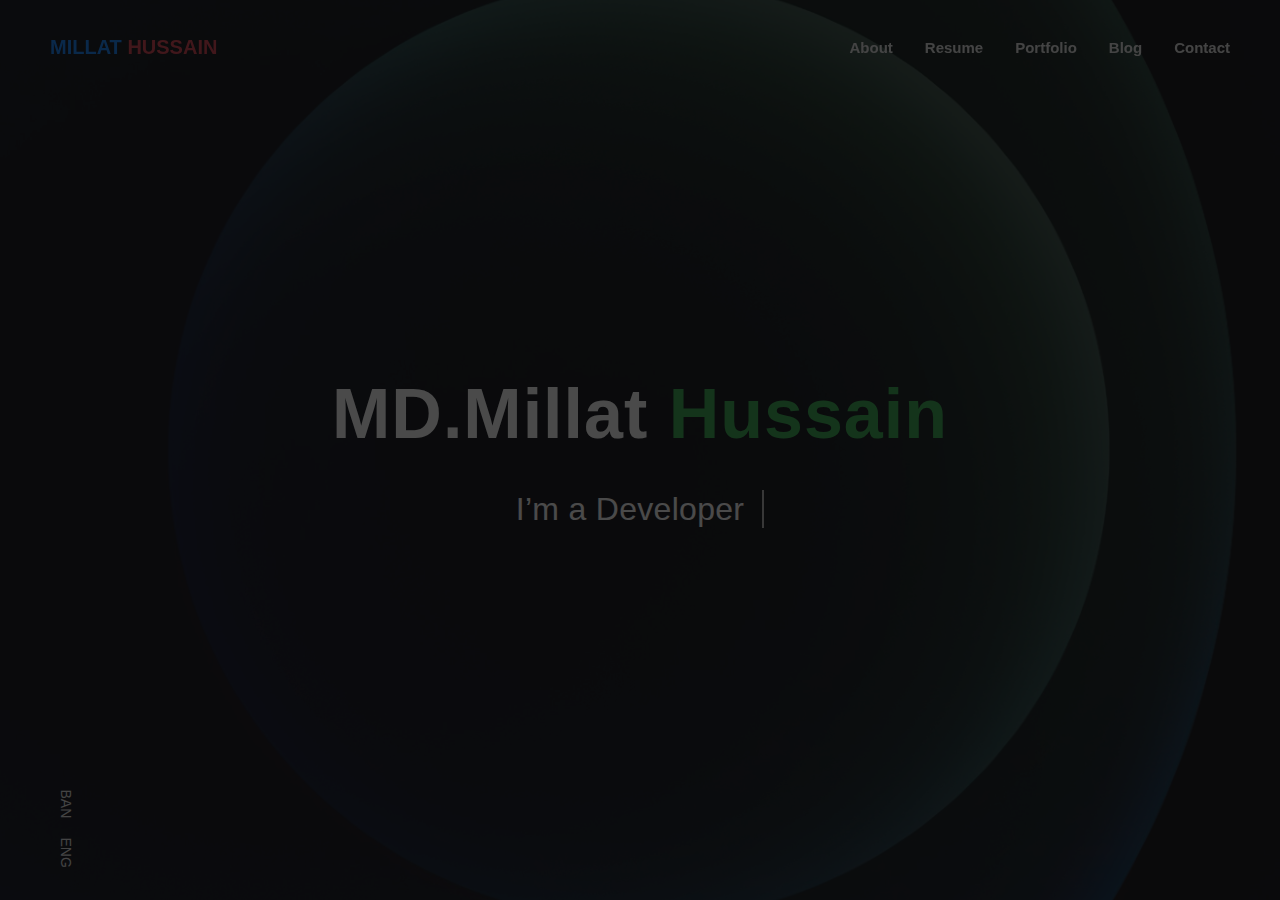
==== commit c89d229a: "facebook link solving" ====
--- a/index.html
+++ b/index.html
@@ -149,7 +149,7 @@
                         title="Facebook"
                         class="icon-color"
                         target="_blank"
-                        href="https://web.facebook.com/Millat.Hussain.Jibon/"
+                        href="https://web.facebook.com/Developermillat/"
                         ><i class="fab fa-facebook-square"></i
                         ></a>
                   </li>
@@ -271,7 +271,7 @@
                                        <li>
                                           <a
                                              target="_blank"
-                                             href="https://web.facebook.com/Millat.Hussain.Jibon/"
+                                             href="https://web.facebook.com/Developermillat/"
                                              ><i class="fab fa-facebook-square"></i
                                              ></a>
                                        </li>
